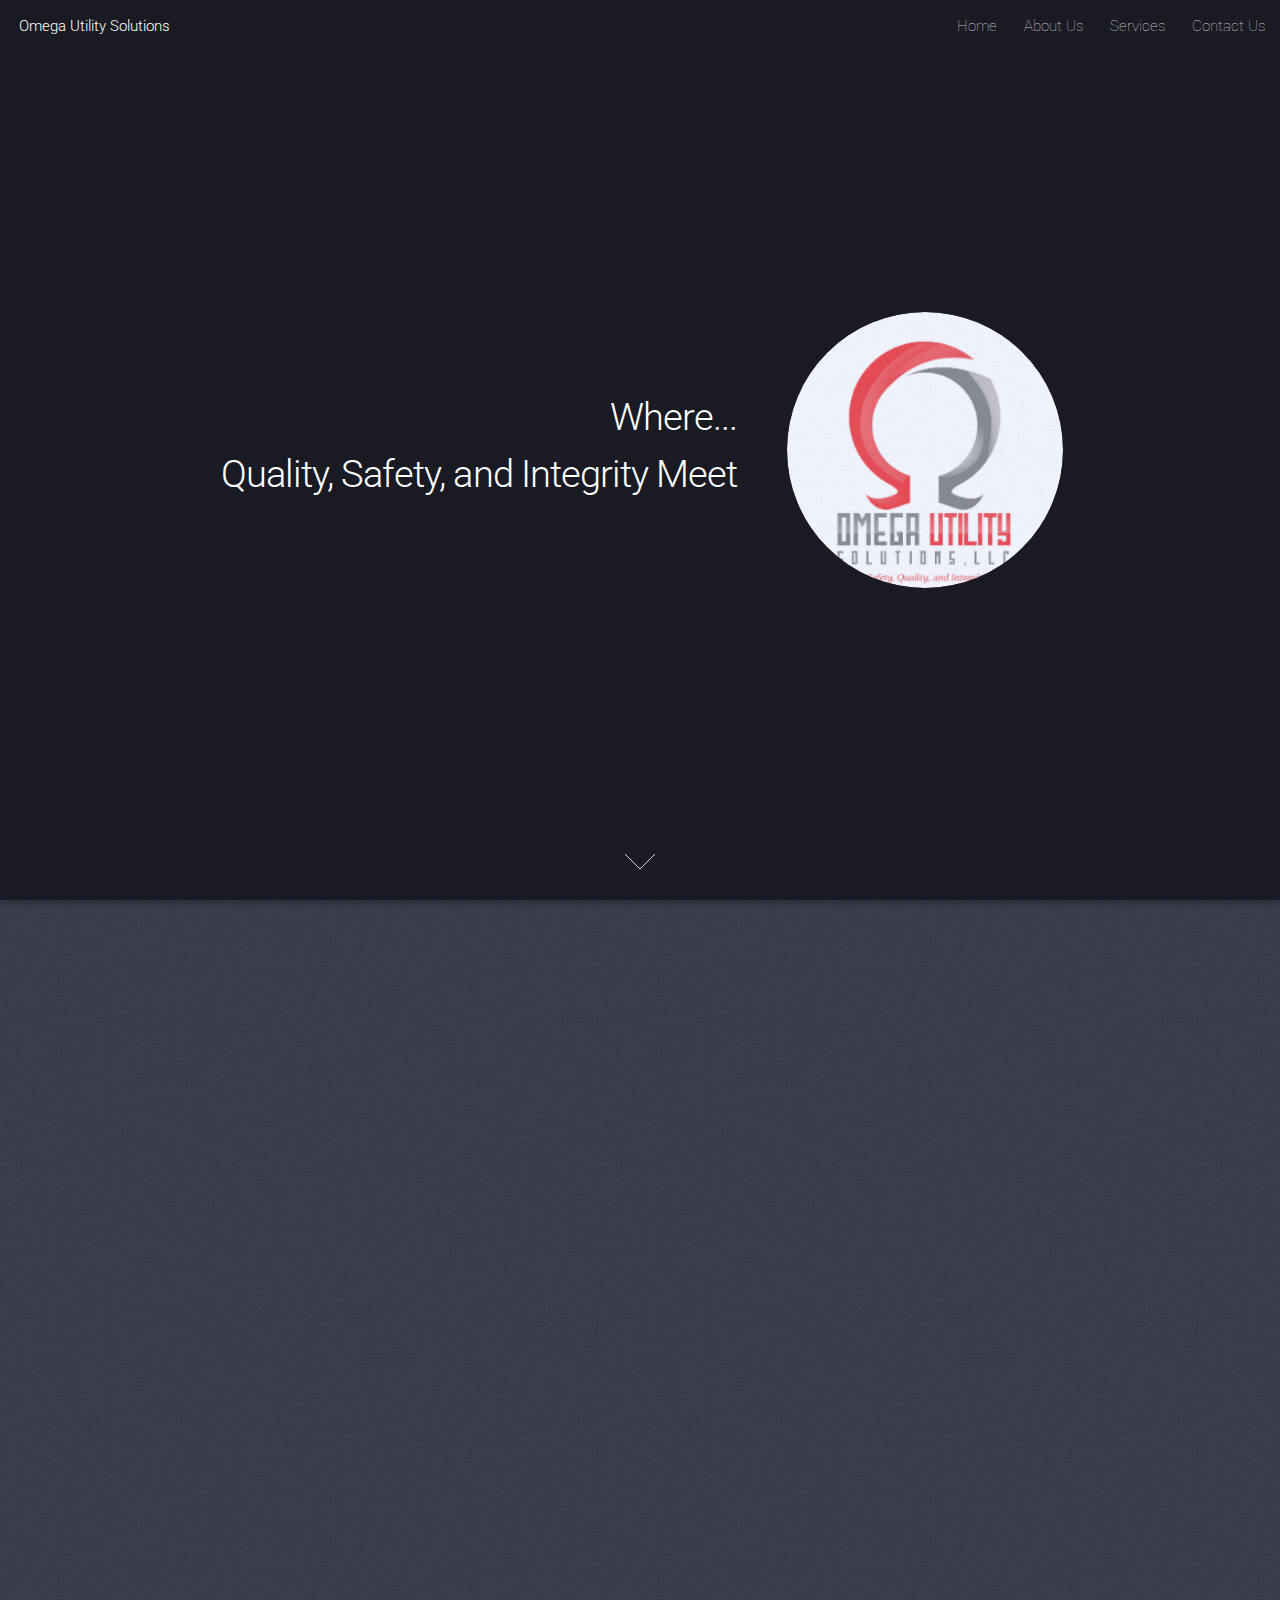
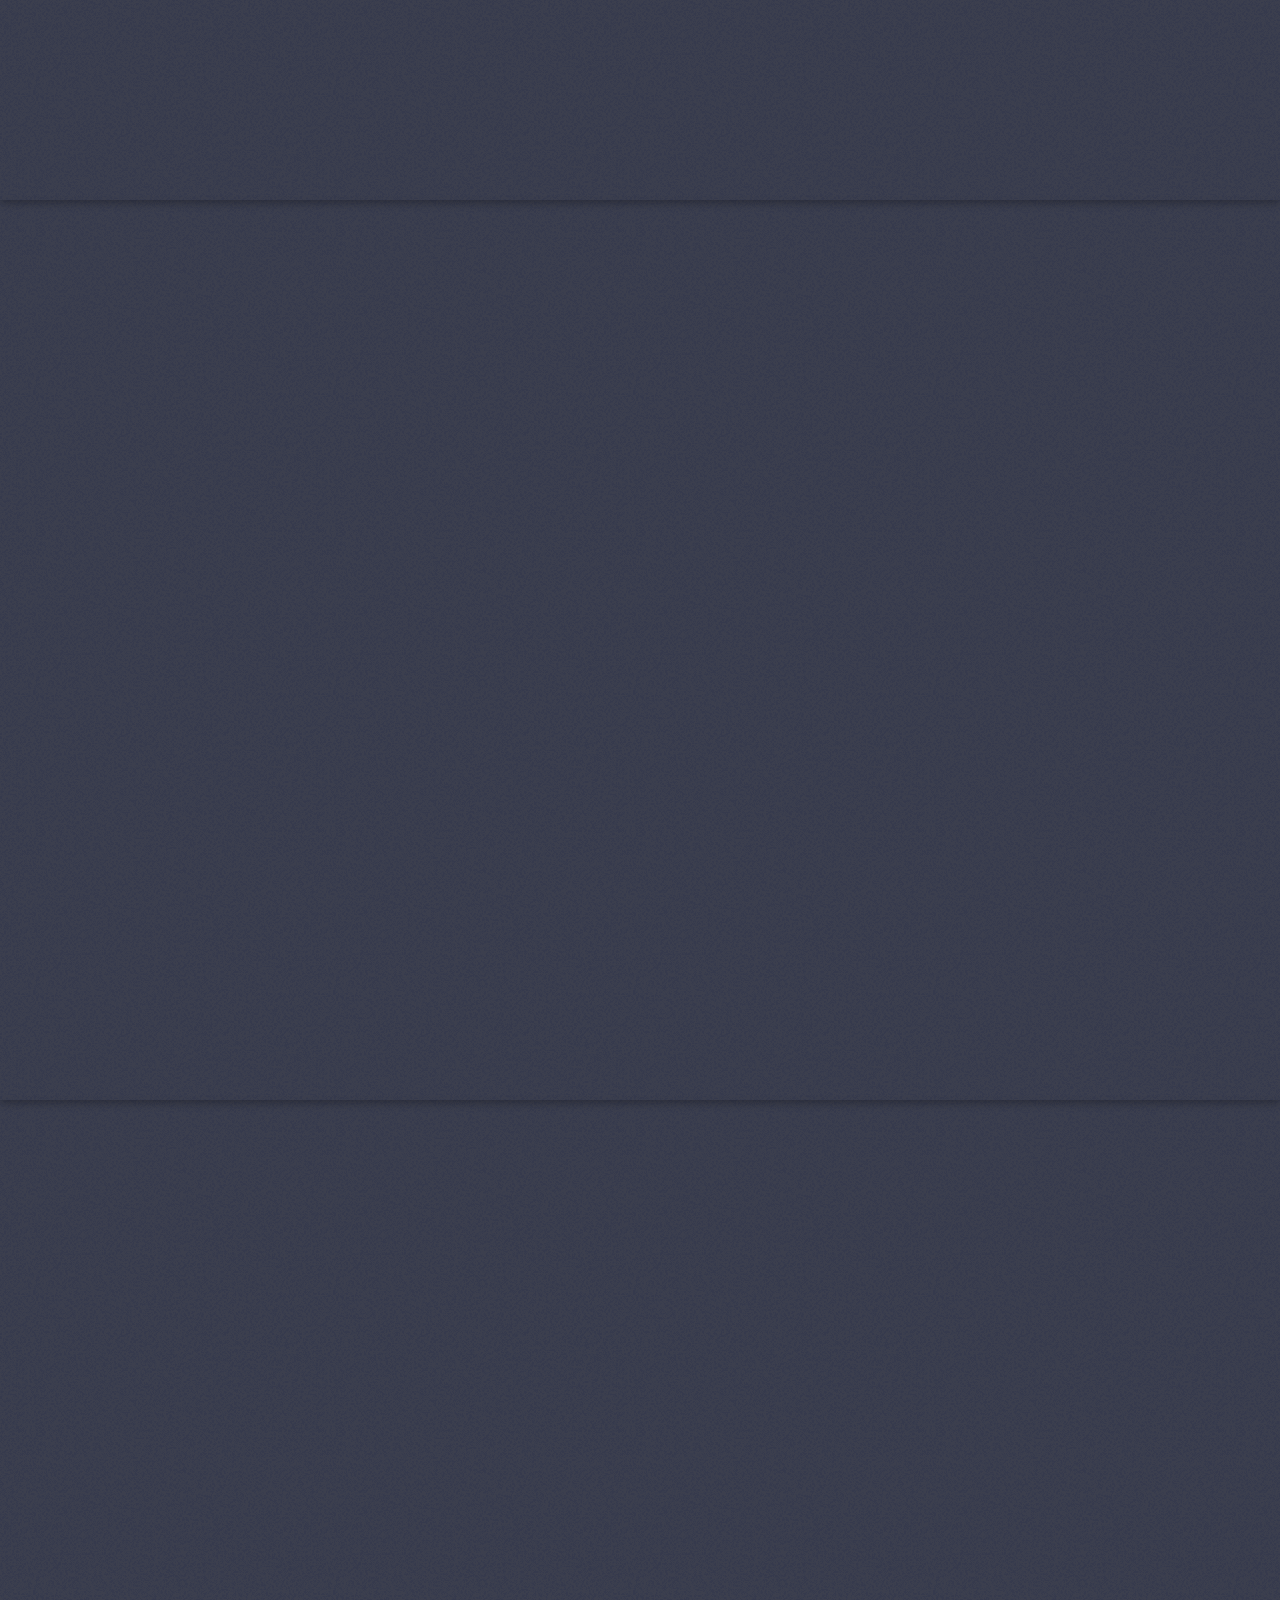
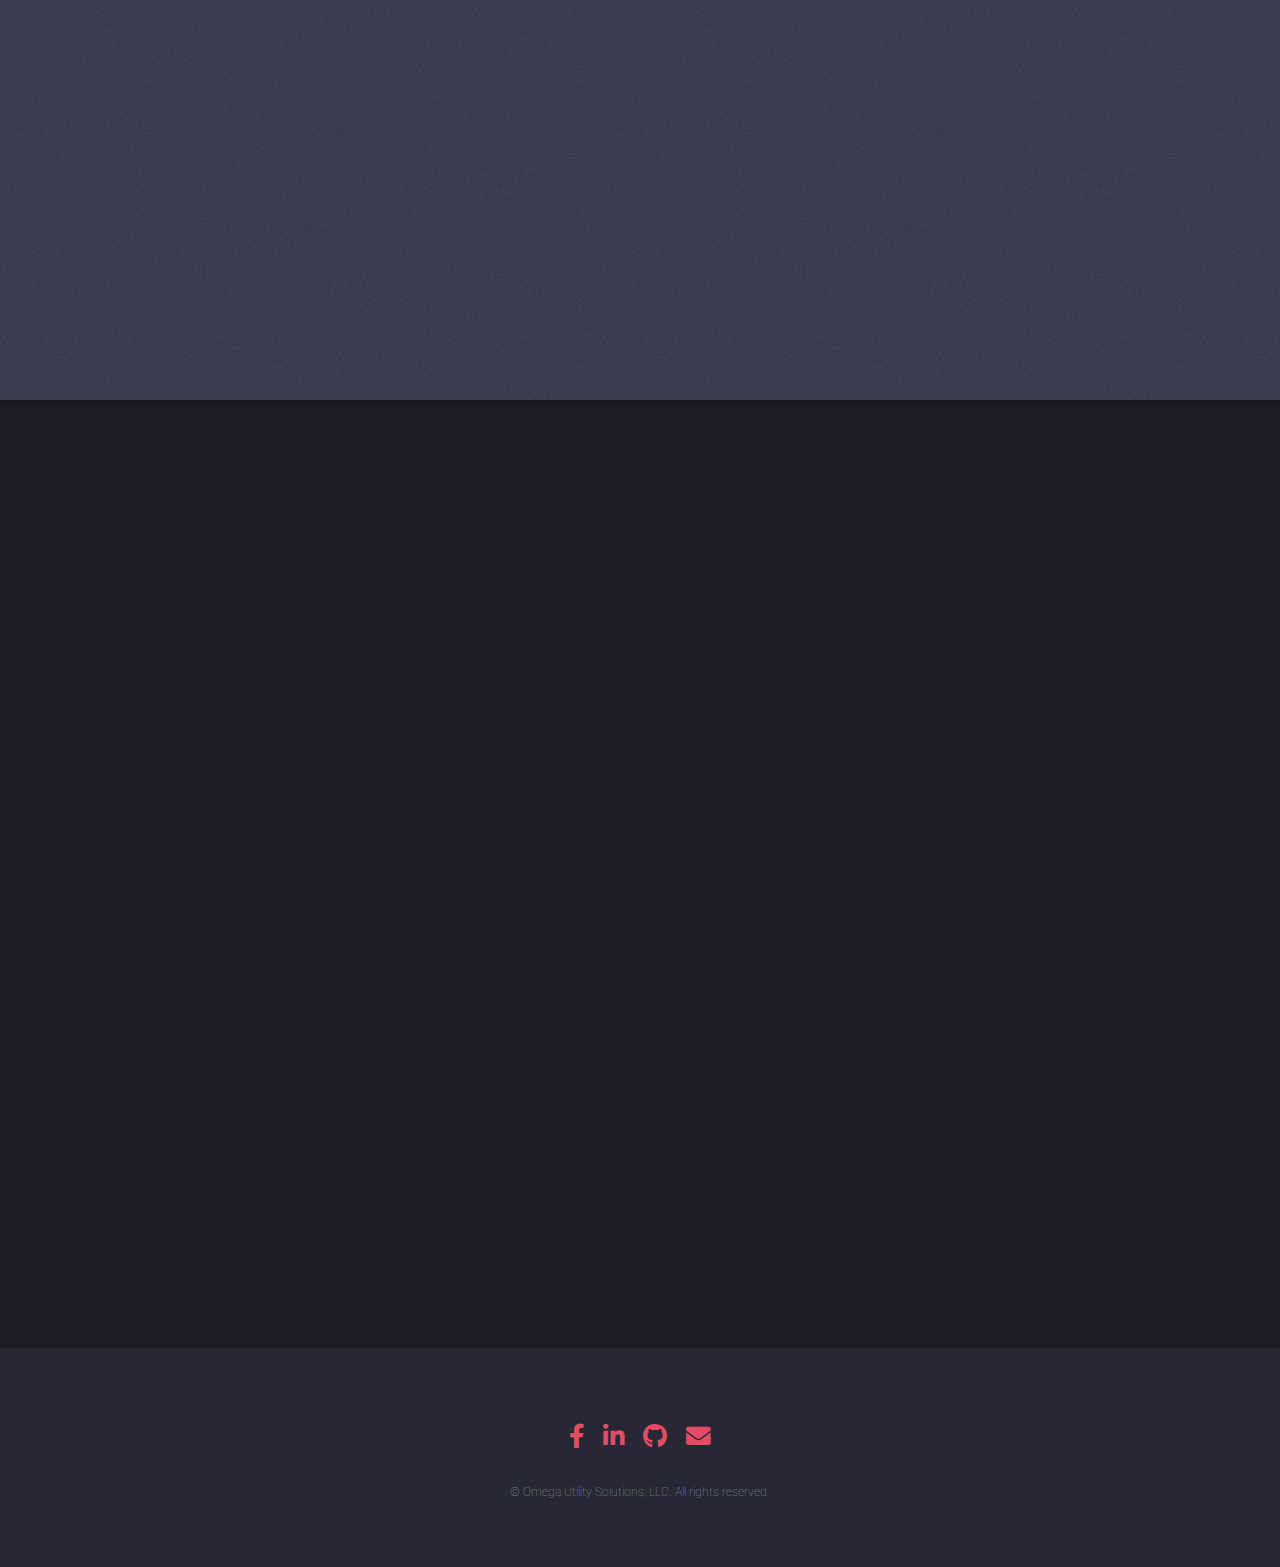
==== index.html @ f38a97a5 "first commit" ====
<!DOCTYPE HTML>
<!--
	Landed by HTML5 UP
	html5up.net | @ajlkn
	Free for personal and commercial use under the CCA 3.0 license (html5up.net/license)
-->
<html>

<head>
	<title>Omega Utility Solutions LLC</title>
	<meta charset="utf-8" />
	<meta name="viewport" content="width=device-width, initial-scale=1, user-scalable=no" />
	<link rel="stylesheet" href="assets/css/main.css" />
	<noscript>
		<link rel="stylesheet" href="assets/css/noscript.css" /></noscript>
</head>

<body class="is-preload landing">
	<div id="page-wrapper">

		<!-- Header -->
		<header id="header">
			<h1 id="logo"><a href="index.html">Omega Utility Solutions</a></h1>
			<nav id="nav">
				<ul>
					<li><a href="index.html">Home</a></li>
					<li>
						<a href="about-us.html">About Us</a>

					</li>
					<li><a href="services.html">Services</a></li>
					<li><a href="contact-us.html">Contact Us</a></li>
				</ul>
			</nav>
		</header>

		<!-- Banner -->
		<section id="banner">
			<div class="content">
				<header>
					<h2>Where...</h2>
					<h2>Quality, Safety, and Integrity Meet</h2>
					</p>
				</header>
				<span class="image"><img src="images/logo_01a.png" alt="" /></span>
			</div>
			<a href="#one" class="goto-next scrolly">Next</a>
		</section>

		<!-- One -->
		<section id="one" class="spotlight style1 bottom">
			<span class="image fit main"><img src="images/pic02a.png" alt="" /></span>
			<div class="content">
				<div class="container">
					<div class="row">
						<div class="col-12 col-12-medium">
							<!-- <header> -->
							<h2>Safety</h2>
							<p>Omega Utility Solutions, LLC is committed
								to safety and the well-being of our employees
								and customers. We are dedicated to reducing accidents,
								injuries, and environmental impact, ensuring compliance to all safety standards.</p>
							<!-- </header> -->
						</div>
						<!-- <div class="col-4 col-12-medium">
									<h2>Quality</h2>
									<p>With operations carried out to the highest 
									   possible industry standards, we ensure quality
									   in all phases of every project and every customer.</p>
								</div>
								<div class="col-4 col-12-medium">
									<h2>Integrity</h2>
									<p>Every time our employees go into the field,
									   they are risking everything--lives, properties,
									   businesses, and most of all, our integrity. This
									   drives us to put our best foot forward and move with accuracy and efficiency.</p>
								</div> -->
					</div>
				</div>
			</div>
			<a href="#two" class="goto-next scrolly">Next</a>
		</section>

		<!-- Two -->
		<section id="two" class="spotlight style2 right">
			<span class="image fit main"><img src="images/pic03a.png" alt="" /></span>
			<div class="content">
				<header>
					<h2>Quality</h2>
					<p>With operations carried out to the highest
						possible industry standards, we ensure quality
						in all phases of every project and every customer</p>
				</header>
				<!-- <p>Feugiat accumsan lorem eu ac lorem amet ac arcu phasellus tortor enim mi mi nisi praesent adipiscing. Integer mi sed nascetur cep aliquet augue varius tempus lobortis porttitor lorem et accumsan consequat adipiscing lorem.</p> -->
				<ul class="actions">
					<li><a href="#" class="button">Learn More</a></li>
				</ul>
			</div>
			<a href="#three" class="goto-next scrolly">Next</a>
		</section>

		<!-- Three -->
		<section id="three" class="spotlight style3 left">
			<span class="image fit main bottom"><img src="images/pic04a.jpg" alt="" /></span>
			<div class="content">
				<header>
					<h2>Integrity</h2>
					<p>Every time our employees go into the field,
						they are risking everything--lives, properties,
						businesses, and most of all, our integrity. This
						drives us to put our best foot forward and move with accuracy and efficiency.</p>
				</header>
				<!-- <p>Feugiat accumsan lorem eu ac lorem amet ac arcu phasellus tortor enim mi mi nisi praesent adipiscing. Integer mi sed nascetur cep aliquet augue varius tempus lobortis porttitor lorem et accumsan consequat adipiscing lorem.</p> -->
				<ul class="actions">
					<li><a href="#" class="button">Learn More</a></li>
				</ul>
			</div>
			<a href="#four" class="goto-next scrolly">Next</a>
		</section>

		<!-- Four -->
		<section id="four" class="wrapper style1 special fade-up">
			<div class="container">
				<header class="major">
					<h2>Accumsan sed tempus adipiscing blandit</h2>
					<p>Iaculis ac volutpat vis non enim gravida nisi faucibus posuere arcu consequat</p>
				</header>
				<div class="box alt">
					<div class="row gtr-uniform">
						<section class="col-4 col-6-medium col-12-xsmall">
							<span class="icon solid alt major fa-chart-area"></span>
							<h3>Ipsum sed commodo</h3>
							<p>Feugiat accumsan lorem eu ac lorem amet accumsan donec. Blandit orci porttitor.</p>
						</section>
						<section class="col-4 col-6-medium col-12-xsmall">
							<span class="icon solid alt major fa-comment"></span>
							<h3>Eleifend lorem ornare</h3>
							<p>Feugiat accumsan lorem eu ac lorem amet accumsan donec. Blandit orci porttitor.</p>
						</section>
						<section class="col-4 col-6-medium col-12-xsmall">
							<span class="icon solid alt major fa-flask"></span>
							<h3>Cubilia cep lobortis</h3>
							<p>Feugiat accumsan lorem eu ac lorem amet accumsan donec. Blandit orci porttitor.</p>
						</section>
						<section class="col-4 col-6-medium col-12-xsmall">
							<span class="icon solid alt major fa-paper-plane"></span>
							<h3>Non semper interdum</h3>
							<p>Feugiat accumsan lorem eu ac lorem amet accumsan donec. Blandit orci porttitor.</p>
						</section>
						<section class="col-4 col-6-medium col-12-xsmall">
							<span class="icon solid alt major fa-file"></span>
							<h3>Odio laoreet accumsan</h3>
							<p>Feugiat accumsan lorem eu ac lorem amet accumsan donec. Blandit orci porttitor.</p>
						</section>
						<section class="col-4 col-6-medium col-12-xsmall">
							<span class="icon solid alt major fa-lock"></span>
							<h3>Massa arcu accumsan</h3>
							<p>Feugiat accumsan lorem eu ac lorem amet accumsan donec. Blandit orci porttitor.</p>
						</section>
					</div>
				</div>
				<footer class="major">
					<ul class="actions special">
						<li><a href="#" class="button">Magna sed feugiat</a></li>
					</ul>
				</footer>
			</div>
		</section>

		<!-- Five -->
		<!-- <section id="five" class="wrapper style2 special fade">
					<div class="container">
						<header>
							<h2>Magna faucibus lorem diam</h2>
							<p>Ante metus praesent faucibus ante integer id accumsan eleifend</p>
						</header>
						<form method="post" action="#" class="cta">
							<div class="row gtr-uniform gtr-50">
								<div class="col-8 col-12-xsmall"><input type="email" name="email" id="email" placeholder="Your Email Address" /></div>
								<div class="col-4 col-12-xsmall"><input type="submit" value="Get Started" class="fit primary" /></div>
							</div>
						</form>
					</div>
				</section> -->

		<!-- Footer -->
		<footer id="footer">
			<ul class="icons">
				<!-- <li><a href="#" class="icon brands alt fa-twitter"><span class="label">Twitter</span></a></li> -->
				<li><a href="#" class="icon brands fa-facebook-f"><span class="label">Facebook</span></a></li>
				<li><a href="#" class="icon brands fa-linkedin-in"><span class="label">LinkedIn</span></a></li>
				<!-- <li><a href="#" class="icon brands alt fa-instagram"><span class="label">Instagram</span></a></li> -->
				<li><a href="#" class="icon brands fa-github"><span class="label">GitHub</span></a></li>
				<li><a href="#" class="icon solid fa-envelope"><span class="label">Email</span></a></li>
			</ul>
			<ul class="copyright">
				<li>&copy; Omega Utility Solutions, LLC. All rights reserved.</li>
			</ul>
		</footer>

	</div>

	<!-- Scripts -->
	<script src="assets/js/jquery.min.js"></script>
	<script src="assets/js/jquery.scrolly.min.js"></script>
	<script src="assets/js/jquery.dropotron.min.js"></script>
	<script src="assets/js/jquery.scrollex.min.js"></script>
	<script src="assets/js/browser.min.js"></script>
	<script src="assets/js/breakpoints.min.js"></script>
	<script src="assets/js/util.js"></script>
	<script src="assets/js/main.js"></script>

</body>

</html>
---- assets/css/main.css ----
@import url("fontawesome-all.min.css");
@import url("https://fonts.googleapis.com/css?family=Roboto:100,300,100italic,300italic");

/*
	Landed by HTML5 UP
	html5up.net | @ajlkn
	Free for personal and commercial use under the CCA 3.0 license (html5up.net/license)
*/

html,
body,
div,
span,
applet,
object,
iframe,
h1,
h2,
h3,
h4,
h5,
h6,
p,
blockquote,
pre,
a,
abbr,
acronym,
address,
big,
cite,
code,
del,
dfn,
em,
img,
ins,
kbd,
q,
s,
samp,
small,
strike,
strong,
sub,
sup,
tt,
var,
b,
u,
i,
center,
dl,
dt,
dd,
ol,
ul,
li,
fieldset,
form,
label,
legend,
table,
caption,
tbody,
tfoot,
thead,
tr,
th,
td,
article,
aside,
canvas,
details,
embed,
figure,
figcaption,
footer,
header,
hgroup,
menu,
nav,
output,
ruby,
section,
summary,
time,
mark,
audio,
video {
	margin: 0;
	padding: 0;
	border: 0;
	font-size: 100%;
	font: inherit;
	vertical-align: baseline;
}

article,
aside,
details,
figcaption,
figure,
footer,
header,
hgroup,
menu,
nav,
section {
	display: block;
}

body {
	line-height: 1;
}

ol,
ul {
	list-style: none;
}

blockquote,
q {
	quotes: none;
}

blockquote:before,
blockquote:after,
q:before,
q:after {
	content: '';
	content: none;
}

table {
	border-collapse: collapse;
	border-spacing: 0;
}

body {
	-webkit-text-size-adjust: none;
}

mark {
	background-color: transparent;
	color: inherit;
}

input::-moz-focus-inner {
	border: 0;
	padding: 0;
}

input,
select,
textarea {
	-moz-appearance: none;
	-webkit-appearance: none;
	-ms-appearance: none;
	appearance: none;
}

/* Basic */

html {
	box-sizing: border-box;
}

*,
*:before,
*:after {
	box-sizing: inherit;
}

html,
body {
	background: #1c1d26;
}

body.is-preload *,
body.is-preload *:before,
body.is-preload *:after {
	-moz-animation: none !important;
	-webkit-animation: none !important;
	-ms-animation: none !important;
	animation: none !important;
	-moz-transition: none !important;
	-webkit-transition: none !important;
	-ms-transition: none !important;
	transition: none !important;
}

body,
input,
select,
textarea {
	color: rgba(255, 255, 255, 0.75);
	font-family: "Roboto", Helvetica, sans-serif;
	font-size: 15pt;
	font-weight: 100;
	line-height: 1.75em;
}

a {
	-moz-transition: border-color 0.2s ease-in-out, color 0.2s ease-in-out;
	-webkit-transition: border-color 0.2s ease-in-out, color 0.2s ease-in-out;
	-ms-transition: border-color 0.2s ease-in-out, color 0.2s ease-in-out;
	transition: border-color 0.2s ease-in-out, color 0.2s ease-in-out;
	border-bottom: dotted 1px;
	color: #e44c65;
	text-decoration: none;
}

a:hover {
	color: #e44c65 !important;
	border-bottom-color: transparent;
}

strong,
b {
	color: #ffffff;
	font-weight: 300;
}

em,
i {
	font-style: italic;
}

p {
	margin: 0 0 2em 0;
}

h1,
h2,
h3,
h4,
h5,
h6 {
	color: #ffffff;
	font-weight: 300;
	line-height: 1em;
	margin: 0 0 1em 0;
}

h1 a,
h2 a,
h3 a,
h4 a,
h5 a,
h6 a {
	color: inherit;
	border: 0;
}

h2 {
	font-size: 2em;
	line-height: 1.5em;
	letter-spacing: -0.025em;
}

h3 {
	font-size: 1.35em;
	line-height: 1.5em;
}

h4 {
	font-size: 1.1em;
	line-height: 1.5em;
}

h5 {
	font-size: 0.9em;
	line-height: 1.5em;
}

h6 {
	font-size: 0.7em;
	line-height: 1.5em;
}

sub {
	font-size: 0.8em;
	position: relative;
	top: 0.5em;
}

sup {
	font-size: 0.8em;
	position: relative;
	top: -0.5em;
}

hr {
	border: 0;
	border-bottom: solid 1px rgba(255, 255, 255, 0.3);
	margin: 3em 0;
}

hr.major {
	margin: 4em 0;
}

blockquote {
	border-left: solid 4px rgba(255, 255, 255, 0.3);
	font-style: italic;
	margin: 0 0 2em 0;
	padding: 0.5em 0 0.5em 2em;
}

code {
	background: rgba(255, 255, 255, 0.075);
	border-radius: 4px;
	font-family: "Courier New", monospace;
	font-size: 0.9em;
	margin: 0 0.25em;
	padding: 0.25em 0.65em;
}

pre {
	-webkit-overflow-scrolling: touch;
	font-family: "Courier New", monospace;
	font-size: 0.9em;
	margin: 0 0 2em 0;
}

pre code {
	display: block;
	line-height: 1.75em;
	padding: 1em 1.5em;
	overflow-x: auto;
}

.align-left {
	text-align: left;
}

.align-center {
	text-align: center;
}

.align-right {
	text-align: right;
}

/* Loader */

@-moz-keyframes spinner-show {
	0% {
		opacity: 0;
	}

	100% {
		opacity: 1;
	}
}

@-webkit-keyframes spinner-show {
	0% {
		opacity: 0;
	}

	100% {
		opacity: 1;
	}
}

@-ms-keyframes spinner-show {
	0% {
		opacity: 0;
	}

	100% {
		opacity: 1;
	}
}

@keyframes spinner-show {
	0% {
		opacity: 0;
	}

	100% {
		opacity: 1;
	}
}

@-moz-keyframes spinner-hide {
	0% {
		color: rgba(255, 255, 255, 0.15);
		z-index: 100001;
		-moz-transform: scale(1) rotate(0deg);
		-webkit-transform: scale(1) rotate(0deg);
		-ms-transform: scale(1) rotate(0deg);
		transform: scale(1) rotate(0deg);
	}

	99% {
		color: #1c1d26;
		z-index: 100001;
		-moz-transform: scale(0.5) rotate(360deg);
		-webkit-transform: scale(0.5) rotate(360deg);
		-ms-transform: scale(0.5) rotate(360deg);
		transform: scale(0.5) rotate(360deg);
	}

	100% {
		color: #1c1d26;
		z-index: -1;
		-moz-transform: scale(0.5) rotate(360deg);
		-webkit-transform: scale(0.5) rotate(360deg);
		-ms-transform: scale(0.5) rotate(360deg);
		transform: scale(0.5) rotate(360deg);
	}
}

@-webkit-keyframes spinner-hide {
	0% {
		color: rgba(255, 255, 255, 0.15);
		z-index: 100001;
		-moz-transform: scale(1) rotate(0deg);
		-webkit-transform: scale(1) rotate(0deg);
		-ms-transform: scale(1) rotate(0deg);
		transform: scale(1) rotate(0deg);
	}

	99% {
		color: #1c1d26;
		z-index: 100001;
		-moz-transform: scale(0.5) rotate(360deg);
		-webkit-transform: scale(0.5) rotate(360deg);
		-ms-transform: scale(0.5) rotate(360deg);
		transform: scale(0.5) rotate(360deg);
	}

	100% {
		color: #1c1d26;
		z-index: -1;
		-moz-transform: scale(0.5) rotate(360deg);
		-webkit-transform: scale(0.5) rotate(360deg);
		-ms-transform: scale(0.5) rotate(360deg);
		transform: scale(0.5) rotate(360deg);
	}
}

@-ms-keyframes spinner-hide {
	0% {
		color: rgba(255, 255, 255, 0.15);
		z-index: 100001;
		-moz-transform: scale(1) rotate(0deg);
		-webkit-transform: scale(1) rotate(0deg);
		-ms-transform: scale(1) rotate(0deg);
		transform: scale(1) rotate(0deg);
	}

	99% {
		color: #1c1d26;
		z-index: 100001;
		-moz-transform: scale(0.5) rotate(360deg);
		-webkit-transform: scale(0.5) rotate(360deg);
		-ms-transform: scale(0.5) rotate(360deg);
		transform: scale(0.5) rotate(360deg);
	}

	100% {
		color: #1c1d26;
		z-index: -1;
		-moz-transform: scale(0.5) rotate(360deg);
		-webkit-transform: scale(0.5) rotate(360deg);
		-ms-transform: scale(0.5) rotate(360deg);
		transform: scale(0.5) rotate(360deg);
	}
}

@keyframes spinner-hide {
	0% {
		color: rgba(255, 255, 255, 0.15);
		z-index: 100001;
		-moz-transform: scale(1) rotate(0deg);
		-webkit-transform: scale(1) rotate(0deg);
		-ms-transform: scale(1) rotate(0deg);
		transform: scale(1) rotate(0deg);
	}

	99% {
		color: #1c1d26;
		z-index: 100001;
		-moz-transform: scale(0.5) rotate(360deg);
		-webkit-transform: scale(0.5) rotate(360deg);
		-ms-transform: scale(0.5) rotate(360deg);
		transform: scale(0.5) rotate(360deg);
	}

	100% {
		color: #1c1d26;
		z-index: -1;
		-moz-transform: scale(0.5) rotate(360deg);
		-webkit-transform: scale(0.5) rotate(360deg);
		-ms-transform: scale(0.5) rotate(360deg);
		transform: scale(0.5) rotate(360deg);
	}
}

@-moz-keyframes spinner-rotate {
	0% {
		-moz-transform: scale(1) rotate(0deg);
		-webkit-transform: scale(1) rotate(0deg);
		-ms-transform: scale(1) rotate(0deg);
		transform: scale(1) rotate(0deg);
	}

	100% {
		-moz-transform: scale(1) rotate(360deg);
		-webkit-transform: scale(1) rotate(360deg);
		-ms-transform: scale(1) rotate(360deg);
		transform: scale(1) rotate(360deg);
	}
}

@-webkit-keyframes spinner-rotate {
	0% {
		-moz-transform: scale(1) rotate(0deg);
		-webkit-transform: scale(1) rotate(0deg);
		-ms-transform: scale(1) rotate(0deg);
		transform: scale(1) rotate(0deg);
	}

	100% {
		-moz-transform: scale(1) rotate(360deg);
		-webkit-transform: scale(1) rotate(360deg);
		-ms-transform: scale(1) rotate(360deg);
		transform: scale(1) rotate(360deg);
	}
}

@-ms-keyframes spinner-rotate {
	0% {
		-moz-transform: scale(1) rotate(0deg);
		-webkit-transform: scale(1) rotate(0deg);
		-ms-transform: scale(1) rotate(0deg);
		transform: scale(1) rotate(0deg);
	}

	100% {
		-moz-transform: scale(1) rotate(360deg);
		-webkit-transform: scale(1) rotate(360deg);
		-ms-transform: scale(1) rotate(360deg);
		transform: scale(1) rotate(360deg);
	}
}

@keyframes spinner-rotate {
	0% {
		-moz-transform: scale(1) rotate(0deg);
		-webkit-transform: scale(1) rotate(0deg);
		-ms-transform: scale(1) rotate(0deg);
		transform: scale(1) rotate(0deg);
	}

	100% {
		-moz-transform: scale(1) rotate(360deg);
		-webkit-transform: scale(1) rotate(360deg);
		-ms-transform: scale(1) rotate(360deg);
		transform: scale(1) rotate(360deg);
	}
}

@-moz-keyframes overlay-hide {
	0% {
		opacity: 1;
		z-index: 100000;
	}

	15% {
		opacity: 1;
		z-index: 100000;
	}

	99% {
		opacity: 0;
		z-index: 100000;
	}

	100% {
		opacity: 0;
		z-index: -1;
	}
}

@-webkit-keyframes overlay-hide {
	0% {
		opacity: 1;
		z-index: 100000;
	}

	15% {
		opacity: 1;
		z-index: 100000;
	}

	99% {
		opacity: 0;
		z-index: 100000;
	}

	100% {
		opacity: 0;
		z-index: -1;
	}
}

@-ms-keyframes overlay-hide {
	0% {
		opacity: 1;
		z-index: 100000;
	}

	15% {
		opacity: 1;
		z-index: 100000;
	}

	99% {
		opacity: 0;
		z-index: 100000;
	}

	100% {
		opacity: 0;
		z-index: -1;
	}
}

@keyframes overlay-hide {
	0% {
		opacity: 1;
		z-index: 100000;
	}

	15% {
		opacity: 1;
		z-index: 100000;
	}

	99% {
		opacity: 0;
		z-index: 100000;
	}

	100% {
		opacity: 0;
		z-index: -1;
	}
}

body.landing {
	text-decoration: none;
}

body.landing:before {
	-moz-osx-font-smoothing: grayscale;
	-webkit-font-smoothing: antialiased;
	display: inline-block;
	font-style: normal;
	font-variant: normal;
	text-rendering: auto;
	line-height: 1;
	text-transform: none !important;
	font-family: 'Font Awesome 5 Free';
	font-weight: 900;
}

body.landing:before {
	-moz-animation: spinner-show 1.5s 1 0.25s ease forwards, spinner-hide 0.25s ease-in-out forwards !important;
	-webkit-animation: spinner-show 1.5s 1 0.25s ease forwards, spinner-hide 0.25s ease-in-out forwards !important;
	-ms-animation: spinner-show 1.5s 1 0.25s ease forwards, spinner-hide 0.25s ease-in-out forwards !important;
	animation: spinner-show 1.5s 1 0.25s ease forwards, spinner-hide 0.25s ease-in-out forwards !important;
	-moz-transform-origin: 50% 50%;
	-webkit-transform-origin: 50% 50%;
	-ms-transform-origin: 50% 50%;
	transform-origin: 50% 50%;
	color: rgba(255, 255, 255, 0.15);
	content: '\f1ce';
	cursor: default;
	display: block;
	font-size: 2em;
	height: 2em;
	left: 50%;
	line-height: 2em;
	margin: -1em 0 0 -1em;
	opacity: 0;
	position: fixed;
	text-align: center;
	top: 50%;
	width: 2em;
	z-index: -1;
}

body.landing:after {
	-moz-animation: overlay-hide 1.5s ease-in forwards !important;
	-webkit-animation: overlay-hide 1.5s ease-in forwards !important;
	-ms-animation: overlay-hide 1.5s ease-in forwards !important;
	animation: overlay-hide 1.5s ease-in forwards !important;
	background: #1c1d26;
	content: '';
	display: block;
	height: 100%;
	left: 0;
	opacity: 0;
	position: fixed;
	top: 0;
	width: 100%;
	z-index: -1;
}

body.landing.is-preload:before {
	-moz-animation: spinner-show 1.5s 1 0.25s ease forwards, spinner-rotate 0.75s infinite linear !important;
	-webkit-animation: spinner-show 1.5s 1 0.25s ease forwards, spinner-rotate 0.75s infinite linear !important;
	-ms-animation: spinner-show 1.5s 1 0.25s ease forwards, spinner-rotate 0.75s infinite linear !important;
	animation: spinner-show 1.5s 1 0.25s ease forwards, spinner-rotate 0.75s infinite linear !important;
	z-index: 100001;
}

body.landing.is-preload:after {
	-moz-animation: none !important;
	-webkit-animation: none !important;
	-ms-animation: none !important;
	animation: none !important;
	opacity: 1;
	z-index: 100000;
}

@media (-webkit-min-device-pixel-ratio: 2) {

	body.landing:before {
		line-height: 2.025em;
	}

}

/* Container */

.container {
	margin: 0 auto;
	max-width: calc(100% - 4em);
	width: 70em;
}

.container.xsmall {
	width: 17.5em;
}

.container.small {
	width: 35em;
}

.container.medium {
	width: 52.5em;
}

.container.large {
	width: 87.5em;
}

.container.xlarge {
	width: 105em;
}

.container.max {
	width: 100%;
}

@media screen and (max-width: 1280px) {

	.container {
		width: 90%;
		max-width: 100%;
	}

}

@media screen and (max-width: 980px) {

	.container {
		width: 100% !important;
	}

}

/* Row */

.row {
	display: flex;
	flex-wrap: wrap;
	box-sizing: border-box;
	align-items: stretch;
}

.row>* {
	box-sizing: border-box;
}

.row.gtr-uniform>*> :last-child {
	margin-bottom: 0;
}

.row.aln-left {
	justify-content: flex-start;
}

.row.aln-center {
	justify-content: center;
}

.row.aln-right {
	justify-content: flex-end;
}

.row.aln-top {
	align-items: flex-start;
}

.row.aln-middle {
	align-items: center;
}

.row.aln-bottom {
	align-items: flex-end;
}

.row>.imp {
	order: -1;
}

.row>.col-1 {
	width: 8.33333%;
}

.row>.off-1 {
	margin-left: 8.33333%;
}

.row>.col-2 {
	width: 16.66667%;
}

.row>.off-2 {
	margin-left: 16.66667%;
}

.row>.col-3 {
	width: 25%;
}

.row>.off-3 {
	margin-left: 25%;
}

.row>.col-4 {
	width: 33.33333%;
}

.row>.off-4 {
	margin-left: 33.33333%;
}

.row>.col-5 {
	width: 41.66667%;
}

.row>.off-5 {
	margin-left: 41.66667%;
}

.row>.col-6 {
	width: 50%;
}

.row>.off-6 {
	margin-left: 50%;
}

.row>.col-7 {
	width: 58.33333%;
}

.row>.off-7 {
	margin-left: 58.33333%;
}

.row>.col-8 {
	width: 66.66667%;
}

.row>.off-8 {
	margin-left: 66.66667%;
}

.row>.col-9 {
	width: 75%;
}

.row>.off-9 {
	margin-left: 75%;
}

.row>.col-10 {
	width: 83.33333%;
}

.row>.off-10 {
	margin-left: 83.33333%;
}

.row>.col-11 {
	width: 91.66667%;
}

.row>.off-11 {
	margin-left: 91.66667%;
}

.row>.col-12 {
	width: 100%;
}

.row>.off-12 {
	margin-left: 100%;
}

.row.gtr-0 {
	margin-top: 0;
	margin-left: 0em;
}

.row.gtr-0>* {
	padding: 0 0 0 0em;
}

.row.gtr-0.gtr-uniform {
	margin-top: 0em;
}

.row.gtr-0.gtr-uniform>* {
	padding-top: 0em;
}

.row.gtr-25 {
	margin-top: 0;
	margin-left: -0.625em;
}

.row.gtr-25>* {
	padding: 0 0 0 0.625em;
}

.row.gtr-25.gtr-uniform {
	margin-top: -0.625em;
}

.row.gtr-25.gtr-uniform>* {
	padding-top: 0.625em;
}

.row.gtr-50 {
	margin-top: 0;
	margin-left: -1.25em;
}

.row.gtr-50>* {
	padding: 0 0 0 1.25em;
}

.row.gtr-50.gtr-uniform {
	margin-top: -1.25em;
}

.row.gtr-50.gtr-uniform>* {
	padding-top: 1.25em;
}

.row {
	margin-top: 0;
	margin-left: -2.5em;
}

.row>* {
	padding: 0 0 0 2.5em;
}

.row.gtr-uniform {
	margin-top: -2.5em;
}

.row.gtr-uniform>* {
	padding-top: 2.5em;
}

.row.gtr-150 {
	margin-top: 0;
	margin-left: -3.75em;
}

.row.gtr-150>* {
	padding: 0 0 0 3.75em;
}

.row.gtr-150.gtr-uniform {
	margin-top: -3.75em;
}

.row.gtr-150.gtr-uniform>* {
	padding-top: 3.75em;
}

.row.gtr-200 {
	margin-top: 0;
	margin-left: -5em;
}

.row.gtr-200>* {
	padding: 0 0 0 5em;
}

.row.gtr-200.gtr-uniform {
	margin-top: -5em;
}

.row.gtr-200.gtr-uniform>* {
	padding-top: 5em;
}

@media screen and (max-width: 1680px) {

	.row {
		display: flex;
		flex-wrap: wrap;
		box-sizing: border-box;
		align-items: stretch;
	}

	.row>* {
		box-sizing: border-box;
	}

	.row.gtr-uniform>*> :last-child {
		margin-bottom: 0;
	}

	.row.aln-left {
		justify-content: flex-start;
	}

	.row.aln-center {
		justify-content: center;
	}

	.row.aln-right {
		justify-content: flex-end;
	}

	.row.aln-top {
		align-items: flex-start;
	}

	.row.aln-middle {
		align-items: center;
	}

	.row.aln-bottom {
		align-items: flex-end;
	}

	.row>.imp-xlarge {
		order: -1;
	}

	.row>.col-1-xlarge {
		width: 8.33333%;
	}

	.row>.off-1-xlarge {
		margin-left: 8.33333%;
	}

	.row>.col-2-xlarge {
		width: 16.66667%;
	}

	.row>.off-2-xlarge {
		margin-left: 16.66667%;
	}

	.row>.col-3-xlarge {
		width: 25%;
	}

	.row>.off-3-xlarge {
		margin-left: 25%;
	}

	.row>.col-4-xlarge {
		width: 33.33333%;
	}

	.row>.off-4-xlarge {
		margin-left: 33.33333%;
	}

	.row>.col-5-xlarge {
		width: 41.66667%;
	}

	.row>.off-5-xlarge {
		margin-left: 41.66667%;
	}

	.row>.col-6-xlarge {
		width: 50%;
	}

	.row>.off-6-xlarge {
		margin-left: 50%;
	}

	.row>.col-7-xlarge {
		width: 58.33333%;
	}

	.row>.off-7-xlarge {
		margin-left: 58.33333%;
	}

	.row>.col-8-xlarge {
		width: 66.66667%;
	}

	.row>.off-8-xlarge {
		margin-left: 66.66667%;
	}

	.row>.col-9-xlarge {
		width: 75%;
	}

	.row>.off-9-xlarge {
		margin-left: 75%;
	}

	.row>.col-10-xlarge {
		width: 83.33333%;
	}

	.row>.off-10-xlarge {
		margin-left: 83.33333%;
	}

	.row>.col-11-xlarge {
		width: 91.66667%;
	}

	.row>.off-11-xlarge {
		margin-left: 91.66667%;
	}

	.row>.col-12-xlarge {
		width: 100%;
	}

	.row>.off-12-xlarge {
		margin-left: 100%;
	}

	.row.gtr-0 {
		margin-top: 0;
		margin-left: 0em;
	}

	.row.gtr-0>* {
		padding: 0 0 0 0em;
	}

	.row.gtr-0.gtr-uniform {
		margin-top: 0em;
	}

	.row.gtr-0.gtr-uniform>* {
		padding-top: 0em;
	}

	.row.gtr-25 {
		margin-top: 0;
		margin-left: -0.625em;
	}

	.row.gtr-25>* {
		padding: 0 0 0 0.625em;
	}

	.row.gtr-25.gtr-uniform {
		margin-top: -0.625em;
	}

	.row.gtr-25.gtr-uniform>* {
		padding-top: 0.625em;
	}

	.row.gtr-50 {
		margin-top: 0;
		margin-left: -1.25em;
	}

	.row.gtr-50>* {
		padding: 0 0 0 1.25em;
	}

	.row.gtr-50.gtr-uniform {
		margin-top: -1.25em;
	}

	.row.gtr-50.gtr-uniform>* {
		padding-top: 1.25em;
	}

	.row {
		margin-top: 0;
		margin-left: -2.5em;
	}

	.row>* {
		padding: 0 0 0 2.5em;
	}

	.row.gtr-uniform {
		margin-top: -2.5em;
	}

	.row.gtr-uniform>* {
		padding-top: 2.5em;
	}

	.row.gtr-150 {
		margin-top: 0;
		margin-left: -3.75em;
	}

	.row.gtr-150>* {
		padding: 0 0 0 3.75em;
	}

	.row.gtr-150.gtr-uniform {
		margin-top: -3.75em;
	}

	.row.gtr-150.gtr-uniform>* {
		padding-top: 3.75em;
	}

	.row.gtr-200 {
		margin-top: 0;
		margin-left: -5em;
	}

	.row.gtr-200>* {
		padding: 0 0 0 5em;
	}

	.row.gtr-200.gtr-uniform {
		margin-top: -5em;
	}

	.row.gtr-200.gtr-uniform>* {
		padding-top: 5em;
	}

}

@media screen and (max-width: 1280px) {

	.row {
		display: flex;
		flex-wrap: wrap;
		box-sizing: border-box;
		align-items: stretch;
	}

	.row>* {
		box-sizing: border-box;
	}

	.row.gtr-uniform>*> :last-child {
		margin-bottom: 0;
	}

	.row.aln-left {
		justify-content: flex-start;
	}

	.row.aln-center {
		justify-content: center;
	}

	.row.aln-right {
		justify-content: flex-end;
	}

	.row.aln-top {
		align-items: flex-start;
	}

	.row.aln-middle {
		align-items: center;
	}

	.row.aln-bottom {
		align-items: flex-end;
	}

	.row>.imp-large {
		order: -1;
	}

	.row>.col-1-large {
		width: 8.33333%;
	}

	.row>.off-1-large {
		margin-left: 8.33333%;
	}

	.row>.col-2-large {
		width: 16.66667%;
	}

	.row>.off-2-large {
		margin-left: 16.66667%;
	}

	.row>.col-3-large {
		width: 25%;
	}

	.row>.off-3-large {
		margin-left: 25%;
	}

	.row>.col-4-large {
		width: 33.33333%;
	}

	.row>.off-4-large {
		margin-left: 33.33333%;
	}

	.row>.col-5-large {
		width: 41.66667%;
	}

	.row>.off-5-large {
		margin-left: 41.66667%;
	}

	.row>.col-6-large {
		width: 50%;
	}

	.row>.off-6-large {
		margin-left: 50%;
	}

	.row>.col-7-large {
		width: 58.33333%;
	}

	.row>.off-7-large {
		margin-left: 58.33333%;
	}

	.row>.col-8-large {
		width: 66.66667%;
	}

	.row>.off-8-large {
		margin-left: 66.66667%;
	}

	.row>.col-9-large {
		width: 75%;
	}

	.row>.off-9-large {
		margin-left: 75%;
	}

	.row>.col-10-large {
		width: 83.33333%;
	}

	.row>.off-10-large {
		margin-left: 83.33333%;
	}

	.row>.col-11-large {
		width: 91.66667%;
	}

	.row>.off-11-large {
		margin-left: 91.66667%;
	}

	.row>.col-12-large {
		width: 100%;
	}

	.row>.off-12-large {
		margin-left: 100%;
	}

	.row.gtr-0 {
		margin-top: 0;
		margin-left: 0em;
	}

	.row.gtr-0>* {
		padding: 0 0 0 0em;
	}

	.row.gtr-0.gtr-uniform {
		margin-top: 0em;
	}

	.row.gtr-0.gtr-uniform>* {
		padding-top: 0em;
	}

	.row.gtr-25 {
		margin-top: 0;
		margin-left: -0.625em;
	}

	.row.gtr-25>* {
		padding: 0 0 0 0.625em;
	}

	.row.gtr-25.gtr-uniform {
		margin-top: -0.625em;
	}

	.row.gtr-25.gtr-uniform>* {
		padding-top: 0.625em;
	}

	.row.gtr-50 {
		margin-top: 0;
		margin-left: -1.25em;
	}

	.row.gtr-50>* {
		padding: 0 0 0 1.25em;
	}

	.row.gtr-50.gtr-uniform {
		margin-top: -1.25em;
	}

	.row.gtr-50.gtr-uniform>* {
		padding-top: 1.25em;
	}

	.row {
		margin-top: 0;
		margin-left: -2.5em;
	}

	.row>* {
		padding: 0 0 0 2.5em;
	}

	.row.gtr-uniform {
		margin-top: -2.5em;
	}

	.row.gtr-uniform>* {
		padding-top: 2.5em;
	}

	.row.gtr-150 {
		margin-top: 0;
		margin-left: -3.75em;
	}

	.row.gtr-150>* {
		padding: 0 0 0 3.75em;
	}

	.row.gtr-150.gtr-uniform {
		margin-top: -3.75em;
	}

	.row.gtr-150.gtr-uniform>* {
		padding-top: 3.75em;
	}

	.row.gtr-200 {
		margin-top: 0;
		margin-left: -5em;
	}

	.row.gtr-200>* {
		padding: 0 0 0 5em;
	}

	.row.gtr-200.gtr-uniform {
		margin-top: -5em;
	}

	.row.gtr-200.gtr-uniform>* {
		padding-top: 5em;
	}

}

@media screen and (max-width: 980px) {

	.row {
		display: flex;
		flex-wrap: wrap;
		box-sizing: border-box;
		align-items: stretch;
	}

	.row>* {
		box-sizing: border-box;
	}

	.row.gtr-uniform>*> :last-child {
		margin-bottom: 0;
	}

	.row.aln-left {
		justify-content: flex-start;
	}

	.row.aln-center {
		justify-content: center;
	}

	.row.aln-right {
		justify-content: flex-end;
	}

	.row.aln-top {
		align-items: flex-start;
	}

	.row.aln-middle {
		align-items: center;
	}

	.row.aln-bottom {
		align-items: flex-end;
	}

	.row>.imp-medium {
		order: -1;
	}

	.row>.col-1-medium {
		width: 8.33333%;
	}

	.row>.off-1-medium {
		margin-left: 8.33333%;
	}

	.row>.col-2-medium {
		width: 16.66667%;
	}

	.row>.off-2-medium {
		margin-left: 16.66667%;
	}

	.row>.col-3-medium {
		width: 25%;
	}

	.row>.off-3-medium {
		margin-left: 25%;
	}

	.row>.col-4-medium {
		width: 33.33333%;
	}

	.row>.off-4-medium {
		margin-left: 33.33333%;
	}

	.row>.col-5-medium {
		width: 41.66667%;
	}

	.row>.off-5-medium {
		margin-left: 41.66667%;
	}

	.row>.col-6-medium {
		width: 50%;
	}

	.row>.off-6-medium {
		margin-left: 50%;
	}

	.row>.col-7-medium {
		width: 58.33333%;
	}

	.row>.off-7-medium {
		margin-left: 58.33333%;
	}

	.row>.col-8-medium {
		width: 66.66667%;
	}

	.row>.off-8-medium {
		margin-left: 66.66667%;
	}

	.row>.col-9-medium {
		width: 75%;
	}

	.row>.off-9-medium {
		margin-left: 75%;
	}

	.row>.col-10-medium {
		width: 83.33333%;
	}

	.row>.off-10-medium {
		margin-left: 83.33333%;
	}

	.row>.col-11-medium {
		width: 91.66667%;
	}

	.row>.off-11-medium {
		margin-left: 91.66667%;
	}

	.row>.col-12-medium {
		width: 100%;
	}

	.row>.off-12-medium {
		margin-left: 100%;
	}

	.row.gtr-0 {
		margin-top: 0;
		margin-left: 0em;
	}

	.row.gtr-0>* {
		padding: 0 0 0 0em;
	}

	.row.gtr-0.gtr-uniform {
		margin-top: 0em;
	}

	.row.gtr-0.gtr-uniform>* {
		padding-top: 0em;
	}

	.row.gtr-25 {
		margin-top: 0;
		margin-left: -0.625em;
	}

	.row.gtr-25>* {
		padding: 0 0 0 0.625em;
	}

	.row.gtr-25.gtr-uniform {
		margin-top: -0.625em;
	}

	.row.gtr-25.gtr-uniform>* {
		padding-top: 0.625em;
	}

	.row.gtr-50 {
		margin-top: 0;
		margin-left: -1.25em;
	}

	.row.gtr-50>* {
		padding: 0 0 0 1.25em;
	}

	.row.gtr-50.gtr-uniform {
		margin-top: -1.25em;
	}

	.row.gtr-50.gtr-uniform>* {
		padding-top: 1.25em;
	}

	.row {
		margin-top: 0;
		margin-left: -2.5em;
	}

	.row>* {
		padding: 0 0 0 2.5em;
	}

	.row.gtr-uniform {
		margin-top: -2.5em;
	}

	.row.gtr-uniform>* {
		padding-top: 2.5em;
	}

	.row.gtr-150 {
		margin-top: 0;
		margin-left: -3.75em;
	}

	.row.gtr-150>* {
		padding: 0 0 0 3.75em;
	}

	.row.gtr-150.gtr-uniform {
		margin-top: -3.75em;
	}

	.row.gtr-150.gtr-uniform>* {
		padding-top: 3.75em;
	}

	.row.gtr-200 {
		margin-top: 0;
		margin-left: -5em;
	}

	.row.gtr-200>* {
		padding: 0 0 0 5em;
	}

	.row.gtr-200.gtr-uniform {
		margin-top: -5em;
	}

	.row.gtr-200.gtr-uniform>* {
		padding-top: 5em;
	}

}

@media screen and (max-width: 736px) {

	.row {
		display: flex;
		flex-wrap: wrap;
		box-sizing: border-box;
		align-items: stretch;
	}

	.row>* {
		box-sizing: border-box;
	}

	.row.gtr-uniform>*> :last-child {
		margin-bottom: 0;
	}

	.row.aln-left {
		justify-content: flex-start;
	}

	.row.aln-center {
		justify-content: center;
	}

	.row.aln-right {
		justify-content: flex-end;
	}

	.row.aln-top {
		align-items: flex-start;
	}

	.row.aln-middle {
		align-items: center;
	}

	.row.aln-bottom {
		align-items: flex-end;
	}

	.row>.imp-small {
		order: -1;
	}

	.row>.col-1-small {
		width: 8.33333%;
	}

	.row>.off-1-small {
		margin-left: 8.33333%;
	}

	.row>.col-2-small {
		width: 16.66667%;
	}

	.row>.off-2-small {
		margin-left: 16.66667%;
	}

	.row>.col-3-small {
		width: 25%;
	}

	.row>.off-3-small {
		margin-left: 25%;
	}

	.row>.col-4-small {
		width: 33.33333%;
	}

	.row>.off-4-small {
		margin-left: 33.33333%;
	}

	.row>.col-5-small {
		width: 41.66667%;
	}

	.row>.off-5-small {
		margin-left: 41.66667%;
	}

	.row>.col-6-small {
		width: 50%;
	}

	.row>.off-6-small {
		margin-left: 50%;
	}

	.row>.col-7-small {
		width: 58.33333%;
	}

	.row>.off-7-small {
		margin-left: 58.33333%;
	}

	.row>.col-8-small {
		width: 66.66667%;
	}

	.row>.off-8-small {
		margin-left: 66.66667%;
	}

	.row>.col-9-small {
		width: 75%;
	}

	.row>.off-9-small {
		margin-left: 75%;
	}

	.row>.col-10-small {
		width: 83.33333%;
	}

	.row>.off-10-small {
		margin-left: 83.33333%;
	}

	.row>.col-11-small {
		width: 91.66667%;
	}

	.row>.off-11-small {
		margin-left: 91.66667%;
	}

	.row>.col-12-small {
		width: 100%;
	}

	.row>.off-12-small {
		margin-left: 100%;
	}

	.row.gtr-0 {
		margin-top: 0;
		margin-left: 0em;
	}

	.row.gtr-0>* {
		padding: 0 0 0 0em;
	}

	.row.gtr-0.gtr-uniform {
		margin-top: 0em;
	}

	.row.gtr-0.gtr-uniform>* {
		padding-top: 0em;
	}

	.row.gtr-25 {
		margin-top: 0;
		margin-left: -0.625em;
	}

	.row.gtr-25>* {
		padding: 0 0 0 0.625em;
	}

	.row.gtr-25.gtr-uniform {
		margin-top: -0.625em;
	}

	.row.gtr-25.gtr-uniform>* {
		padding-top: 0.625em;
	}

	.row.gtr-50 {
		margin-top: 0;
		margin-left: -1.25em;
	}

	.row.gtr-50>* {
		padding: 0 0 0 1.25em;
	}

	.row.gtr-50.gtr-uniform {
		margin-top: -1.25em;
	}

	.row.gtr-50.gtr-uniform>* {
		padding-top: 1.25em;
	}

	.row {
		margin-top: 0;
		margin-left: -2.5em;
	}

	.row>* {
		padding: 0 0 0 2.5em;
	}

	.row.gtr-uniform {
		margin-top: -2.5em;
	}

	.row.gtr-uniform>* {
		padding-top: 2.5em;
	}

	.row.gtr-150 {
		margin-top: 0;
		margin-left: -3.75em;
	}

	.row.gtr-150>* {
		padding: 0 0 0 3.75em;
	}

	.row.gtr-150.gtr-uniform {
		margin-top: -3.75em;
	}

	.row.gtr-150.gtr-uniform>* {
		padding-top: 3.75em;
	}

	.row.gtr-200 {
		margin-top: 0;
		margin-left: -5em;
	}

	.row.gtr-200>* {
		padding: 0 0 0 5em;
	}

	.row.gtr-200.gtr-uniform {
		margin-top: -5em;
	}

	.row.gtr-200.gtr-uniform>* {
		padding-top: 5em;
	}

}

@media screen and (max-width: 480px) {

	.row {
		display: flex;
		flex-wrap: wrap;
		box-sizing: border-box;
		align-items: stretch;
	}

	.row>* {
		box-sizing: border-box;
	}

	.row.gtr-uniform>*> :last-child {
		margin-bottom: 0;
	}

	.row.aln-left {
		justify-content: flex-start;
	}

	.row.aln-center {
		justify-content: center;
	}

	.row.aln-right {
		justify-content: flex-end;
	}

	.row.aln-top {
		align-items: flex-start;
	}

	.row.aln-middle {
		align-items: center;
	}

	.row.aln-bottom {
		align-items: flex-end;
	}

	.row>.imp-xsmall {
		order: -1;
	}

	.row>.col-1-xsmall {
		width: 8.33333%;
	}

	.row>.off-1-xsmall {
		margin-left: 8.33333%;
	}

	.row>.col-2-xsmall {
		width: 16.66667%;
	}

	.row>.off-2-xsmall {
		margin-left: 16.66667%;
	}

	.row>.col-3-xsmall {
		width: 25%;
	}

	.row>.off-3-xsmall {
		margin-left: 25%;
	}

	.row>.col-4-xsmall {
		width: 33.33333%;
	}

	.row>.off-4-xsmall {
		margin-left: 33.33333%;
	}

	.row>.col-5-xsmall {
		width: 41.66667%;
	}

	.row>.off-5-xsmall {
		margin-left: 41.66667%;
	}

	.row>.col-6-xsmall {
		width: 50%;
	}

	.row>.off-6-xsmall {
		margin-left: 50%;
	}

	.row>.col-7-xsmall {
		width: 58.33333%;
	}

	.row>.off-7-xsmall {
		margin-left: 58.33333%;
	}

	.row>.col-8-xsmall {
		width: 66.66667%;
	}

	.row>.off-8-xsmall {
		margin-left: 66.66667%;
	}

	.row>.col-9-xsmall {
		width: 75%;
	}

	.row>.off-9-xsmall {
		margin-left: 75%;
	}

	.row>.col-10-xsmall {
		width: 83.33333%;
	}

	.row>.off-10-xsmall {
		margin-left: 83.33333%;
	}

	.row>.col-11-xsmall {
		width: 91.66667%;
	}

	.row>.off-11-xsmall {
		margin-left: 91.66667%;
	}

	.row>.col-12-xsmall {
		width: 100%;
	}

	.row>.off-12-xsmall {
		margin-left: 100%;
	}

	.row.gtr-0 {
		margin-top: 0;
		margin-left: 0em;
	}

	.row.gtr-0>* {
		padding: 0 0 0 0em;
	}

	.row.gtr-0.gtr-uniform {
		margin-top: 0em;
	}

	.row.gtr-0.gtr-uniform>* {
		padding-top: 0em;
	}

	.row.gtr-25 {
		margin-top: 0;
		margin-left: -0.625em;
	}

	.row.gtr-25>* {
		padding: 0 0 0 0.625em;
	}

	.row.gtr-25.gtr-uniform {
		margin-top: -0.625em;
	}

	.row.gtr-25.gtr-uniform>* {
		padding-top: 0.625em;
	}

	.row.gtr-50 {
		margin-top: 0;
		margin-left: -1.25em;
	}

	.row.gtr-50>* {
		padding: 0 0 0 1.25em;
	}

	.row.gtr-50.gtr-uniform {
		margin-top: -1.25em;
	}

	.row.gtr-50.gtr-uniform>* {
		padding-top: 1.25em;
	}

	.row {
		margin-top: 0;
		margin-left: -2.5em;
	}

	.row>* {
		padding: 0 0 0 2.5em;
	}

	.row.gtr-uniform {
		margin-top: -2.5em;
	}

	.row.gtr-uniform>* {
		padding-top: 2.5em;
	}

	.row.gtr-150 {
		margin-top: 0;
		margin-left: -3.75em;
	}

	.row.gtr-150>* {
		padding: 0 0 0 3.75em;
	}

	.row.gtr-150.gtr-uniform {
		margin-top: -3.75em;
	}

	.row.gtr-150.gtr-uniform>* {
		padding-top: 3.75em;
	}

	.row.gtr-200 {
		margin-top: 0;
		margin-left: -5em;
	}

	.row.gtr-200>* {
		padding: 0 0 0 5em;
	}

	.row.gtr-200.gtr-uniform {
		margin-top: -5em;
	}

	.row.gtr-200.gtr-uniform>* {
		padding-top: 5em;
	}

}

/* Section/Article */

section.special,
article.special {
	text-align: center;
}

header p {
	color: #ffffff;
	position: relative;
	margin: 0 0 1.5em 0;
}

header h2+p {
	font-size: 1.25em;
	margin-top: -1em;
	line-height: 1.75em;
}

header h3+p {
	font-size: 1.1em;
	margin-top: -0.8em;
	line-height: 1.75em;
}

header h4+p,
header h5+p,
header h6+p {
	font-size: 0.9em;
	margin-top: -0.6em;
	line-height: 1.5em;
}

header.major {
	margin: 0 0 4em 0;
	position: relative;
	text-align: center;
}

header.major:after {
	background: #e44c65;
	content: '';
	display: inline-block;
	height: 0.2em;
	max-width: 20em;
	width: 75%;
}

footer.major {
	margin: 4em 0 0 0;
}

/* Form */

form {
	margin: 0 0 2em 0;
}

form.cta {
	max-width: 35em;
	margin-left: auto;
	margin-right: auto;
}

label {
	color: #ffffff;
	display: block;
	font-size: 0.9em;
	font-weight: 300;
	margin: 0 0 1em 0;
}

input[type="text"],
input[type="password"],
input[type="email"],
select,
textarea {
	-moz-appearance: none;
	-webkit-appearance: none;
	-ms-appearance: none;
	appearance: none;
	-moz-transition: border-color 0.2s ease-in-out;
	-webkit-transition: border-color 0.2s ease-in-out;
	-ms-transition: border-color 0.2s ease-in-out;
	transition: border-color 0.2s ease-in-out;
	background: transparent;
	border-radius: 4px;
	border: solid 1px rgba(255, 255, 255, 0.3);
	color: inherit;
	display: block;
	outline: 0;
	padding: 0 1em;
	text-decoration: none;
	width: 100%;
}

input[type="text"]:invalid,
input[type="password"]:invalid,
input[type="email"]:invalid,
select:invalid,
textarea:invalid {
	box-shadow: none;
}

input[type="text"]:focus,
input[type="password"]:focus,
input[type="email"]:focus,
select:focus,
textarea:focus {
	border-color: #e44c65;
}

select {
	background-image: url("data:image/svg+xml;charset=utf8,%3Csvg xmlns='http://www.w3.org/2000/svg' width='40' height='40' preserveAspectRatio='none' viewBox='0 0 40 40'%3E%3Cpath d='M9.4,12.3l10.4,10.4l10.4-10.4c0.2-0.2,0.5-0.4,0.9-0.4c0.3,0,0.6,0.1,0.9,0.4l3.3,3.3c0.2,0.2,0.4,0.5,0.4,0.9 c0,0.4-0.1,0.6-0.4,0.9L20.7,31.9c-0.2,0.2-0.5,0.4-0.9,0.4c-0.3,0-0.6-0.1-0.9-0.4L4.3,17.3c-0.2-0.2-0.4-0.5-0.4-0.9 c0-0.4,0.1-0.6,0.4-0.9l3.3-3.3c0.2-0.2,0.5-0.4,0.9-0.4S9.1,12.1,9.4,12.3z' fill='rgba(255, 255, 255, 0.3)' /%3E%3C/svg%3E");
	background-size: 1.25rem;
	background-repeat: no-repeat;
	background-position: calc(100% - 1rem) center;
	height: 3em;
	padding-right: 3em;
	text-overflow: ellipsis;
}

select option {
	color: #ffffff;
	background: #1c1d26;
}

select:focus::-ms-value {
	background-color: transparent;
}

select::-ms-expand {
	display: none;
}

input[type="text"],
input[type="password"],
input[type="email"],
select {
	height: 3em;
}

textarea {
	padding: 0.75em 1em;
}

input[type="checkbox"],
input[type="radio"] {
	-moz-appearance: none;
	-webkit-appearance: none;
	-ms-appearance: none;
	appearance: none;
	display: block;
	float: left;
	margin-right: -2em;
	opacity: 0;
	width: 1em;
	z-index: -1;
}

input[type="checkbox"]+label,
input[type="radio"]+label {
	text-decoration: none;
	color: rgba(255, 255, 255, 0.75);
	cursor: pointer;
	display: inline-block;
	font-size: 1em;
	font-weight: 100;
	padding-left: 2.55em;
	padding-right: 0.75em;
	position: relative;
}

input[type="checkbox"]+label:before,
input[type="radio"]+label:before {
	-moz-osx-font-smoothing: grayscale;
	-webkit-font-smoothing: antialiased;
	display: inline-block;
	font-style: normal;
	font-variant: normal;
	text-rendering: auto;
	line-height: 1;
	text-transform: none !important;
	font-family: 'Font Awesome 5 Free';
	font-weight: 900;
}

input[type="checkbox"]+label:before,
input[type="radio"]+label:before {
	border-radius: 4px;
	border: solid 1px rgba(255, 255, 255, 0.3);
	content: '';
	display: inline-block;
	font-size: 0.8em;
	height: 2.25em;
	left: 0;
	line-height: 2.25em;
	position: absolute;
	text-align: center;
	top: 0;
	width: 2.25em;
}

input[type="checkbox"]:checked+label:before,
input[type="radio"]:checked+label:before {
	background: rgba(255, 255, 255, 0.25);
	color: #ffffff;
	content: '\f00c';
}

input[type="checkbox"]:focus+label:before,
input[type="radio"]:focus+label:before {
	border-color: #e44c65;
}

input[type="checkbox"]+label:before {
	border-radius: 4px;
}

input[type="radio"]+label:before {
	border-radius: 100%;
}

::-webkit-input-placeholder {
	color: rgba(255, 255, 255, 0.5) !important;
	opacity: 1.0;
}

:-moz-placeholder {
	color: rgba(255, 255, 255, 0.5) !important;
	opacity: 1.0;
}

::-moz-placeholder {
	color: rgba(255, 255, 255, 0.5) !important;
	opacity: 1.0;
}

:-ms-input-placeholder {
	color: rgba(255, 255, 255, 0.5) !important;
	opacity: 1.0;
}

/* Box */

.box {
	border-radius: 4px;
	border: solid 1px rgba(255, 255, 255, 0.3);
	margin-bottom: 2em;
	padding: 1.5em;
}

.box> :last-child,
.box> :last-child> :last-child,
.box> :last-child> :last-child> :last-child {
	margin-bottom: 0;
}

.box.alt {
	border: 0;
	border-radius: 0;
	padding: 0;
}

/* Icon */

.icon {
	text-decoration: none;
	border-bottom: none;
	position: relative;
}

.icon:before {
	-moz-osx-font-smoothing: grayscale;
	-webkit-font-smoothing: antialiased;
	display: inline-block;
	font-style: normal;
	font-variant: normal;
	text-rendering: auto;
	line-height: 1;
	text-transform: none !important;
	font-family: 'Font Awesome 5 Free';
	font-weight: 400;
}

.icon>.label {
	display: none;
}

.icon:before {
	line-height: inherit;
}

.icon.solid:before {
	font-weight: 900 !important;
}

.icon.brands:before {
	font-family: 'Font Awesome 5 Brands' !important;
}

.icon.alt {
	text-decoration: none;
}

.icon.alt:before {
	-moz-osx-font-smoothing: grayscale;
	-webkit-font-smoothing: antialiased;
	display: inline-block;
	font-style: normal;
	font-variant: normal;
	text-rendering: auto;
	line-height: 1;
	text-transform: none !important;
	font-family: 'Font Awesome 5 Free';
	font-weight: 400;
}

.icon.alt:before {
	color: #1c1d26 !important;
	text-shadow: 1px 0 0 #ffffff, -1px 0 0 #ffffff, 0 1px 0 #ffffff, 0 -1px 0 #ffffff;
}

.icon.major {
	background: #272833;
	border-radius: 100%;
	cursor: default;
	display: inline-block;
	height: 6em;
	line-height: 5.65em;
	margin: 0 0 2em 0;
	text-align: center;
	width: 6em;
}

.icon.major:before {
	font-size: 2.25em;
}

.icon.major.alt {
	text-decoration: none;
}

.icon.major.alt:before {
	-moz-osx-font-smoothing: grayscale;
	-webkit-font-smoothing: antialiased;
	display: inline-block;
	font-style: normal;
	font-variant: normal;
	text-rendering: auto;
	line-height: 1;
	text-transform: none !important;
	font-family: 'Font Awesome 5 Free';
	font-weight: 400;
}

.icon.major.alt:before {
	color: #272833 !important;
	text-shadow: 1px 0 0 #ffffff, -1px 0 0 #ffffff, 0 1px 0 #ffffff, 0 -1px 0 #ffffff;
}

/* Image */

.image {
	border-radius: 4px;
	border: 0;
	display: inline-block;
	position: relative;
	overflow: hidden;
}

.image:before {
	content: '';
	display: block;
	position: absolute;
	left: 0;
	top: 0;
	background-image: url("images/overlay.png");
	width: 100%;
	height: 100%;
	z-index: 1;
}

.image img {
	border-radius: 4px;
	display: block;
}

.image.left {
	float: left;
	margin: 0 1.5em 1em 0;
	top: 0.25em;
}

.image.right {
	float: right;
	margin: 0 0 1em 1.5em;
	top: 0.25em;
}

.image.left,
.image.right {
	max-width: 40%;
}

.image.left img,
.image.right img {
	width: 100%;
}

.image.fit {
	display: block;
	margin: 0 0 2em 0;
	width: 100%;
}

.image.fit img {
	width: 100%;
}

/* List */

ol {
	list-style: decimal;
	margin: 0 0 2em 0;
	padding-left: 1.25em;
}

ol li {
	padding-left: 0.25em;
}

ul {
	list-style: disc;
	margin: 0 0 2em 0;
	padding-left: 1em;
}

ul li {
	padding-left: 0.5em;
}

ul.alt {
	list-style: none;
	padding-left: 0;
}

ul.alt li {
	border-top: solid 1px rgba(255, 255, 255, 0.3);
	padding: 0.5em 0;
}

ul.alt li:first-child {
	border-top: 0;
	padding-top: 0;
}

dl {
	margin: 0 0 2em 0;
}

/* Icons */

ul.icons {
	cursor: default;
	list-style: none;
	padding-left: 0;
}

ul.icons li {
	display: inline-block;
	height: 2.5em;
	line-height: 2.5em;
	padding: 0 0.5em;
}

ul.icons li .icon {
	font-size: 0.8em;
}

ul.icons li .icon:before {
	font-size: 2em;
}

/* Actions */

ul.actions {
	display: -moz-flex;
	display: -webkit-flex;
	display: -ms-flex;
	display: flex;
	cursor: default;
	list-style: none;
	margin-left: -1em;
	padding-left: 0;
}

ul.actions li {
	padding: 0 0 0 1em;
	vertical-align: middle;
}

ul.actions.special {
	-moz-justify-content: center;
	-webkit-justify-content: center;
	-ms-justify-content: center;
	justify-content: center;
	width: 100%;
	margin-left: 0;
}

ul.actions.special li:first-child {
	padding-left: 0;
}

ul.actions.stacked {
	-moz-flex-direction: column;
	-webkit-flex-direction: column;
	-ms-flex-direction: column;
	flex-direction: column;
	margin-left: 0;
}

ul.actions.stacked li {
	padding: 1.3em 0 0 0;
}

ul.actions.stacked li:first-child {
	padding-top: 0;
}

ul.actions.fit {
	width: calc(100% + 1em);
}

ul.actions.fit li {
	-moz-flex-grow: 1;
	-webkit-flex-grow: 1;
	-ms-flex-grow: 1;
	flex-grow: 1;
	-moz-flex-shrink: 1;
	-webkit-flex-shrink: 1;
	-ms-flex-shrink: 1;
	flex-shrink: 1;
	width: 100%;
}

ul.actions.fit li>* {
	width: 100%;
}

ul.actions.fit.stacked {
	width: 100%;
}

@media screen and (max-width: 480px) {

	ul.actions:not(.fixed) {
		-moz-flex-direction: column;
		-webkit-flex-direction: column;
		-ms-flex-direction: column;
		flex-direction: column;
		margin-left: 0;
		width: 100% !important;
	}

	ul.actions:not(.fixed) li {
		-moz-flex-grow: 1;
		-webkit-flex-grow: 1;
		-ms-flex-grow: 1;
		flex-grow: 1;
		-moz-flex-shrink: 1;
		-webkit-flex-shrink: 1;
		-ms-flex-shrink: 1;
		flex-shrink: 1;
		padding: 1em 0 0 0;
		text-align: center;
		width: 100%;
	}

	ul.actions:not(.fixed) li>* {
		width: 100%;
	}

	ul.actions:not(.fixed) li:first-child {
		padding-top: 0;
	}

	ul.actions:not(.fixed) li input[type="submit"],
	ul.actions:not(.fixed) li input[type="reset"],
	ul.actions:not(.fixed) li input[type="button"],
	ul.actions:not(.fixed) li button,
	ul.actions:not(.fixed) li .button {
		width: 100%;
	}

	ul.actions:not(.fixed) li input[type="submit"].icon:before,
	ul.actions:not(.fixed) li input[type="reset"].icon:before,
	ul.actions:not(.fixed) li input[type="button"].icon:before,
	ul.actions:not(.fixed) li button.icon:before,
	ul.actions:not(.fixed) li .button.icon:before {
		margin-left: -0.5em;
	}

}

/* Table */

.table-wrapper {
	-webkit-overflow-scrolling: touch;
	overflow-x: auto;
}

table {
	margin: 0 0 2em 0;
	width: 100%;
}

table tbody tr {
	border: solid 1px rgba(255, 255, 255, 0.3);
	border-left: 0;
	border-right: 0;
}

table tbody tr:nth-child(2n + 1) {
	background-color: rgba(255, 255, 255, 0.075);
}

table td {
	padding: 0.75em 0.75em;
}

table th {
	color: #ffffff;
	font-size: 0.9em;
	font-weight: 300;
	padding: 0 0.75em 0.75em 0.75em;
	text-align: left;
}

table thead {
	border-bottom: solid 1px rgba(255, 255, 255, 0.3);
}

table tfoot {
	border-top: solid 1px rgba(255, 255, 255, 0.3);
}

table.alt {
	border-collapse: separate;
}

table.alt tbody tr td {
	border: solid 1px rgba(255, 255, 255, 0.3);
	border-left-width: 0;
	border-top-width: 0;
}

table.alt tbody tr td:first-child {
	border-left-width: 1px;
}

table.alt tbody tr:first-child td {
	border-top-width: 1px;
}

table.alt thead {
	border-bottom: 0;
}

table.alt tfoot {
	border-top: 0;
}

/* Button */

input[type="submit"],
input[type="reset"],
input[type="button"],
.button {
	-moz-appearance: none;
	-webkit-appearance: none;
	-ms-appearance: none;
	appearance: none;
	-moz-transition: background-color 0.2s ease-in-out, color 0.2s ease-in-out, box-shadow 0.2s ease-in-out;
	-webkit-transition: background-color 0.2s ease-in-out, color 0.2s ease-in-out, box-shadow 0.2s ease-in-out;
	-ms-transition: background-color 0.2s ease-in-out, color 0.2s ease-in-out, box-shadow 0.2s ease-in-out;
	transition: background-color 0.2s ease-in-out, color 0.2s ease-in-out, box-shadow 0.2s ease-in-out;
	background-color: transparent;
	border-radius: 4px;
	border: 0;
	box-shadow: inset 0 0 0 1px rgba(255, 255, 255, 0.3);
	color: #ffffff !important;
	cursor: pointer;
	display: inline-block;
	font-weight: 300;
	height: 3em;
	line-height: 3em;
	padding: 0 2.25em;
	text-align: center;
	text-decoration: none;
	white-space: nowrap;
}

input[type="submit"]:hover,
input[type="submit"]:active,
input[type="reset"]:hover,
input[type="reset"]:active,
input[type="button"]:hover,
input[type="button"]:active,
.button:hover,
.button:active {
	box-shadow: inset 0 0 0 1px #e44c65;
	color: #e44c65 !important;
}

input[type="submit"]:active,
input[type="reset"]:active,
input[type="button"]:active,
.button:active {
	background-color: rgba(228, 76, 101, 0.15);
}

input[type="submit"].icon:before,
input[type="reset"].icon:before,
input[type="button"].icon:before,
.button.icon:before {
	margin-right: 0.5em;
}

input[type="submit"].fit,
input[type="reset"].fit,
input[type="button"].fit,
.button.fit {
	width: 100%;
}

input[type="submit"].small,
input[type="reset"].small,
input[type="button"].small,
.button.small {
	font-size: 0.8em;
}

input[type="submit"].large,
input[type="reset"].large,
input[type="button"].large,
.button.large {
	font-size: 1.35em;
}

input[type="submit"].primary,
input[type="reset"].primary,
input[type="button"].primary,
.button.primary {
	background-color: #e44c65;
	box-shadow: none;
	color: #ffffff !important;
}

input[type="submit"].primary:hover,
input[type="reset"].primary:hover,
input[type="button"].primary:hover,
.button.primary:hover {
	background-color: #e76278;
}

input[type="submit"].primary:active,
input[type="reset"].primary:active,
input[type="button"].primary:active,
.button.primary:active {
	background-color: #e13652;
}

input[type="submit"].disabled,
input[type="submit"]:disabled,
input[type="reset"].disabled,
input[type="reset"]:disabled,
input[type="button"].disabled,
input[type="button"]:disabled,
.button.disabled,
.button:disabled {
	background-color: rgba(255, 255, 255, 0.3) !important;
	box-shadow: none !important;
	color: #ffffff !important;
	cursor: default;
	opacity: 0.25;
}

/* Goto Next */

.goto-next {
	border: 0;
	bottom: 0;
	display: block;
	height: 5em;
	left: 50%;
	margin: 0 0 0 -5em;
	overflow: hidden;
	position: absolute;
	text-indent: 10em;
	white-space: nowrap;
	width: 10em;
	z-index: 1;
}

.goto-next:before {
	background-image: url("images/arrow.svg");
	background-position: center center;
	background-repeat: no-repeat;
	background-size: contain;
	content: '';
	display: block;
	height: 1.5em;
	left: 50%;
	margin: -0.75em 0 0 -1em;
	position: absolute;
	top: 50%;
	width: 2em;
	z-index: 1;
}

/* Spotlight */

.spotlight {
	background-attachment: fixed;
	background-position: center center;
	background-size: cover;
	box-shadow: 0 0.25em 0.5em 0 rgba(0, 0, 0, 0.25);
	height: 100vh;
	overflow: hidden;
	position: relative;
}

.spotlight:nth-last-of-type(1) {
	z-index: 1;
}

.spotlight:nth-last-of-type(2) {
	z-index: 2;
}

.spotlight:nth-last-of-type(3) {
	z-index: 3;
}

.spotlight:nth-last-of-type(4) {
	z-index: 4;
}

.spotlight:nth-last-of-type(5) {
	z-index: 5;
}

.spotlight:nth-last-of-type(6) {
	z-index: 6;
}

.spotlight:nth-last-of-type(7) {
	z-index: 7;
}

.spotlight:nth-last-of-type(8) {
	z-index: 8;
}

.spotlight:nth-last-of-type(9) {
	z-index: 9;
}

.spotlight:nth-last-of-type(10) {
	z-index: 10;
}

.spotlight:nth-last-of-type(11) {
	z-index: 11;
}

.spotlight:nth-last-of-type(12) {
	z-index: 12;
}

.spotlight:nth-last-of-type(13) {
	z-index: 13;
}

.spotlight:nth-last-of-type(14) {
	z-index: 14;
}

.spotlight:nth-last-of-type(15) {
	z-index: 15;
}

.spotlight:nth-last-of-type(16) {
	z-index: 16;
}

.spotlight:nth-last-of-type(17) {
	z-index: 17;
}

.spotlight:nth-last-of-type(18) {
	z-index: 18;
}

.spotlight:nth-last-of-type(19) {
	z-index: 19;
}

.spotlight:nth-last-of-type(20) {
	z-index: 20;
}

.spotlight:before {
	background-image: url("images/overlay.png");
	content: '';
	display: block;
	height: 100%;
	left: 0;
	top: 0;
	width: 100%;
}

.spotlight .image.main {
	display: none;
}

.spotlight .image.main img {
	position: relative;
}

.spotlight .content {
	-moz-transform: translate(0, 0);
	-webkit-transform: translate(0, 0);
	-ms-transform: translate(0, 0);
	transform: translate(0, 0);
	-moz-transition: -moz-transform 1s ease, opacity 1s ease;
	-webkit-transition: -webkit-transform 1s ease, opacity 1s ease;
	-ms-transition: -ms-transform 1s ease, opacity 1s ease;
	transition: transform 1s ease, opacity 1s ease;
	background: rgba(23, 24, 32, 0.95);
	border-style: solid;
	opacity: 1;
	position: absolute;
}

.spotlight .goto-next {
	-moz-transform: translate(0, 0);
	-webkit-transform: translate(0, 0);
	-ms-transform: translate(0, 0);
	transform: translate(0, 0);
	-moz-transition: -moz-transform 0.75s ease, opacity 1s ease-in;
	-webkit-transition: -webkit-transform 0.75s ease, opacity 1s ease-in;
	-ms-transition: -ms-transform 0.75s ease, opacity 1s ease-in;
	transition: transform 0.75s ease, opacity 1s ease-in;
	-moz-transition-delay: 0.5s;
	-webkit-transition-delay: 0.5s;
	-ms-transition-delay: 0.5s;
	transition-delay: 0.5s;
	opacity: 1;
}

.spotlight.top .content,
.spotlight.bottom .content {
	left: 0;
	padding: 5.1em 0 3.1em 0;
	width: 100%;
}

.spotlight.top .content {
	border-bottom-width: 0.35em;
	top: 0;
}

.spotlight.bottom .content {
	border-top-width: 0.35em;
	bottom: 0;
}

.spotlight.left .content,
.spotlight.right .content {
	height: 101%;
	padding: 6em 3em;
	top: 0;
	width: 28em;
}

.spotlight.left .content {
	border-right-width: 0.35em;
	left: 0;
}

.spotlight.right .content {
	border-left-width: 0.35em;
	right: 0;
}

.spotlight.style1 .content {
	border-color: #e44c65;
}

.spotlight.style2 .content {
	border-color: #5480f1;
}

.spotlight.style3 .content {
	border-color: #39c088;
}

.spotlight.inactive .content {
	opacity: 0;
}

.spotlight.inactive .goto-next {
	-moz-transform: translate(0, 1.5em);
	-webkit-transform: translate(0, 1.5em);
	-ms-transform: translate(0, 1.5em);
	transform: translate(0, 1.5em);
	opacity: 0;
}

.spotlight.inactive.top .content {
	-moz-transform: translate(0, -5em);
	-webkit-transform: translate(0, -5em);
	-ms-transform: translate(0, -5em);
	transform: translate(0, -5em);
}

.spotlight.inactive.bottom .content {
	-moz-transform: translate(0, 5em);
	-webkit-transform: translate(0, 5em);
	-ms-transform: translate(0, 5em);
	transform: translate(0, 5em);
}

.spotlight.inactive.left .content {
	-moz-transform: translate(-5em, 0);
	-webkit-transform: translate(-5em, 0);
	-ms-transform: translate(-5em, 0);
	transform: translate(-5em, 0);
}

.spotlight.inactive.right .content {
	-moz-transform: translate(5em, 0);
	-webkit-transform: translate(5em, 0);
	-ms-transform: translate(5em, 0);
	transform: translate(5em, 0);
}

body.is-touch .spotlight {
	background-attachment: scroll;
}

/* Wrapper */

.wrapper {
	padding: 6em 0 4em 0;
}

.wrapper.style2 {
	background: #e44c65;
}

.wrapper.style2 input[type="text"]:focus,
.wrapper.style2 input[type="password"]:focus,
.wrapper.style2 input[type="email"]:focus,
.wrapper.style2 select:focus,
.wrapper.style2 textarea:focus {
	border-color: rgba(255, 255, 255, 0.5);
}

.wrapper.style2 input[type="submit"]:hover,
.wrapper.style2 input[type="submit"]:active,
.wrapper.style2 input[type="reset"]:hover,
.wrapper.style2 input[type="reset"]:active,
.wrapper.style2 input[type="button"]:hover,
.wrapper.style2 input[type="button"]:active,
.wrapper.style2 .button:hover,
.wrapper.style2 .button:active {
	background-color: rgba(255, 255, 255, 0.075) !important;
	box-shadow: inset 0 0 0 1px rgba(255, 255, 255, 0.5) !important;
	color: #ffffff !important;
}

.wrapper.style2 input[type="submit"]:active,
.wrapper.style2 input[type="reset"]:active,
.wrapper.style2 input[type="button"]:active,
.wrapper.style2 .button:active {
	background-color: rgba(255, 255, 255, 0.25) !important;
}

.wrapper.style2 input[type="submit"].primary,
.wrapper.style2 input[type="reset"].primary,
.wrapper.style2 input[type="button"].primary,
.wrapper.style2 .button.primary {
	background-color: #ffffff;
	color: #e44c65 !important;
}

.wrapper.style2 input[type="submit"].primary:hover,
.wrapper.style2 input[type="submit"].primary:active,
.wrapper.style2 input[type="reset"].primary:hover,
.wrapper.style2 input[type="reset"].primary:active,
.wrapper.style2 input[type="button"].primary:hover,
.wrapper.style2 input[type="button"].primary:active,
.wrapper.style2 .button.primary:hover,
.wrapper.style2 .button.primary:active {
	background-color: rgba(255, 255, 255, 0.075) !important;
	box-shadow: inset 0 0 0 1px rgba(255, 255, 255, 0.5) !important;
	color: #ffffff !important;
}

.wrapper.style2 input[type="submit"].primary:active,
.wrapper.style2 input[type="reset"].primary:active,
.wrapper.style2 input[type="button"].primary:active,
.wrapper.style2 .button.primary:active {
	background-color: rgba(255, 255, 255, 0.25) !important;
}

.wrapper.fade-down>.container {
	-moz-transform: translate(0, 0);
	-webkit-transform: translate(0, 0);
	-ms-transform: translate(0, 0);
	transform: translate(0, 0);
	-moz-transition: -moz-transform 1s ease, opacity 1s ease;
	-webkit-transition: -webkit-transform 1s ease, opacity 1s ease;
	-ms-transition: -ms-transform 1s ease, opacity 1s ease;
	transition: transform 1s ease, opacity 1s ease;
	opacity: 1;
}

.wrapper.fade-down.inactive>.container {
	-moz-transform: translate(0, -1em);
	-webkit-transform: translate(0, -1em);
	-ms-transform: translate(0, -1em);
	transform: translate(0, -1em);
	opacity: 0;
}

.wrapper.fade-up>.container {
	-moz-transform: translate(0, 0);
	-webkit-transform: translate(0, 0);
	-ms-transform: translate(0, 0);
	transform: translate(0, 0);
	-moz-transition: -moz-transform 1s ease, opacity 1s ease;
	-webkit-transition: -webkit-transform 1s ease, opacity 1s ease;
	-ms-transition: -ms-transform 1s ease, opacity 1s ease;
	transition: transform 1s ease, opacity 1s ease;
	opacity: 1;
}

.wrapper.fade-up.inactive>.container {
	-moz-transform: translate(0, 1em);
	-webkit-transform: translate(0, 1em);
	-ms-transform: translate(0, 1em);
	transform: translate(0, 1em);
	opacity: 0;
}

.wrapper.fade>.container {
	-moz-transition: opacity 1s ease;
	-webkit-transition: opacity 1s ease;
	-ms-transition: opacity 1s ease;
	transition: opacity 1s ease;
	opacity: 1;
}

.wrapper.fade.inactive>.container {
	opacity: 0;
}

/* Dropotron */

.dropotron {
	background: rgba(39, 40, 51, 0.965);
	border-radius: 4px;
	box-shadow: 0 0.075em 0.35em 0 rgba(0, 0, 0, 0.125);
	list-style: none;
	margin-top: calc(-0.25em + 1px);
	min-width: 12em;
	padding: 0.25em 0;
}

.dropotron>li {
	border-top: solid 1px rgba(255, 255, 255, 0.035);
	padding: 0;
}

.dropotron>li a,
.dropotron>li span {
	border: 0;
	color: rgba(255, 255, 255, 0.75);
	display: block;
	padding: 0.1em 1em;
	text-decoration: none;
}

.dropotron>li:first-child {
	border-top: 0;
}

.dropotron>li.active>a,
.dropotron>li.active>span {
	color: #e44c65;
}

.dropotron.level-0 {
	font-size: 0.8em;
	margin-top: 1em;
}

.dropotron.level-0:before {
	-moz-transform: rotate(45deg);
	-webkit-transform: rotate(45deg);
	-ms-transform: rotate(45deg);
	transform: rotate(45deg);
	background: #272833;
	content: '';
	display: block;
	height: 1em;
	position: absolute;
	right: 1.5em;
	top: -0.5em;
	width: 1em;
}

body.landing .dropotron.level-0 {
	margin-top: 0;
}

/* Header */

#page-wrapper {
	padding-top: 3.5em;
}

#header {
	background: rgba(39, 40, 51, 0.965);
	box-shadow: 0 0 0.25em 0 rgba(0, 0, 0, 0.25);
	cursor: default;
	height: 3.5em;
	left: 0;
	line-height: 3.5em;
	position: fixed;
	top: 0;
	width: 100%;
	z-index: 100;
}

#header h1 {
	height: inherit;
	left: 1.25em;
	line-height: inherit;
	margin: 0;
	position: absolute;
	top: 0;
}

#header nav {
	position: absolute;
	right: 1em;
	top: 0;
}

#header nav ul {
	margin: 0;
}

#header nav ul li {
	display: inline-block;
	margin-left: 1em;
}

#header nav ul li a,
#header nav ul li span {
	border: 0;
	color: inherit;
	display: inline-block;
	height: inherit;
	line-height: inherit;
	outline: 0;
}

#header nav ul li a.button,
#header nav ul li span.button {
	height: 2em;
	line-height: 2em;
	padding: 0 1.25em;
}

#header nav ul li a:not(.button):before,
#header nav ul li span:not(.button):before {
	margin-right: 0.5em;
}

#header nav ul li.active>a,
#header nav ul li.active>span {
	color: #e44c65;
}

#header nav ul li>ul {
	display: none;
}

body.landing #page-wrapper {
	padding-top: 0;
}

body.landing #header {
	background: transparent;
	box-shadow: none;
	position: absolute;
}

/* Banner */

#banner {
	background-attachment: fixed;
	background-color: #272833;
	background-image: url("../../images/1page.png");
	background-position: center center;
	background-size: cover;
	box-shadow: 0 0.25em 0.5em 0 rgba(0, 0, 0, 0.25);
	min-height: 100vh;
	position: relative;
	text-align: center;
	z-index: 21;
}

#banner:before {
	content: '';
	display: inline-block;
	height: 100vh;
	vertical-align: middle;
	width: 1%;
}

#banner:after {
	background-image: -moz-linear-gradient(top, rgba(23, 24, 32, 0.95), rgba(23, 24, 32, 0.95)), url("images/overlay.png");
	;
	background-image: -webkit-linear-gradient(top, rgba(23, 24, 32, 0.95), rgba(23, 24, 32, 0.95)), url("images/overlay.png");
	;
	background-image: -ms-linear-gradient(top, rgba(23, 24, 32, 0.95), rgba(23, 24, 32, 0.95)), url("images/overlay.png");
	;
	background-image: linear-gradient(top, rgba(23, 24, 32, 0.95), rgba(23, 24, 32, 0.95)), url("images/overlay.png");
	;
	content: '';
	display: block;
	height: 100%;
	left: 0;
	position: absolute;
	top: 0;
	width: 100%;
}

#banner .content {
	display: inline-block;
	margin-right: 1%;
	max-width: 95%;
	padding: 6em;
	position: relative;
	text-align: right;
	vertical-align: middle;
	z-index: 1;
}

#banner .content header {
	display: inline-block;
	vertical-align: middle;
}

#banner .content header h2 {
	font-size: 2.5em;
	margin: 0;
}

#banner .content header p {
	margin: 0.5em 0 0 0;
	top: 0;
}

#banner .content .image {
	border-radius: 100%;
	display: inline-block;
	height: 18em;
	margin-left: 3em;
	vertical-align: middle;
	width: 18em;
}

#banner .content .image img {
	border-radius: 100%;
	display: block;
	width: 100%;
}

body.is-touch #banner {
	background-attachment: scroll;
}

/* Footer */

#footer {
	background: #272833;
	padding: 6em 0;
	text-align: center;
}

#footer .icons .icon.alt {
	text-decoration: none;
}

#footer .icons .icon.alt:before {
	-moz-osx-font-smoothing: grayscale;
	-webkit-font-smoothing: antialiased;
	display: inline-block;
	font-style: normal;
	font-variant: normal;
	text-rendering: auto;
	line-height: 1;
	text-transform: none !important;
	font-family: 'Font Awesome 5 Free';
	font-weight: 400;
}

#footer .icons .icon.alt:before {
	color: #272833 !important;
	text-shadow: 1px 0 0 rgba(255, 255, 255, 0.5), -1px 0 0 rgba(255, 255, 255, 0.5), 0 1px 0 rgba(255, 255, 255, 0.5), 0 -1px 0 rgba(255, 255, 255, 0.5);
}

#footer .copyright {
	color: rgba(255, 255, 255, 0.5);
	font-size: 0.8em;
	line-height: 1em;
	margin: 2em 0 0 0;
	padding: 0;
	text-align: center;
}

#footer .copyright li {
	border-left: solid 1px rgba(255, 255, 255, 0.3);
	display: inline-block;
	list-style: none;
	margin-left: 1.5em;
	padding-left: 1.5em;
}

#footer .copyright li:first-child {
	border-left: 0;
	margin-left: 0;
	padding-left: 0;
}

#footer .copyright li a {
	color: inherit;
}

/* XLarge */

@media screen and (max-width: 1680px) {

	/* Basic */

	body,
	input,
	select,
	textarea {
		font-size: 13pt;
	}

}

/* Large */

@media screen and (max-width: 1280px) {

	/* Basic */

	body,
	input,
	select,
	textarea {
		font-size: 11.5pt;
	}

	/* Spotlight */

	.spotlight.top .content {
		padding: 3.825em 0 1.825em 0;
	}

	.spotlight.bottom .content {
		padding: 3.825em 0 2.95em 0;
	}

	.spotlight.left .content,
	.spotlight.right .content {
		padding: 4.5em 2.5em;
		width: 25em;
	}

	/* Wrapper */

	.wrapper {
		padding: 4.5em 0 2.5em 0;
	}

	/* Dropotron */

	.dropotron.level-0 {
		font-size: 1em;
	}

	/* Banner */

	#banner .content {
		padding: 4.5em;
	}

	/* Footer */

	#footer {
		padding: 4.5em 0;
	}

}

/* Medium */

@media screen and (max-width: 980px) {

	/* Basic */

	body,
	input,
	select,
	textarea {
		font-size: 12pt;
	}

	/* Spotlight */

	.spotlight {
		background-attachment: scroll;
		height: auto;
	}

	.spotlight .image.main {
		display: block;
		margin: 0;
		max-height: 40vh;
		overflow: hidden;
	}

	.spotlight .content {
		background-color: #1c1d26;
		border-width: 0 !important;
		border-top-width: 0.35em !important;
		bottom: auto !important;
		left: auto !important;
		padding: 4.5em 2.5em 2.5em 2.5em !important;
		position: relative;
		right: auto !important;
		text-align: center;
		top: auto !important;
		width: 100% !important;
	}

	.spotlight .content ul.actions {
		-moz-justify-content: center;
		-webkit-justify-content: center;
		-ms-justify-content: center;
		justify-content: center;
		width: 100%;
		margin-left: 0;
	}

	.spotlight .content ul.actions li:first-child {
		padding-left: 0;
	}

	.spotlight .goto-next {
		display: none;
	}

	/* Wrapper */

	.wrapper {
		padding: 4.5em 2.5em 2.5em 2.5em;
	}

	/* Banner */

	#banner {
		background-attachment: scroll;
	}

	#banner .goto-next {
		height: 7em;
	}

	#banner .content {
		padding: 9em 0;
		text-align: center;
	}

	#banner .content header {
		display: block;
		margin: 0 0 2em 0;
		text-align: center;
	}

	#banner .content .image {
		margin: 0;
	}

	/* Footer */

	#footer {
		padding: 4.5em 0;
	}

}

/* Small */

#navPanel,
#titleBar {
	display: none;
}

@media screen and (max-width: 736px) {

	/* Basic */

	html,
	body {
		overflow-x: hidden;
	}

	body,
	input,
	select,
	textarea {
		font-size: 12pt;
	}

	h2 {
		font-size: 1.5em;
	}

	h3 {
		font-size: 1.2em;
	}

	h4 {
		font-size: 1em;
	}

	/* Section/Article */

	header p br {
		display: none;
	}

	header h2+p {
		font-size: 1em;
	}

	header h3+p {
		font-size: 1em;
	}

	header h4+p,
	header h5+p,
	header h6+p {
		font-size: 0.9em;
	}

	header.major {
		margin: 0 0 2em 0;
	}

	/* Goto Next */

	.goto-next:before {
		height: 0.8em;
		margin: -0.4em 0 0 -0.6em;
		width: 1.2em;
	}

	/* Spotlight */

	.spotlight {
		box-shadow: 0 0.125em 0.5em 0 rgba(0, 0, 0, 0.25);
	}

	.spotlight .image.main {
		max-height: 60vh;
	}

	.spotlight .content {
		border-top-width: 0.2em !important;
		padding: 3.25em 1.5em 1.25em 1.5em !important;
	}

	/* Wrapper */

	.wrapper {
		padding: 3.25em 1.5em 1.25em 1.5em;
	}

	/* Header */

	#header {
		display: none;
	}

	/* Banner */

	#banner {
		box-shadow: 0 0.125em 0.5em 0 rgba(0, 0, 0, 0.25);
		min-height: calc(100vh - 44px);
	}

	#banner:before {
		height: calc(100vh - 44px);
	}

	#banner .content {
		padding: 4.0625em 1.5em 4.875em 1.5em;
	}

	#banner .content header h2 {
		font-size: 1.5em;
	}

	#banner .content .image {
		height: 9em;
		width: 9em;
	}

	/* Nav */

	#page-wrapper {
		-moz-backface-visibility: hidden;
		-webkit-backface-visibility: hidden;
		-ms-backface-visibility: hidden;
		backface-visibility: hidden;
		-moz-transition: -moz-transform 0.5s ease;
		-webkit-transition: -webkit-transform 0.5s ease;
		-ms-transition: -ms-transform 0.5s ease;
		transition: transform 0.5s ease;
		padding-bottom: 1px;
		padding-top: 44px !important;
	}

	#titleBar {
		-moz-backface-visibility: hidden;
		-webkit-backface-visibility: hidden;
		-ms-backface-visibility: hidden;
		backface-visibility: hidden;
		-moz-transition: -moz-transform 0.5s ease;
		-webkit-transition: -webkit-transform 0.5s ease;
		-ms-transition: -ms-transform 0.5s ease;
		transition: transform 0.5s ease;
		display: block;
		height: 44px;
		left: 0;
		position: fixed;
		top: 0;
		width: 100%;
		z-index: 10001;
		background: #272833;
		box-shadow: 0 0.125em 0.125em 0 rgba(0, 0, 0, 0.125);
	}

	#titleBar .title {
		color: #ffffff;
		display: block;
		font-weight: 300;
		height: 44px;
		line-height: 44px;
		text-align: center;
	}

	#titleBar .title a {
		color: inherit;
		border: 0;
	}

	#titleBar .toggle {
		text-decoration: none;
		height: 60px;
		left: 0;
		position: absolute;
		top: 0;
		width: 90px;
		outline: 0;
		border: 0;
	}

	#titleBar .toggle:before {
		-moz-osx-font-smoothing: grayscale;
		-webkit-font-smoothing: antialiased;
		display: inline-block;
		font-style: normal;
		font-variant: normal;
		text-rendering: auto;
		line-height: 1;
		text-transform: none !important;
		font-family: 'Font Awesome 5 Free';
		font-weight: 900;
	}

	#titleBar .toggle:before {
		background: #e44c65;
		color: rgba(255, 255, 255, 0.5);
		content: '\f0c9';
		display: block;
		font-size: 18px;
		height: 44px;
		left: 0;
		line-height: 44px;
		position: absolute;
		text-align: center;
		top: 0;
		width: 54px;
	}

	#navPanel {
		-moz-backface-visibility: hidden;
		-webkit-backface-visibility: hidden;
		-ms-backface-visibility: hidden;
		backface-visibility: hidden;
		-moz-transform: translateX(-275px);
		-webkit-transform: translateX(-275px);
		-ms-transform: translateX(-275px);
		transform: translateX(-275px);
		-moz-transition: -moz-transform 0.5s ease;
		-webkit-transition: -webkit-transform 0.5s ease;
		-ms-transition: -ms-transform 0.5s ease;
		transition: transform 0.5s ease;
		display: block;
		height: 100%;
		left: 0;
		overflow-y: auto;
		position: fixed;
		top: 0;
		width: 275px;
		z-index: 10002;
		background: #181920;
		padding: 0.75em 1.25em;
	}

	#navPanel .link {
		border: 0;
		border-top: solid 1px rgba(255, 255, 255, 0.05);
		color: rgba(255, 255, 255, 0.75);
		display: block;
		height: 3em;
		line-height: 3em;
		text-decoration: none;
	}

	#navPanel .link:hover {
		color: inherit !important;
	}

	#navPanel .link:first-child {
		border-top: 0;
	}

	#navPanel .link.depth-0 {
		color: #ffffff;
		font-weight: 300;
	}

	#navPanel .link .indent-1 {
		display: inline-block;
		width: 1.25em;
	}

	#navPanel .link .indent-2 {
		display: inline-block;
		width: 2.5em;
	}

	#navPanel .link .indent-3 {
		display: inline-block;
		width: 3.75em;
	}

	#navPanel .link .indent-4 {
		display: inline-block;
		width: 5em;
	}

	#navPanel .link .indent-5 {
		display: inline-block;
		width: 6.25em;
	}

	body.navPanel-visible #page-wrapper {
		-moz-transform: translateX(275px);
		-webkit-transform: translateX(275px);
		-ms-transform: translateX(275px);
		transform: translateX(275px);
	}

	body.navPanel-visible #titleBar {
		-moz-transform: translateX(275px);
		-webkit-transform: translateX(275px);
		-ms-transform: translateX(275px);
		transform: translateX(275px);
	}

	body.navPanel-visible #navPanel {
		-moz-transform: translateX(0);
		-webkit-transform: translateX(0);
		-ms-transform: translateX(0);
		transform: translateX(0);
	}

	/* Footer */

	#footer {
		padding: 3.25em 1.5em;
	}

}

/* XSmall */

@media screen and (max-width: 480px) {

	/* Basic */

	html,
	body {
		min-width: 320px;
	}

	body,
	input,
	select,
	textarea {
		font-size: 12pt;
	}

	/* Button */

	input[type="submit"],
	input[type="reset"],
	input[type="button"],
	.button {
		padding: 0;
	}

	/* Spotlight */

	.spotlight .image.main {
		max-height: 50vh;
	}

	.spotlight .content {
		padding: 3em 1.25em 1em 1.25em !important;
	}

	/* Wrapper */

	.wrapper {
		padding: 3em 1.25em 1em 1.25em;
	}

	/* Banner */

	#banner .content {
		padding: 3em 1.5625em 5.25em 1.5625em;
	}

	/* Footer */

	#footer {
		padding: 3em 1.25em;
	}

	#footer .copyright {
		line-height: inherit;
	}

	#footer .copyright li {
		border-left: 0;
		display: block;
		margin: 0;
		padding: 0;
	}

}
---- assets/css/noscript.css ----
/*
	Landed by HTML5 UP
	html5up.net | @ajlkn
	Free for personal and commercial use under the CCA 3.0 license (html5up.net/license)
*/

/* Loader */

	body.landing.is-preload:before {
		display: none;
	}

	body.landing.is-preload:after {
		display: none;
	}
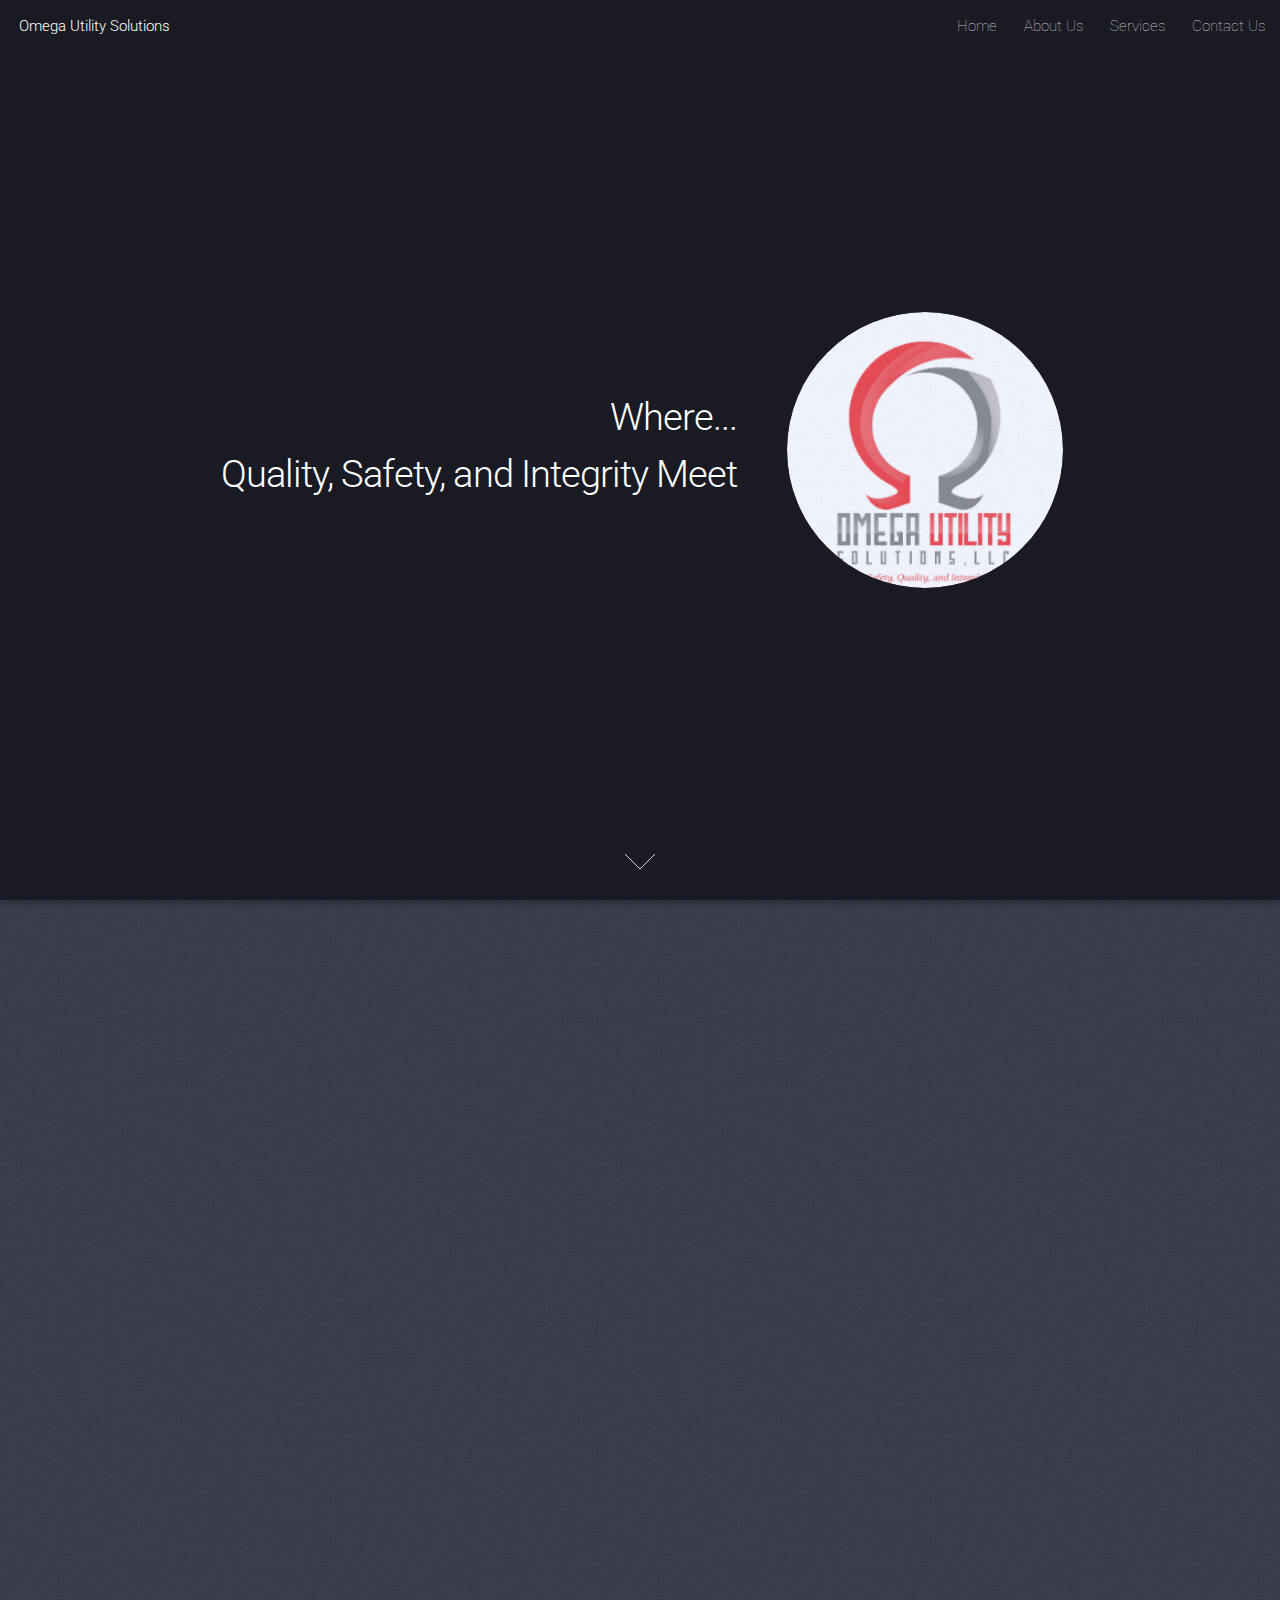
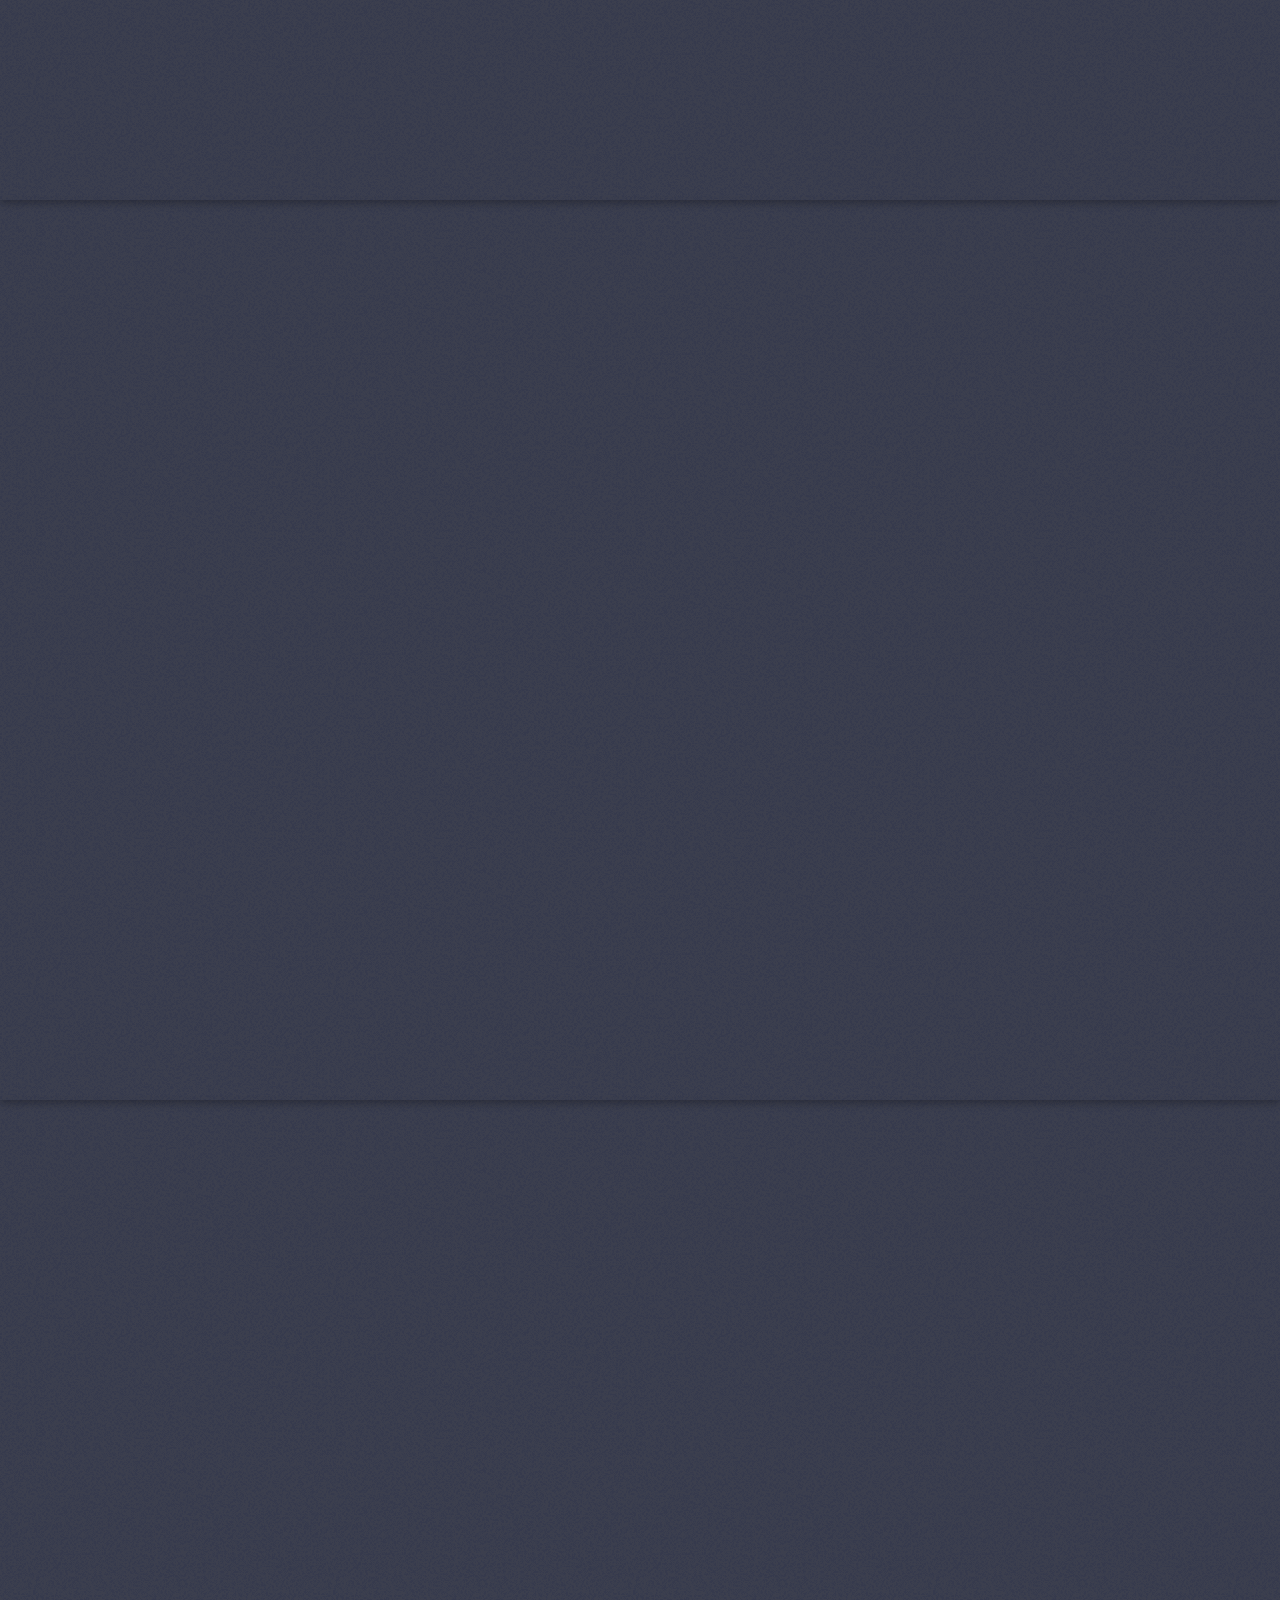
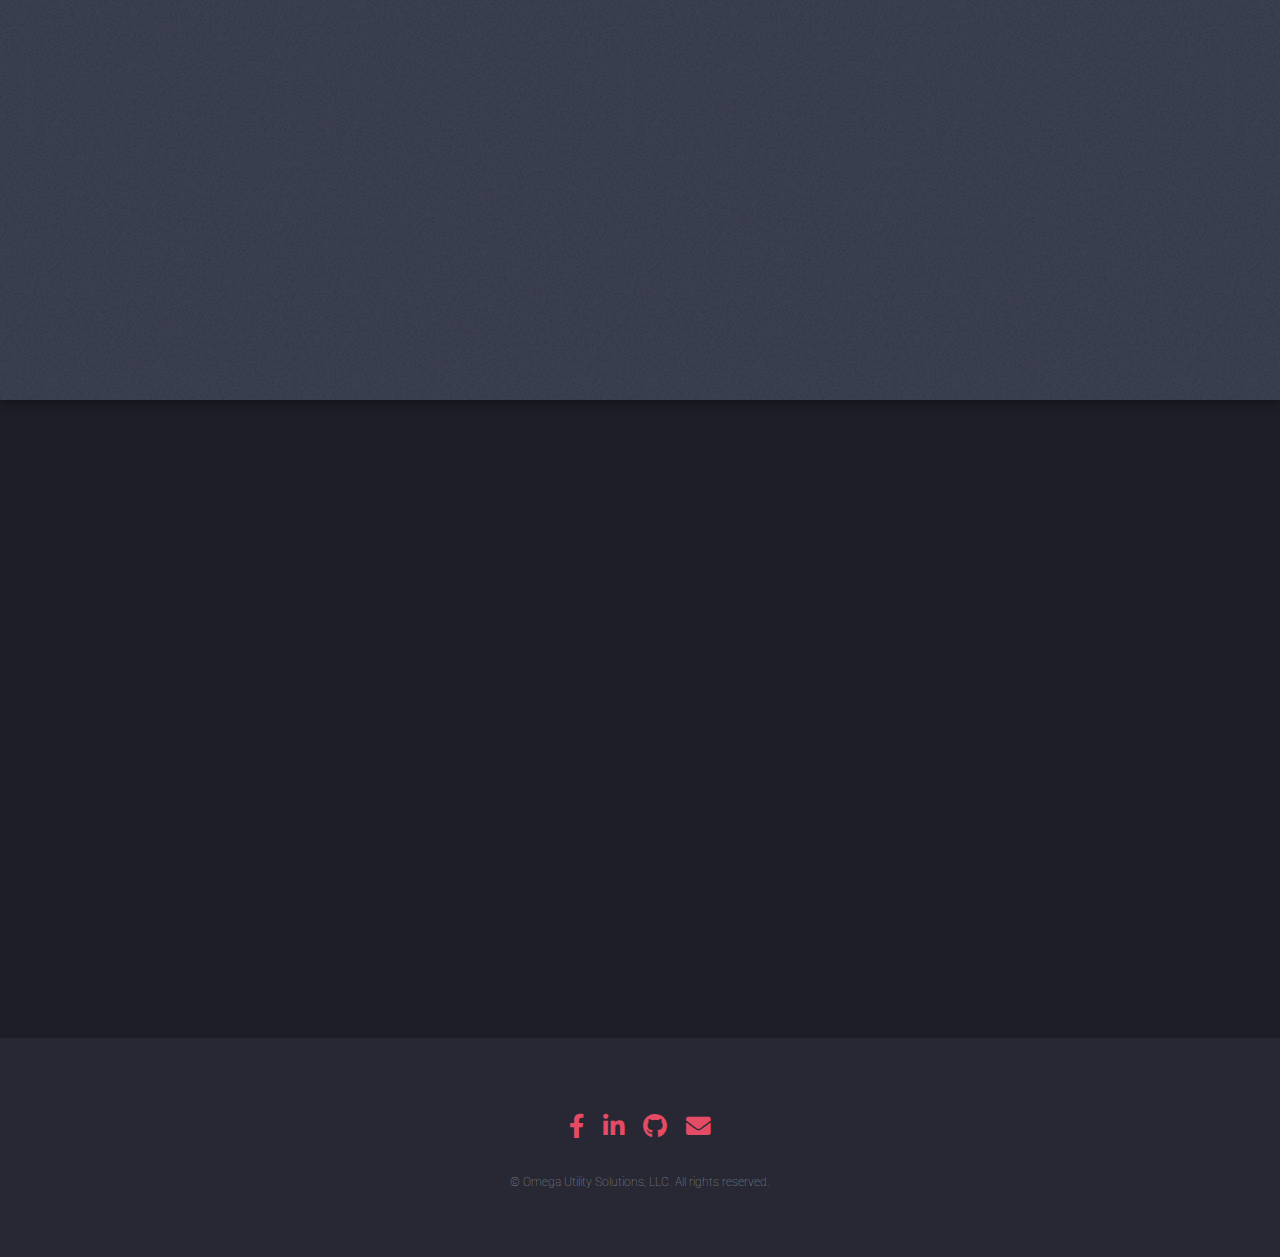
==== commit b989b06b: "made changes to about-us, services, and home page" ====
--- a/index.html
+++ b/index.html
@@ -59,7 +59,11 @@
 							<p>Omega Utility Solutions, LLC is committed
 								to safety and the well-being of our employees
 								and customers. We are dedicated to reducing accidents,
-								injuries, and environmental impact, ensuring compliance to all safety standards.</p>
+								injuries, and environmental impact, ensuring compliance
+								to all safety standards. We abide by all legal mandates
+								and remain mindful of client and crew security with every
+								project. Our team always operates with precaution and careful
+								consideration for their surroundings.</p>
 							<!-- </header> -->
 						</div>
 						<!-- <div class="col-4 col-12-medium">
@@ -89,7 +93,11 @@
 					<h2>Quality</h2>
 					<p>With operations carried out to the highest
 						possible industry standards, we ensure quality
-						in all phases of every project and every customer</p>
+						in all phases of every project and every customer.
+						Our intention is to give our greatest effort, regardless
+						of the project. We want our clients to take notice of our
+						attention to detail and the dignity we show in our work.
+					</p>
 				</header>
 				<!-- <p>Feugiat accumsan lorem eu ac lorem amet ac arcu phasellus tortor enim mi mi nisi praesent adipiscing. Integer mi sed nascetur cep aliquet augue varius tempus lobortis porttitor lorem et accumsan consequat adipiscing lorem.</p> -->
 				<ul class="actions">
@@ -108,7 +116,11 @@
 					<p>Every time our employees go into the field,
 						they are risking everything--lives, properties,
 						businesses, and most of all, our integrity. This
-						drives us to put our best foot forward and move with accuracy and efficiency.</p>
+						drives us to put our best foot forward and move
+						with accuracy and efficiency. We work with a mission
+						to do outstanding work so we can be the first choice
+						for utility services. Our goal is to uphold our reputation
+						by attaining client satisfaction for every project.</p>
 				</header>
 				<!-- <p>Feugiat accumsan lorem eu ac lorem amet ac arcu phasellus tortor enim mi mi nisi praesent adipiscing. Integer mi sed nascetur cep aliquet augue varius tempus lobortis porttitor lorem et accumsan consequat adipiscing lorem.</p> -->
 				<ul class="actions">
@@ -122,27 +134,27 @@
 		<section id="four" class="wrapper style1 special fade-up">
 			<div class="container">
 				<header class="major">
-					<h2>Accumsan sed tempus adipiscing blandit</h2>
-					<p>Iaculis ac volutpat vis non enim gravida nisi faucibus posuere arcu consequat</p>
+					<h2>What We Do</h2>
+					<!-- <p>Iaculis ac volutpat vis non enim gravida nisi faucibus posuere arcu consequat</p> -->
 				</header>
 				<div class="box alt">
 					<div class="row gtr-uniform">
 						<section class="col-4 col-6-medium col-12-xsmall">
 							<span class="icon solid alt major fa-chart-area"></span>
-							<h3>Ipsum sed commodo</h3>
+							<h3>Underground Services</h3>
 							<p>Feugiat accumsan lorem eu ac lorem amet accumsan donec. Blandit orci porttitor.</p>
 						</section>
 						<section class="col-4 col-6-medium col-12-xsmall">
 							<span class="icon solid alt major fa-comment"></span>
-							<h3>Eleifend lorem ornare</h3>
+							<h3>Fiber Services</h3>
 							<p>Feugiat accumsan lorem eu ac lorem amet accumsan donec. Blandit orci porttitor.</p>
 						</section>
 						<section class="col-4 col-6-medium col-12-xsmall">
 							<span class="icon solid alt major fa-flask"></span>
-							<h3>Cubilia cep lobortis</h3>
-							<p>Feugiat accumsan lorem eu ac lorem amet accumsan donec. Blandit orci porttitor.</p>
-						</section>
-						<section class="col-4 col-6-medium col-12-xsmall">
+							<h3>Other Services</h3>
+							<p>Feugiat accumsan lorem eu ac lorem amet accumsan donec. Blandit orci porttitor.</p>
+						</section>
+						<!-- <section class="col-4 col-6-medium col-12-xsmall">
 							<span class="icon solid alt major fa-paper-plane"></span>
 							<h3>Non semper interdum</h3>
 							<p>Feugiat accumsan lorem eu ac lorem amet accumsan donec. Blandit orci porttitor.</p>
@@ -156,7 +168,7 @@
 							<span class="icon solid alt major fa-lock"></span>
 							<h3>Massa arcu accumsan</h3>
 							<p>Feugiat accumsan lorem eu ac lorem amet accumsan donec. Blandit orci porttitor.</p>
-						</section>
+						</section> -->
 					</div>
 				</div>
 				<footer class="major">
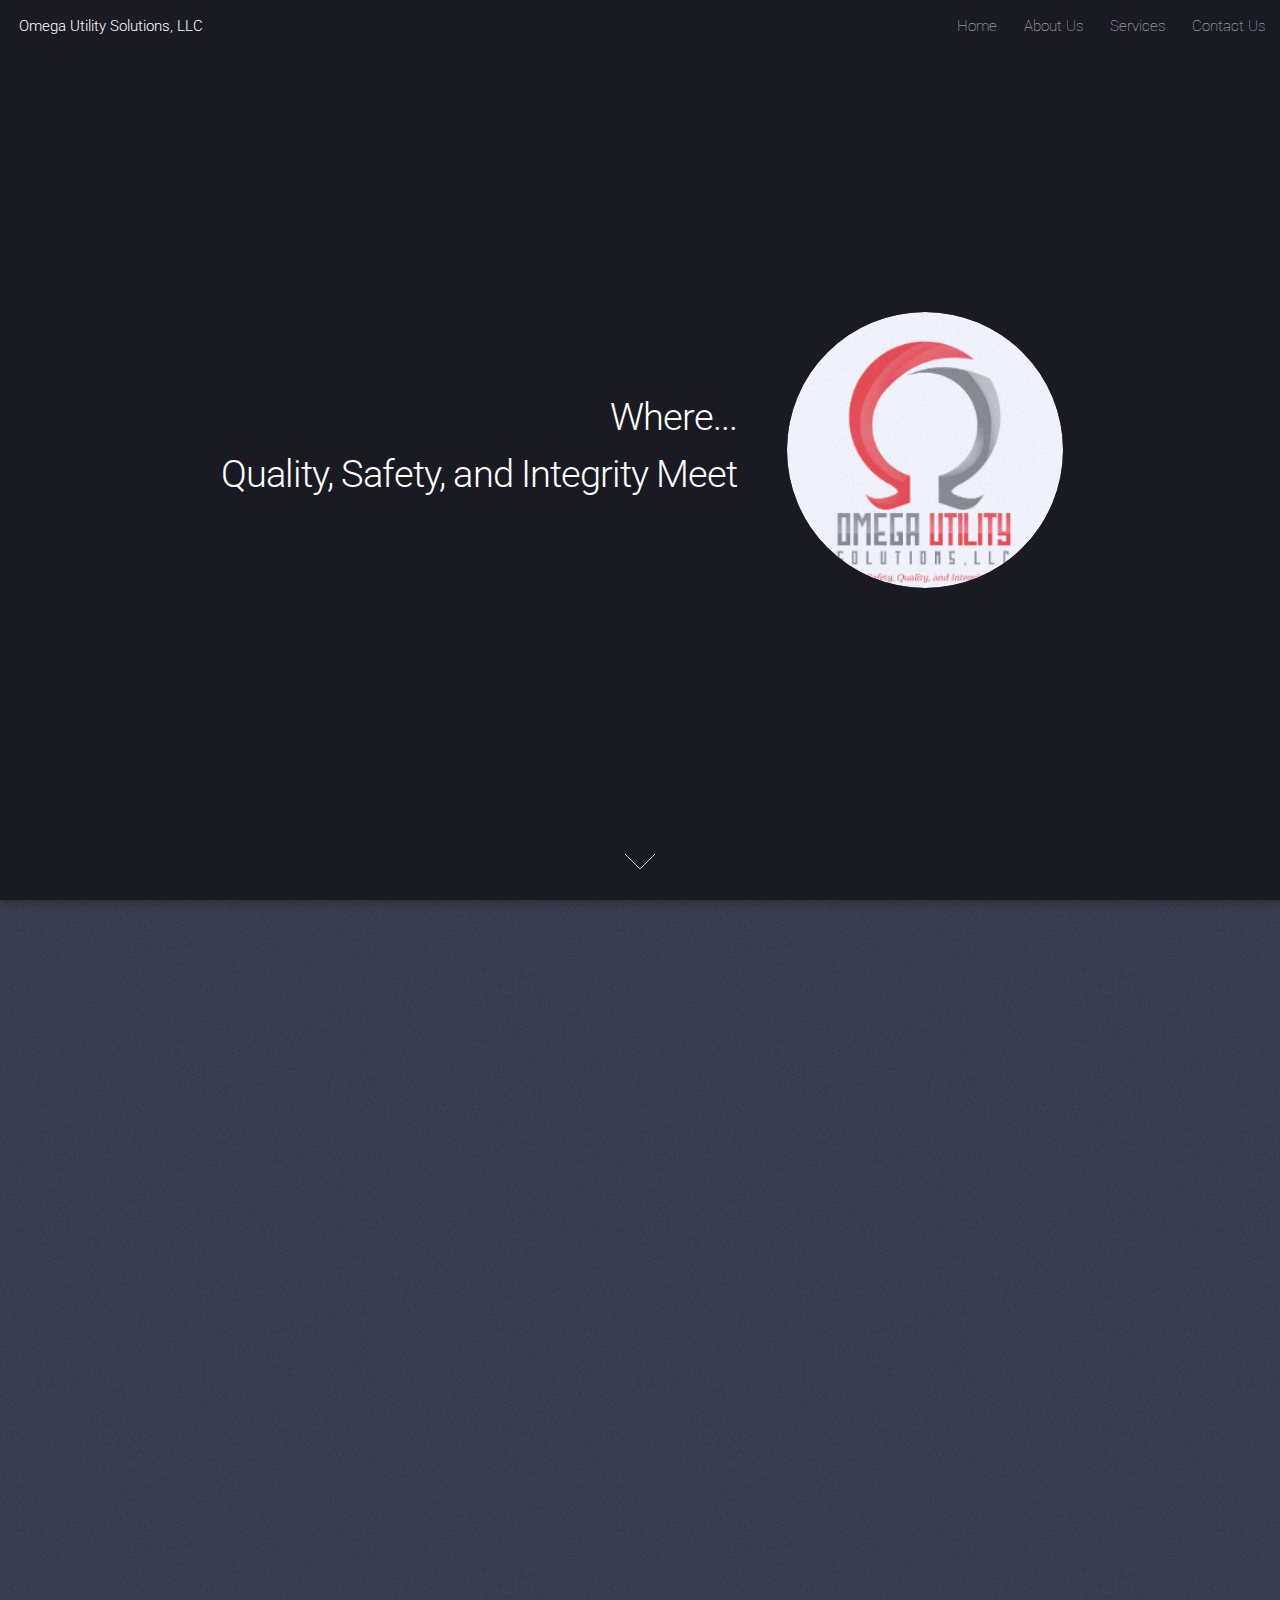
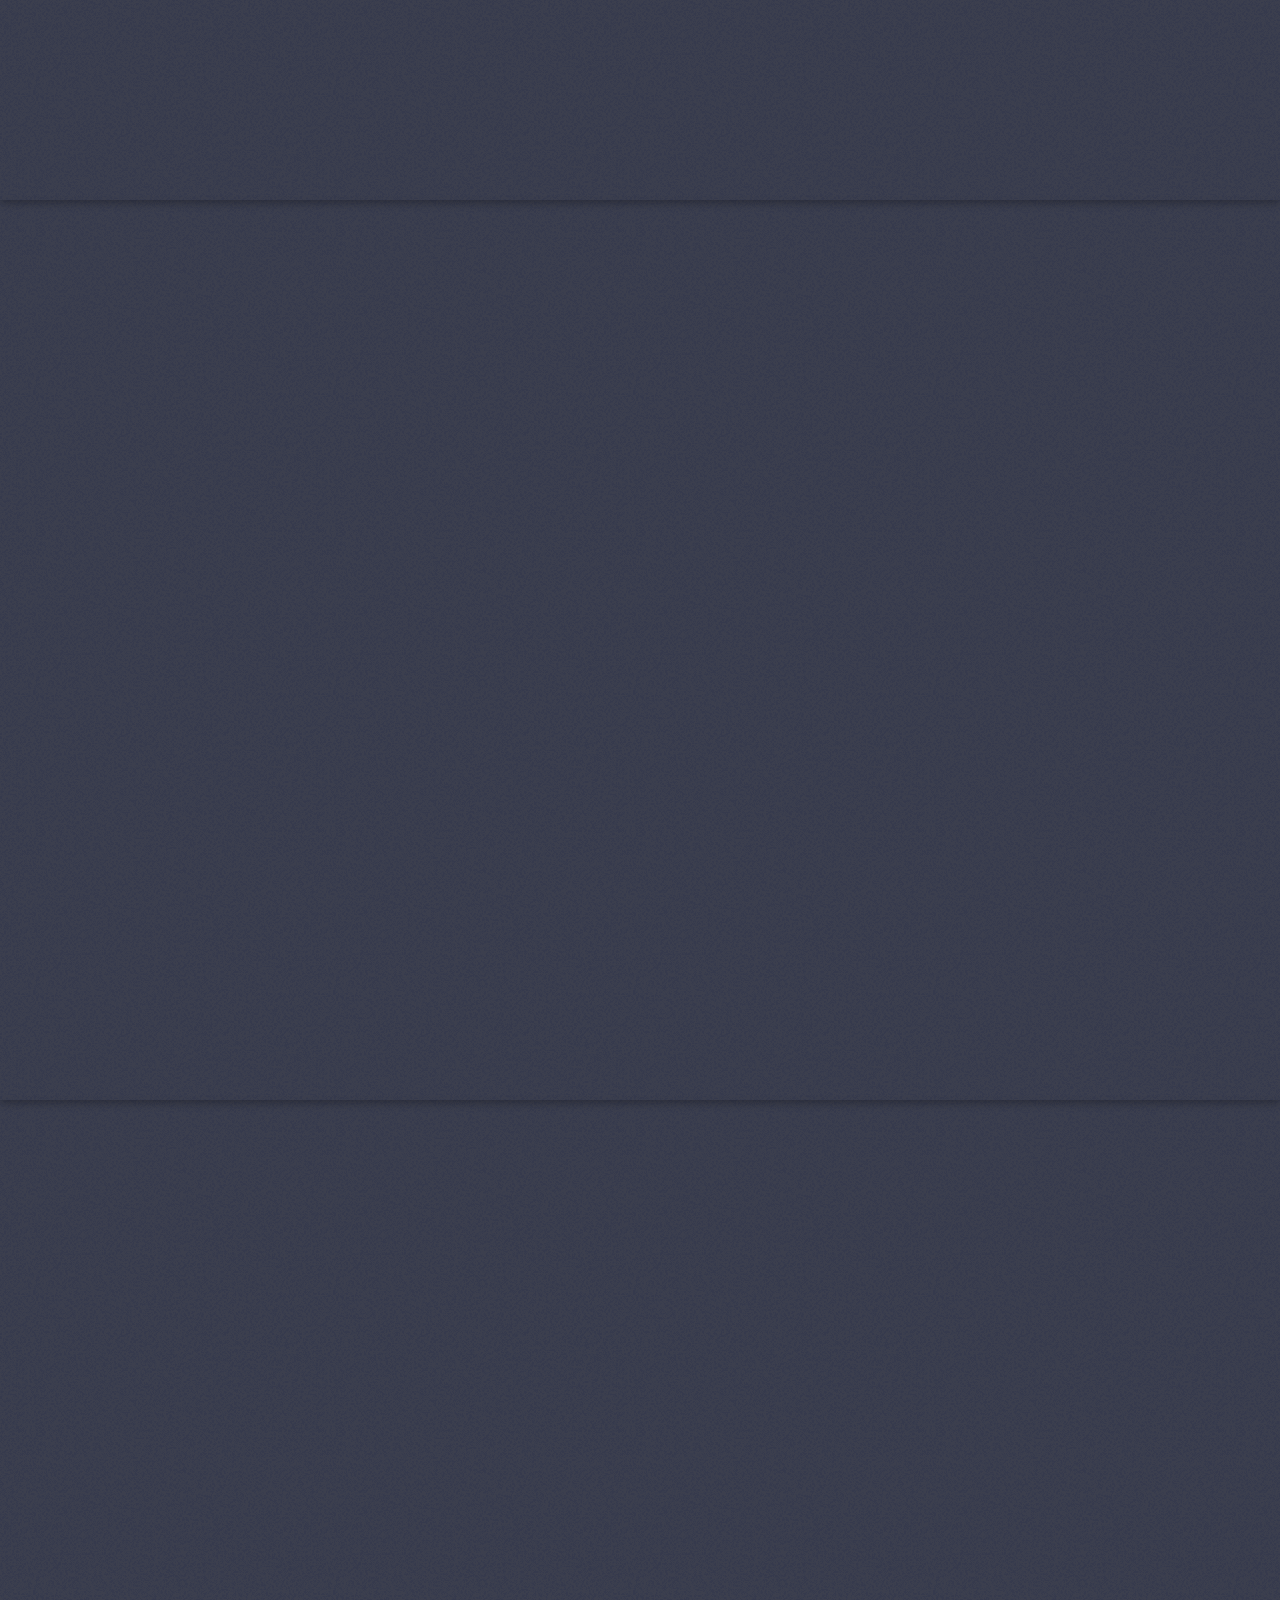
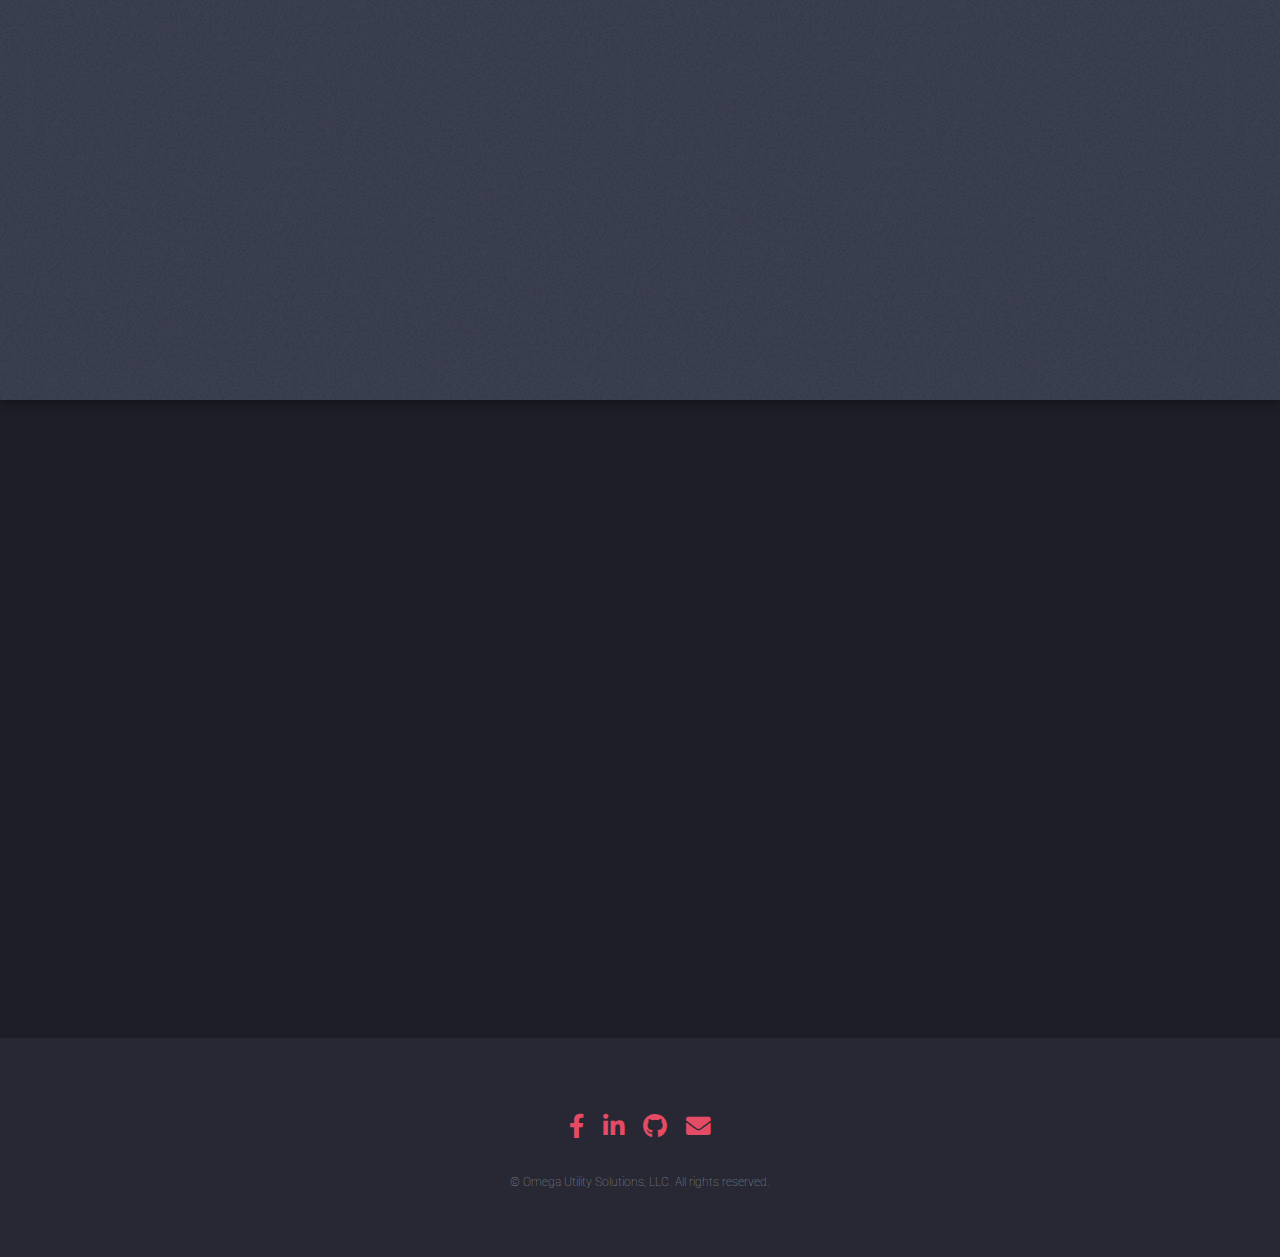
==== commit 467515a2: "added pics and content" ====
--- a/index.html
+++ b/index.html
@@ -7,7 +7,7 @@
 <html>
 
 <head>
-	<title>Omega Utility Solutions LLC</title>
+	<title>Omega Utility Solutions, LLC</title>
 	<meta charset="utf-8" />
 	<meta name="viewport" content="width=device-width, initial-scale=1, user-scalable=no" />
 	<link rel="stylesheet" href="assets/css/main.css" />
@@ -20,7 +20,7 @@
 
 		<!-- Header -->
 		<header id="header">
-			<h1 id="logo"><a href="index.html">Omega Utility Solutions</a></h1>
+			<h1 id="logo"><a href="index.html">Omega Utility Solutions, LLC</a></h1>
 			<nav id="nav">
 				<ul>
 					<li><a href="index.html">Home</a></li>
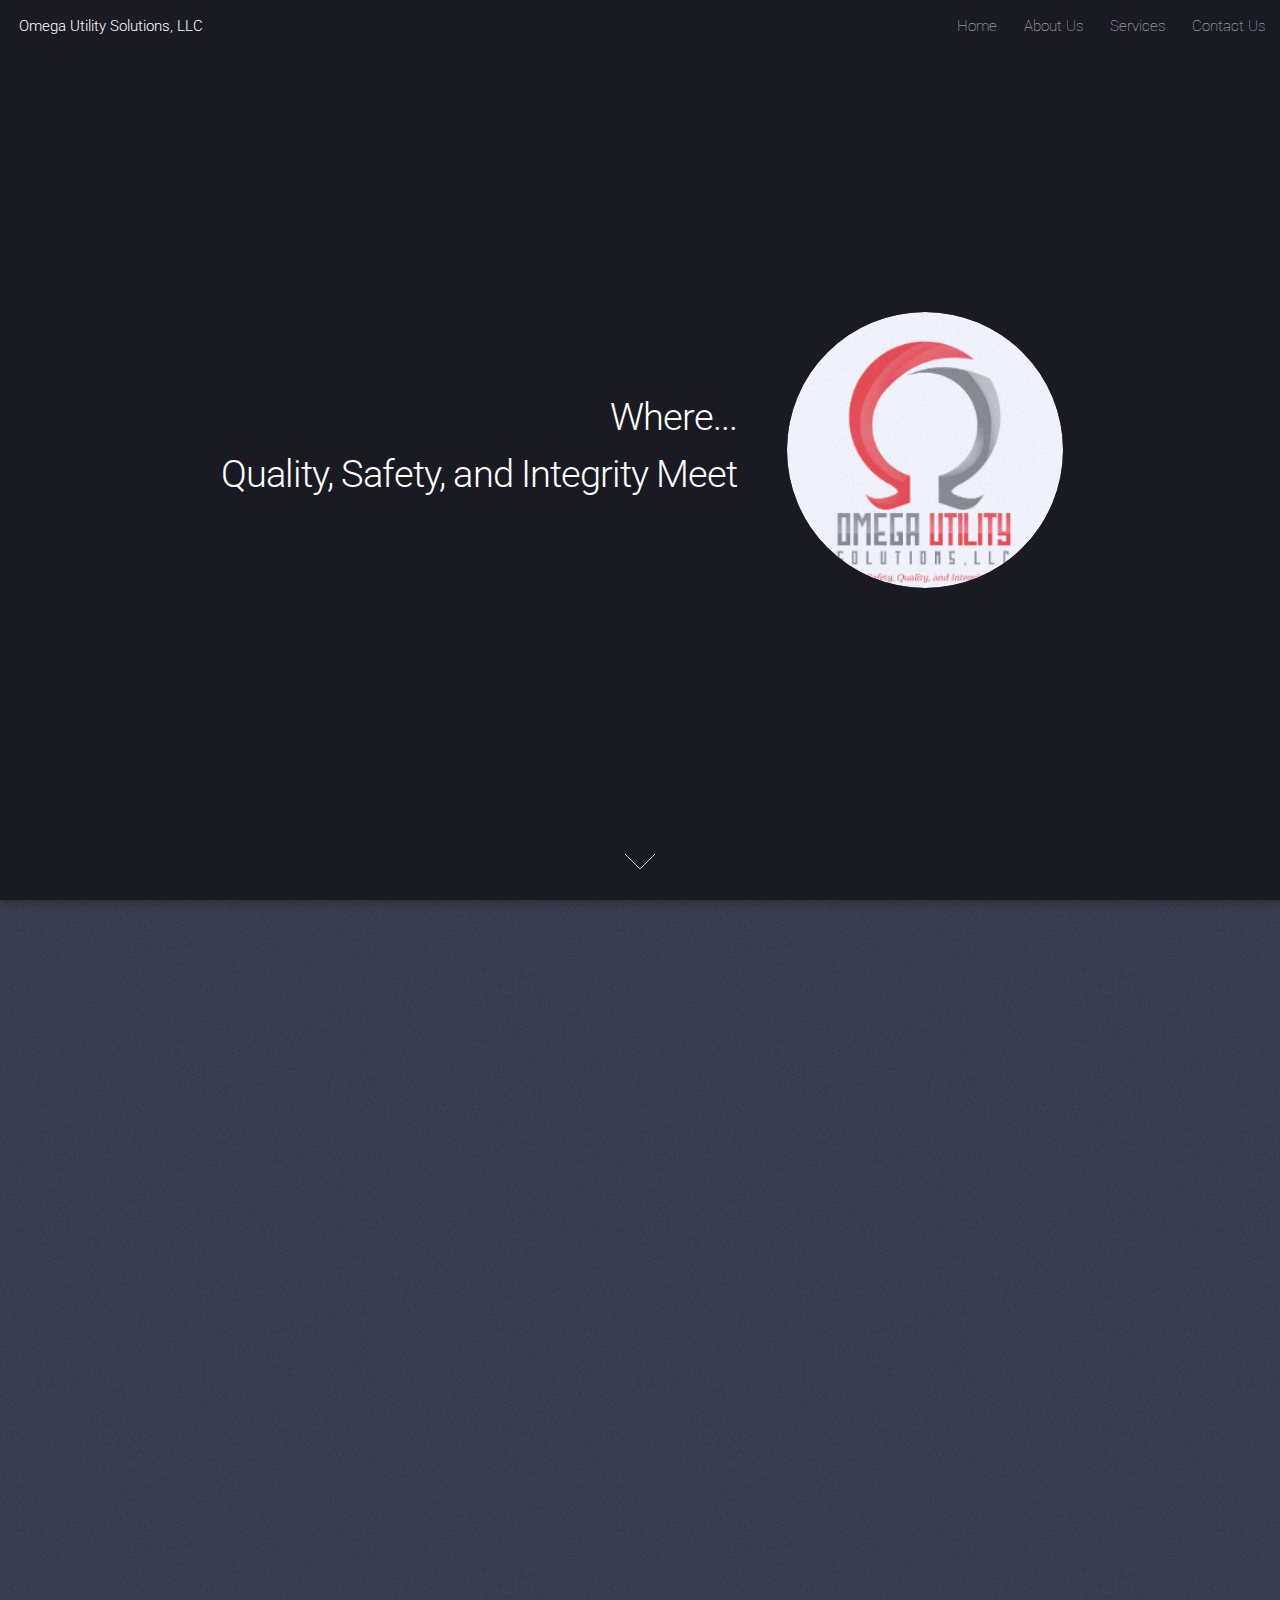
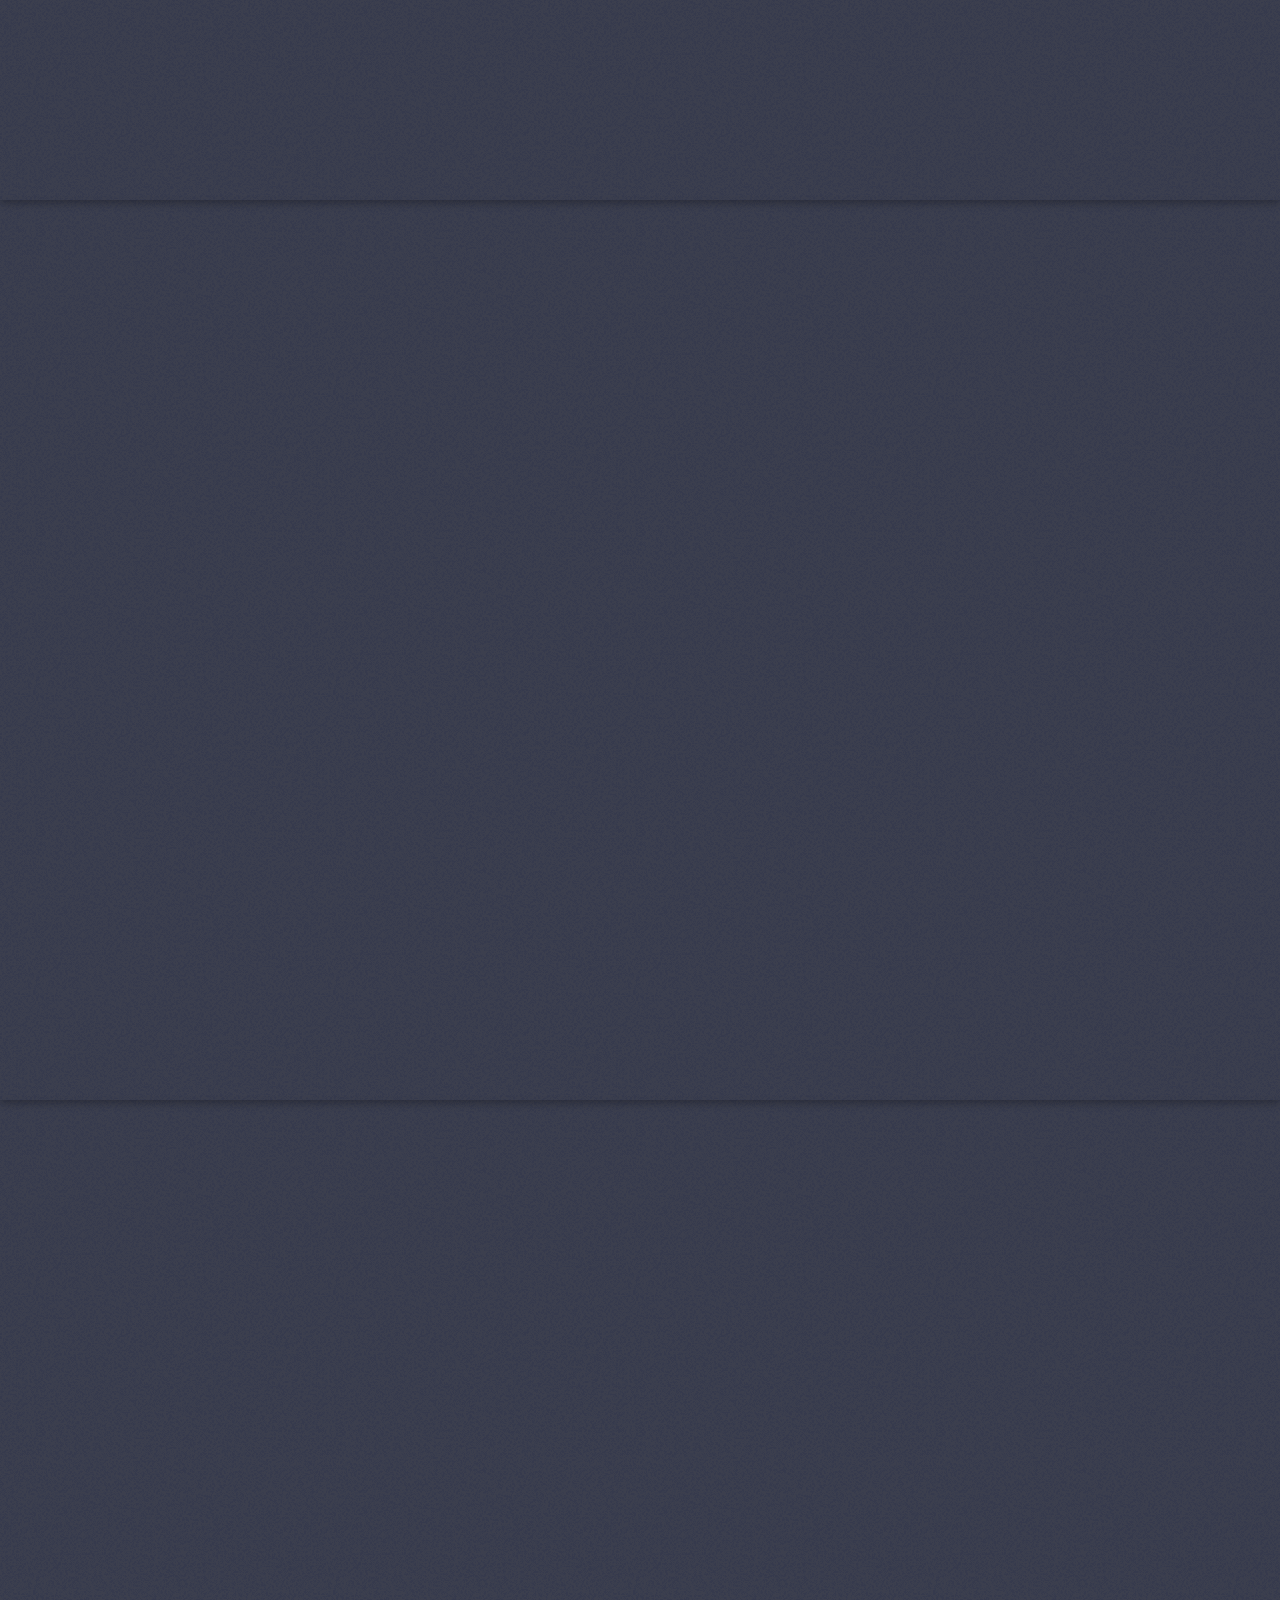
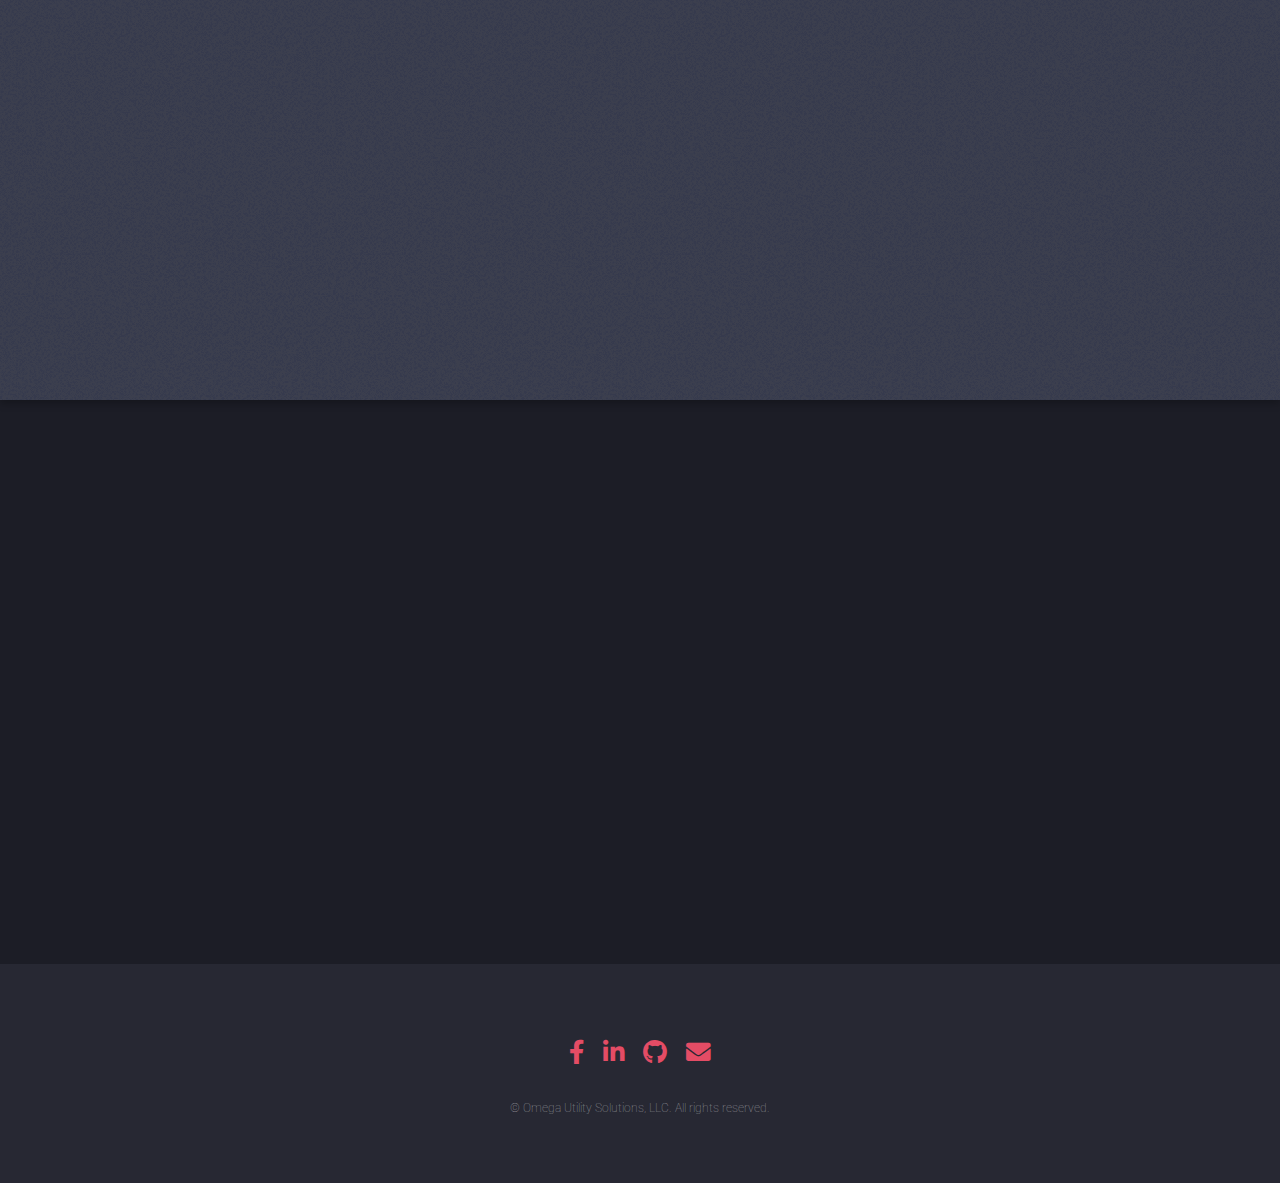
==== commit 7c5e7e77: "added image to gallery" ====
--- a/index.html
+++ b/index.html
@@ -101,7 +101,7 @@
 				</header>
 				<!-- <p>Feugiat accumsan lorem eu ac lorem amet ac arcu phasellus tortor enim mi mi nisi praesent adipiscing. Integer mi sed nascetur cep aliquet augue varius tempus lobortis porttitor lorem et accumsan consequat adipiscing lorem.</p> -->
 				<ul class="actions">
-					<li><a href="#" class="button">Learn More</a></li>
+					<li><a href="about-us.html" class="button">Learn More</a></li>
 				</ul>
 			</div>
 			<a href="#three" class="goto-next scrolly">Next</a>
@@ -124,7 +124,7 @@
 				</header>
 				<!-- <p>Feugiat accumsan lorem eu ac lorem amet ac arcu phasellus tortor enim mi mi nisi praesent adipiscing. Integer mi sed nascetur cep aliquet augue varius tempus lobortis porttitor lorem et accumsan consequat adipiscing lorem.</p> -->
 				<ul class="actions">
-					<li><a href="#" class="button">Learn More</a></li>
+					<li><a href="about-us.html" class="button">Learn More</a></li>
 				</ul>
 			</div>
 			<a href="#four" class="goto-next scrolly">Next</a>
@@ -142,17 +142,17 @@
 						<section class="col-4 col-6-medium col-12-xsmall">
 							<span class="icon solid alt major fa-chart-area"></span>
 							<h3>Underground Services</h3>
-							<p>Feugiat accumsan lorem eu ac lorem amet accumsan donec. Blandit orci porttitor.</p>
+							<!-- <p>Feugiat accumsan lorem eu ac lorem amet accumsan donec. Blandit orci porttitor.</p> -->
 						</section>
 						<section class="col-4 col-6-medium col-12-xsmall">
 							<span class="icon solid alt major fa-comment"></span>
 							<h3>Fiber Services</h3>
-							<p>Feugiat accumsan lorem eu ac lorem amet accumsan donec. Blandit orci porttitor.</p>
+							<!-- <p>Feugiat accumsan lorem eu ac lorem amet accumsan donec. Blandit orci porttitor.</p> -->
 						</section>
 						<section class="col-4 col-6-medium col-12-xsmall">
 							<span class="icon solid alt major fa-flask"></span>
 							<h3>Other Services</h3>
-							<p>Feugiat accumsan lorem eu ac lorem amet accumsan donec. Blandit orci porttitor.</p>
+							<!-- <p>Feugiat accumsan lorem eu ac lorem amet accumsan donec. Blandit orci porttitor.</p> -->
 						</section>
 						<!-- <section class="col-4 col-6-medium col-12-xsmall">
 							<span class="icon solid alt major fa-paper-plane"></span>
@@ -173,7 +173,7 @@
 				</div>
 				<footer class="major">
 					<ul class="actions special">
-						<li><a href="#" class="button">Magna sed feugiat</a></li>
+						<li><a href="services.html" class="button">Learn More</a></li>
 					</ul>
 				</footer>
 			</div>
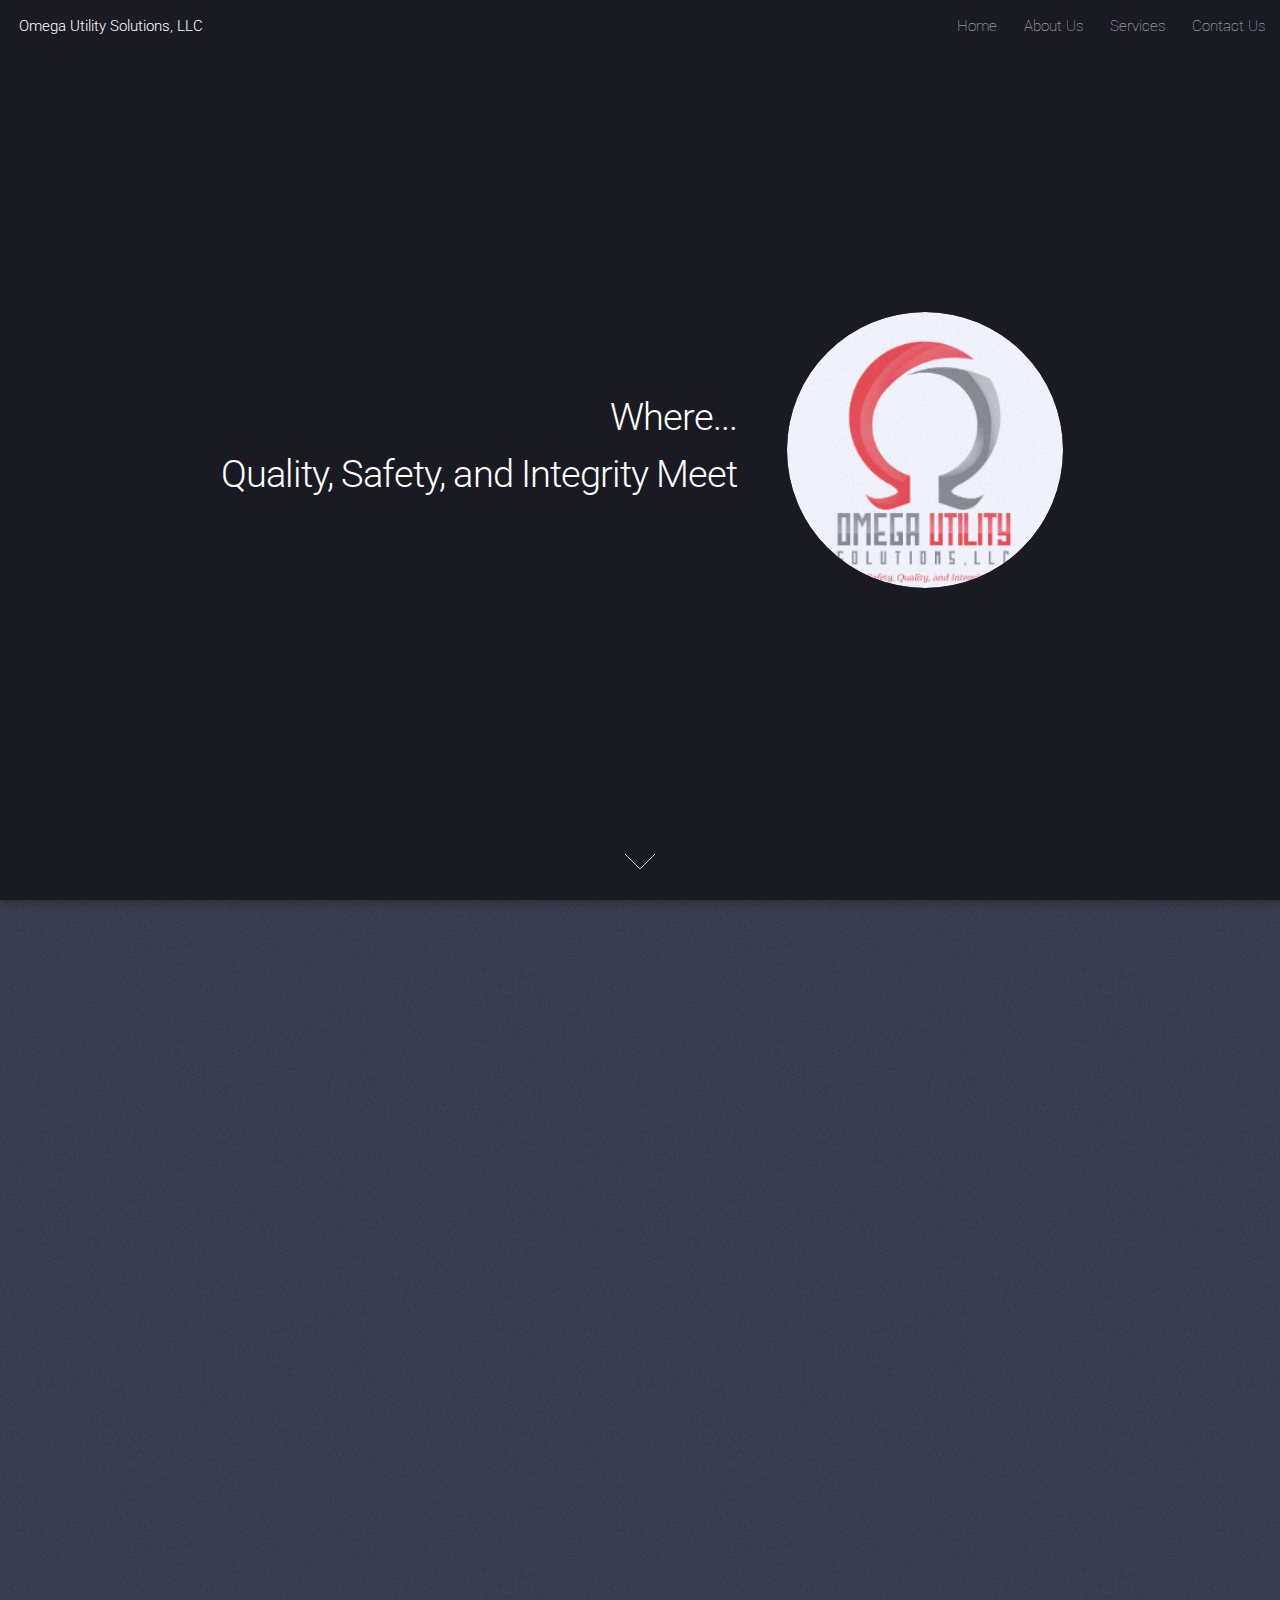
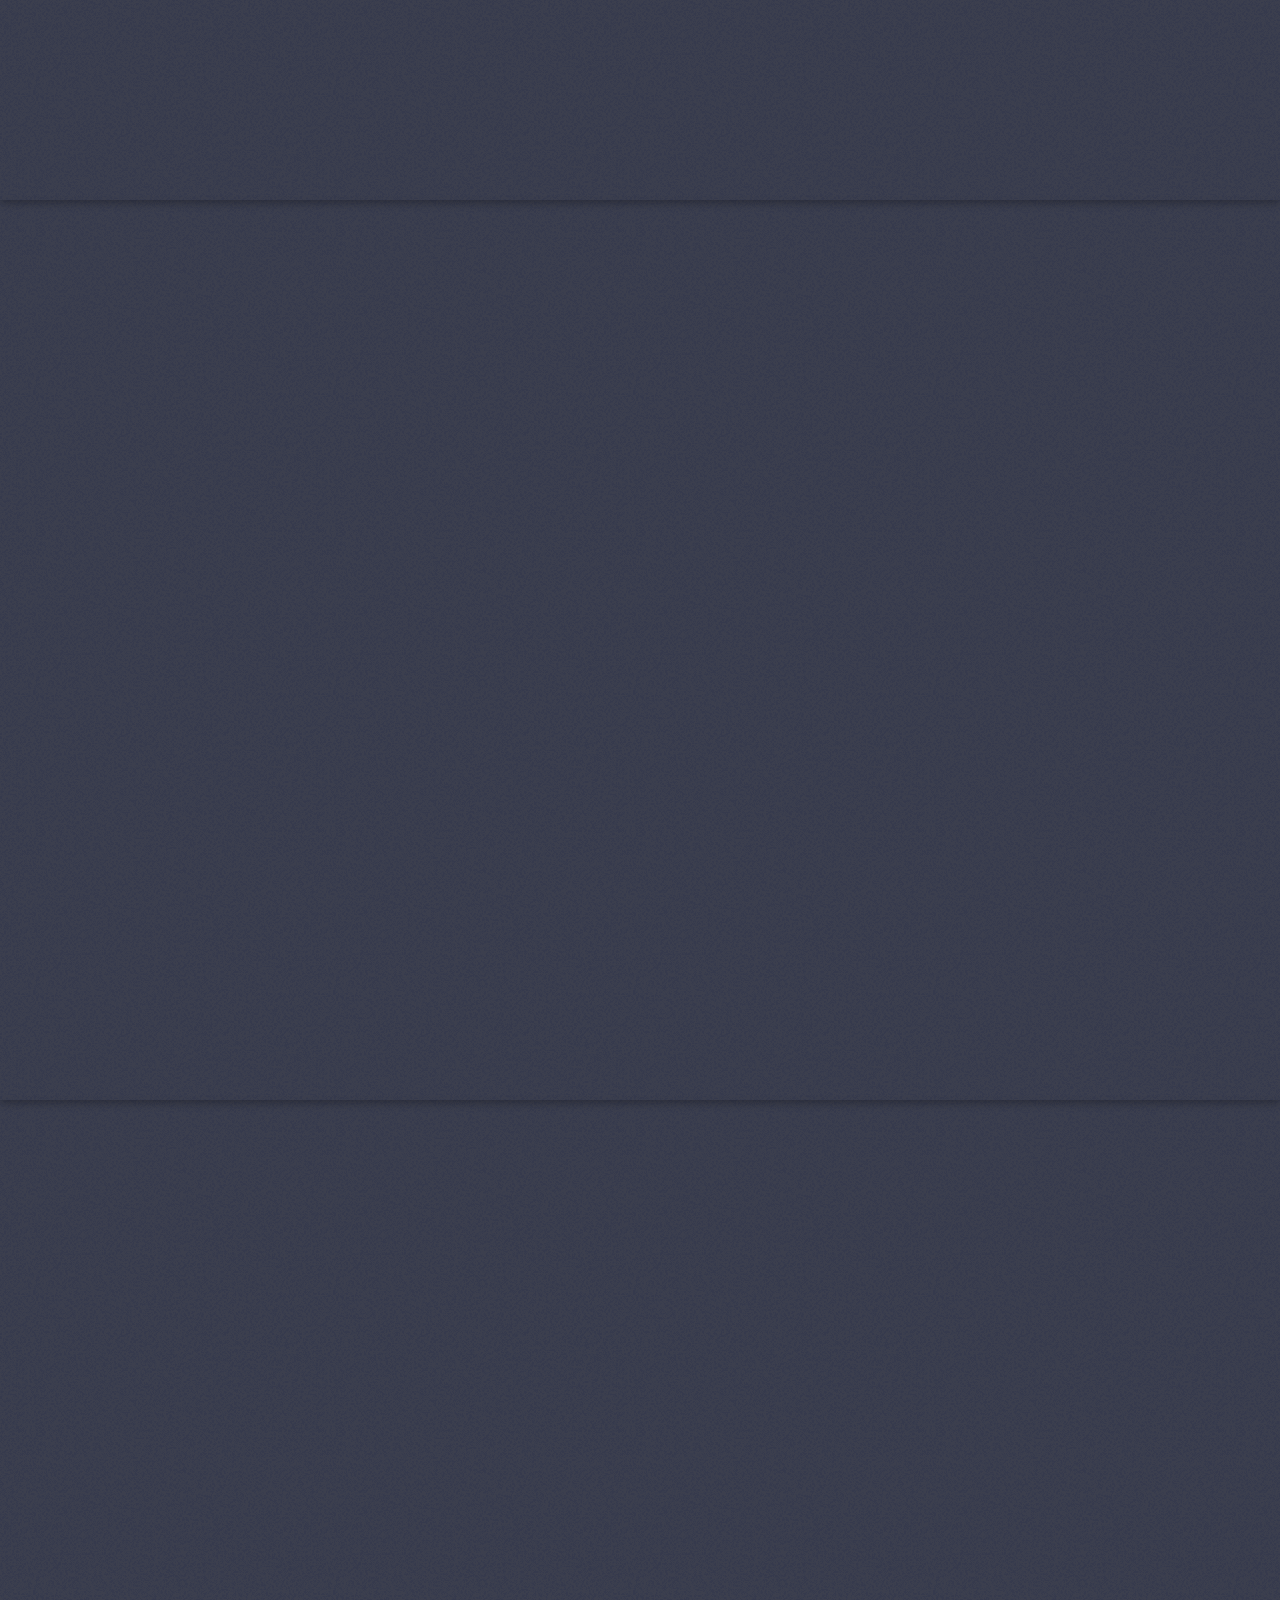
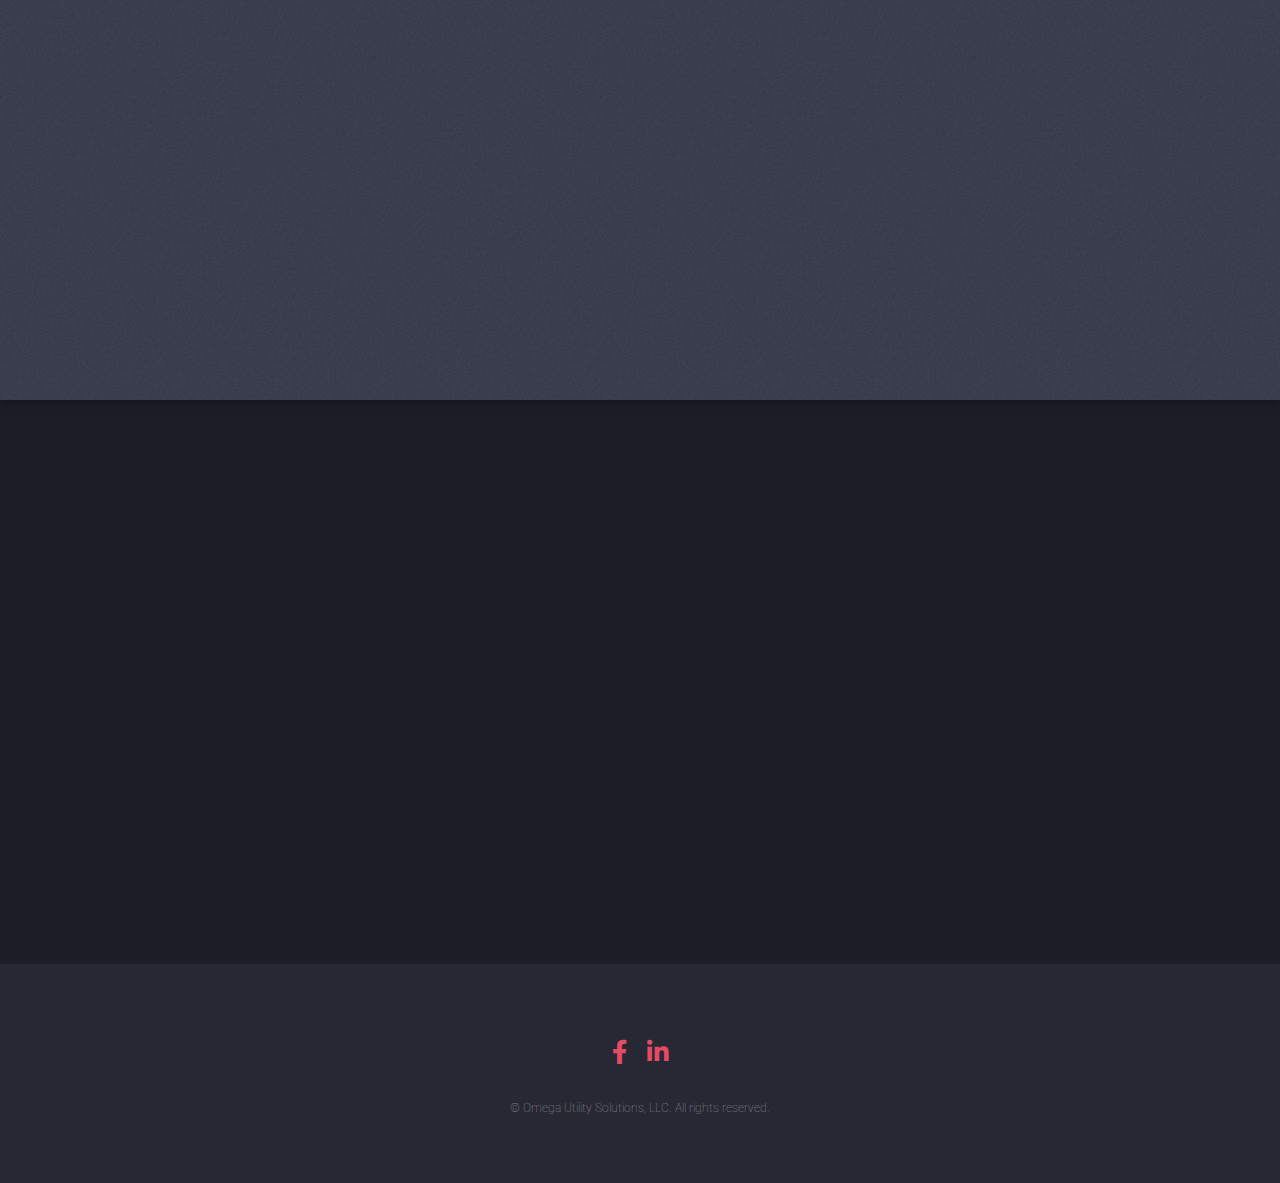
==== commit bade34e4: "removed envelope" ====
--- a/index.html
+++ b/index.html
@@ -199,11 +199,11 @@
 		<footer id="footer">
 			<ul class="icons">
 				<!-- <li><a href="#" class="icon brands alt fa-twitter"><span class="label">Twitter</span></a></li> -->
-				<li><a href="#" class="icon brands fa-facebook-f"><span class="label">Facebook</span></a></li>
+				<li><a href="https://www.facebook.com/Omegautility" class="icon brands fa-facebook-f"><span class="label">Facebook</span></a></li>
 				<li><a href="#" class="icon brands fa-linkedin-in"><span class="label">LinkedIn</span></a></li>
 				<!-- <li><a href="#" class="icon brands alt fa-instagram"><span class="label">Instagram</span></a></li> -->
-				<li><a href="#" class="icon brands fa-github"><span class="label">GitHub</span></a></li>
-				<li><a href="#" class="icon solid fa-envelope"><span class="label">Email</span></a></li>
+				<!-- <li><a href="#" class="icon brands fa-github"><span class="label">GitHub</span></a></li> -->
+				<!-- <li><a href="#" class="icon solid fa-envelope"><span class="label">Email</span></a></li> -->
 			</ul>
 			<ul class="copyright">
 				<li>&copy; Omega Utility Solutions, LLC. All rights reserved.</li>
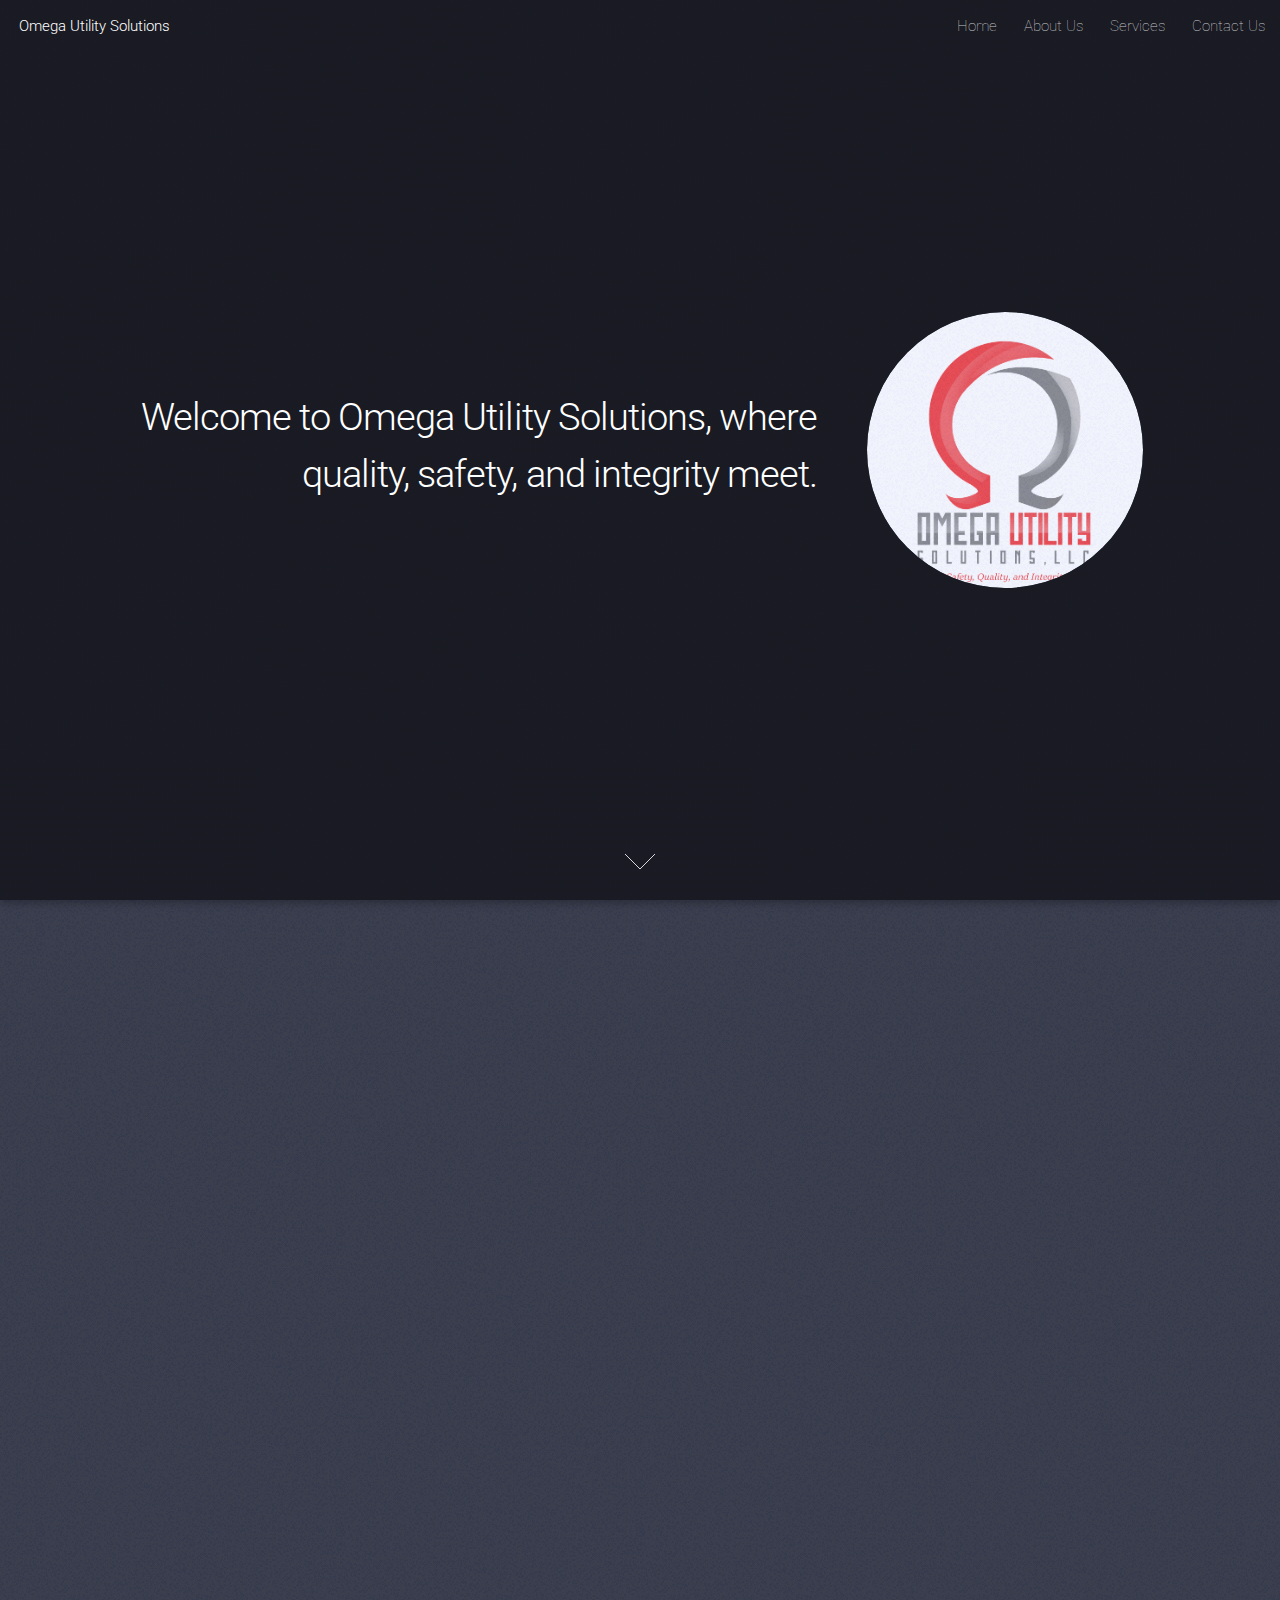
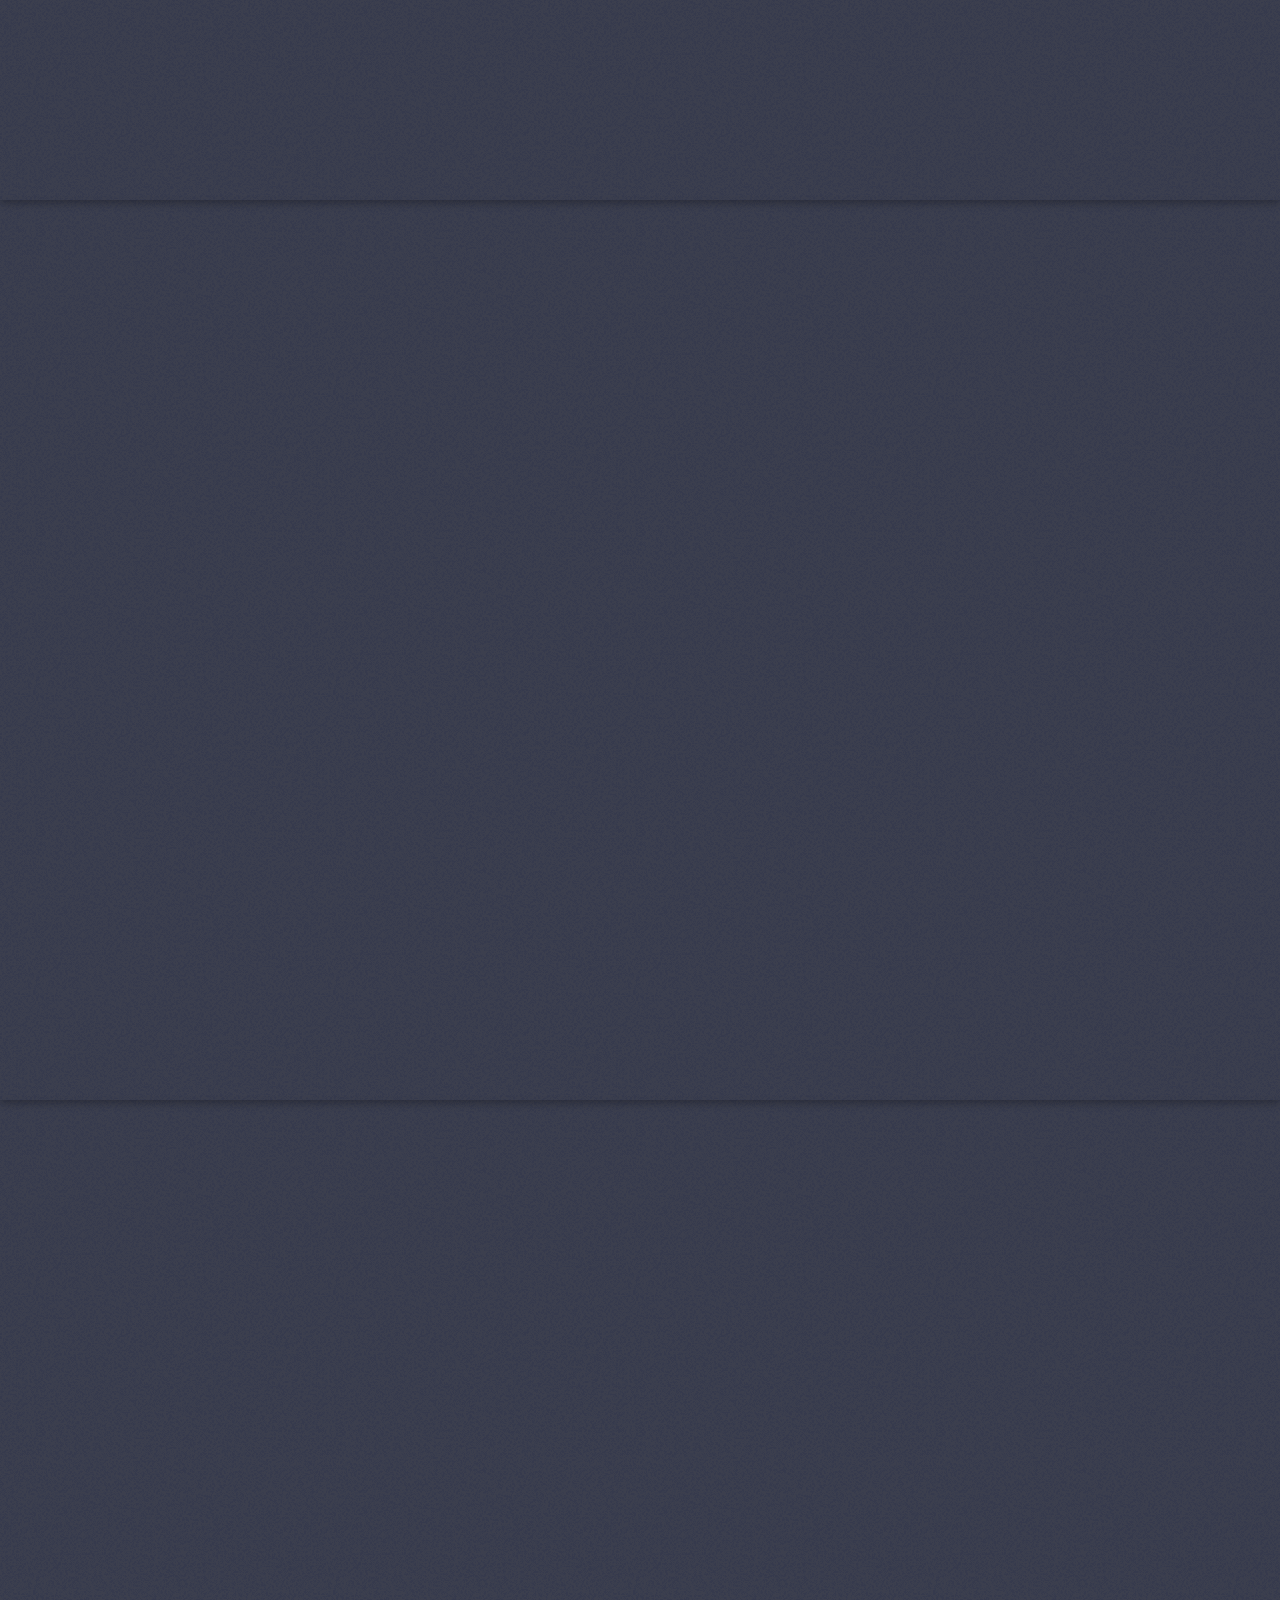
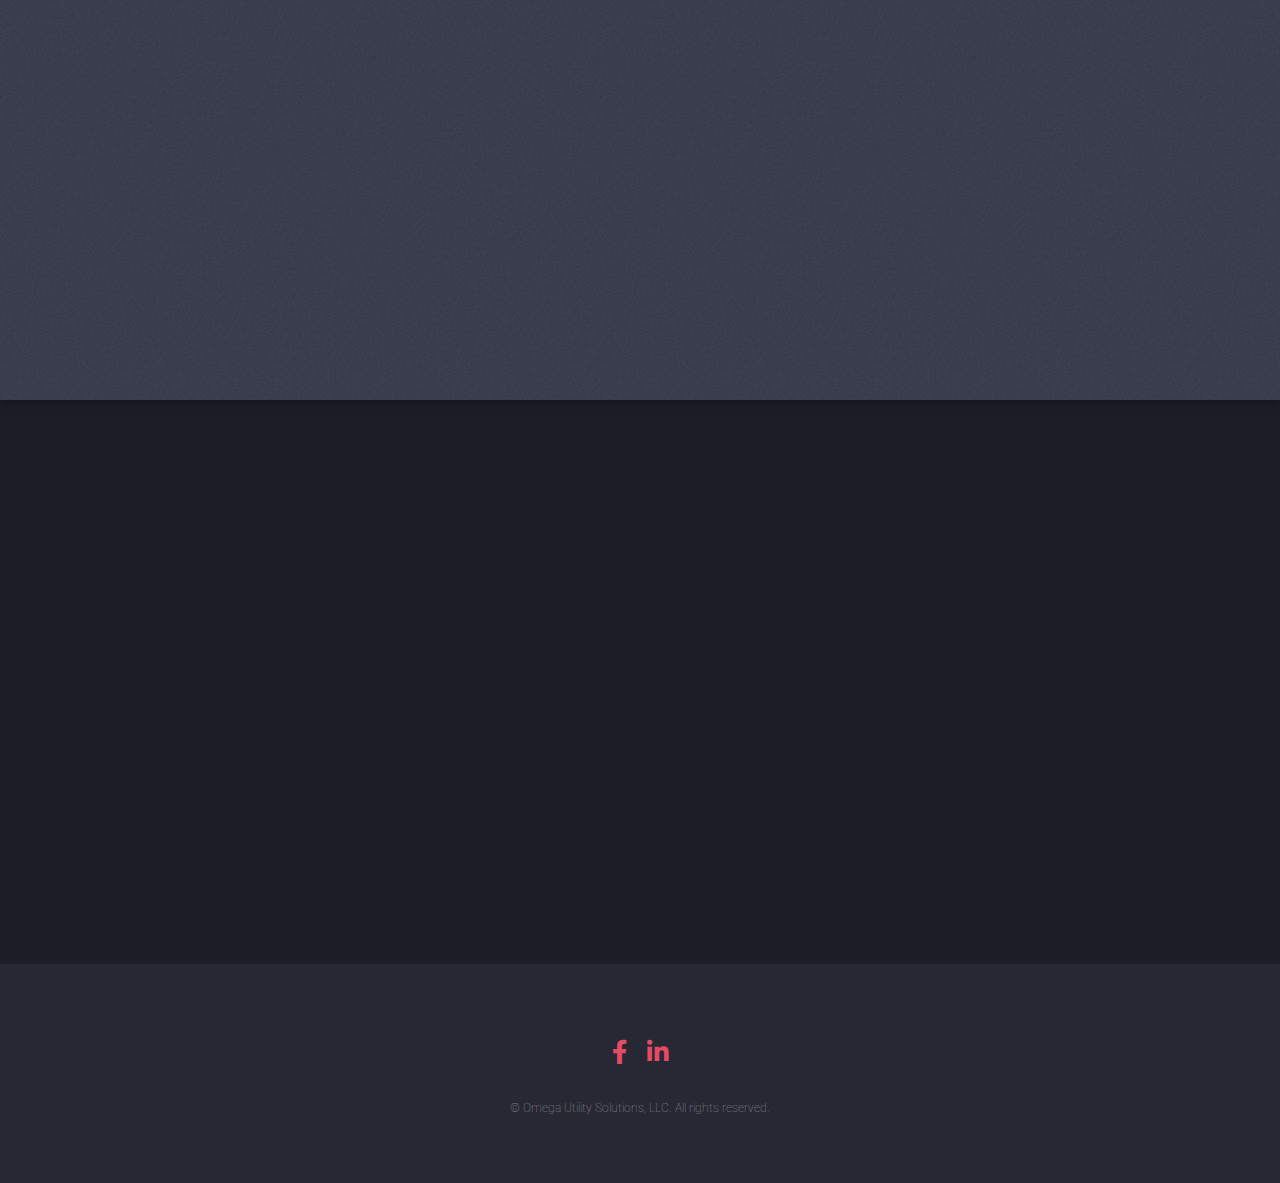
==== commit bb9139bd: "add logo fontawesome icons" ====
--- a/index.html
+++ b/index.html
@@ -20,7 +20,7 @@
 
 		<!-- Header -->
 		<header id="header">
-			<h1 id="logo"><a href="index.html">Omega Utility Solutions, LLC</a></h1>
+			<h1 id="logo"><a href="index.html">Omega Utility Solutions</a></h1>
 			<nav id="nav">
 				<ul>
 					<li><a href="index.html">Home</a></li>
@@ -38,11 +38,11 @@
 		<section id="banner">
 			<div class="content">
 				<header>
-					<h2>Where...</h2>
-					<h2>Quality, Safety, and Integrity Meet</h2>
+					<h2>Welcome to Omega Utility Solutions, where</h2>
+					<h2>quality, safety, and integrity meet.</h2>
 					</p>
 				</header>
-				<span class="image"><img src="images/logo_01a.png" alt="" /></span>
+				<span class="image"><img src="images/logo_01.png" alt="" /></span>
 			</div>
 			<a href="#one" class="goto-next scrolly">Next</a>
 		</section>
@@ -140,17 +140,17 @@
 				<div class="box alt">
 					<div class="row gtr-uniform">
 						<section class="col-4 col-6-medium col-12-xsmall">
-							<span class="icon solid alt major fa-chart-area"></span>
+							<span class="icon solid alt major fas fa-snowplow"></span>
 							<h3>Underground Services</h3>
 							<!-- <p>Feugiat accumsan lorem eu ac lorem amet accumsan donec. Blandit orci porttitor.</p> -->
 						</section>
 						<section class="col-4 col-6-medium col-12-xsmall">
-							<span class="icon solid alt major fa-comment"></span>
+							<span class="icon solid alt major fas fa-infinity"></span>
 							<h3>Fiber Services</h3>
 							<!-- <p>Feugiat accumsan lorem eu ac lorem amet accumsan donec. Blandit orci porttitor.</p> -->
 						</section>
 						<section class="col-4 col-6-medium col-12-xsmall">
-							<span class="icon solid alt major fa-flask"></span>
+							<span class="icon solid alt major fas fa-cogs"></span>
 							<h3>Other Services</h3>
 							<!-- <p>Feugiat accumsan lorem eu ac lorem amet accumsan donec. Blandit orci porttitor.</p> -->
 						</section>
@@ -199,7 +199,8 @@
 		<footer id="footer">
 			<ul class="icons">
 				<!-- <li><a href="#" class="icon brands alt fa-twitter"><span class="label">Twitter</span></a></li> -->
-				<li><a href="https://www.facebook.com/Omegautility" class="icon brands fa-facebook-f"><span class="label">Facebook</span></a></li>
+				<li><a href="https://www.facebook.com/Omegautility" class="icon brands fa-facebook-f"><span
+							class="label">Facebook</span></a></li>
 				<li><a href="#" class="icon brands fa-linkedin-in"><span class="label">LinkedIn</span></a></li>
 				<!-- <li><a href="#" class="icon brands alt fa-instagram"><span class="label">Instagram</span></a></li> -->
 				<!-- <li><a href="#" class="icon brands fa-github"><span class="label">GitHub</span></a></li> -->
@@ -224,5 +225,4 @@
 
 </body>
 
-</html>
-
+</html>--- a/assets/css/main.css
+++ b/assets/css/main.css
@@ -2626,6 +2626,10 @@
 	overflow: hidden;
 }
 
+.logoImage {
+	margin-top: 200;
+}
+
 .image:before {
 	content: '';
 	display: block;
@@ -2637,6 +2641,7 @@
 	height: 100%;
 	z-index: 1;
 }
+
 
 .image img {
 	border-radius: 4px;
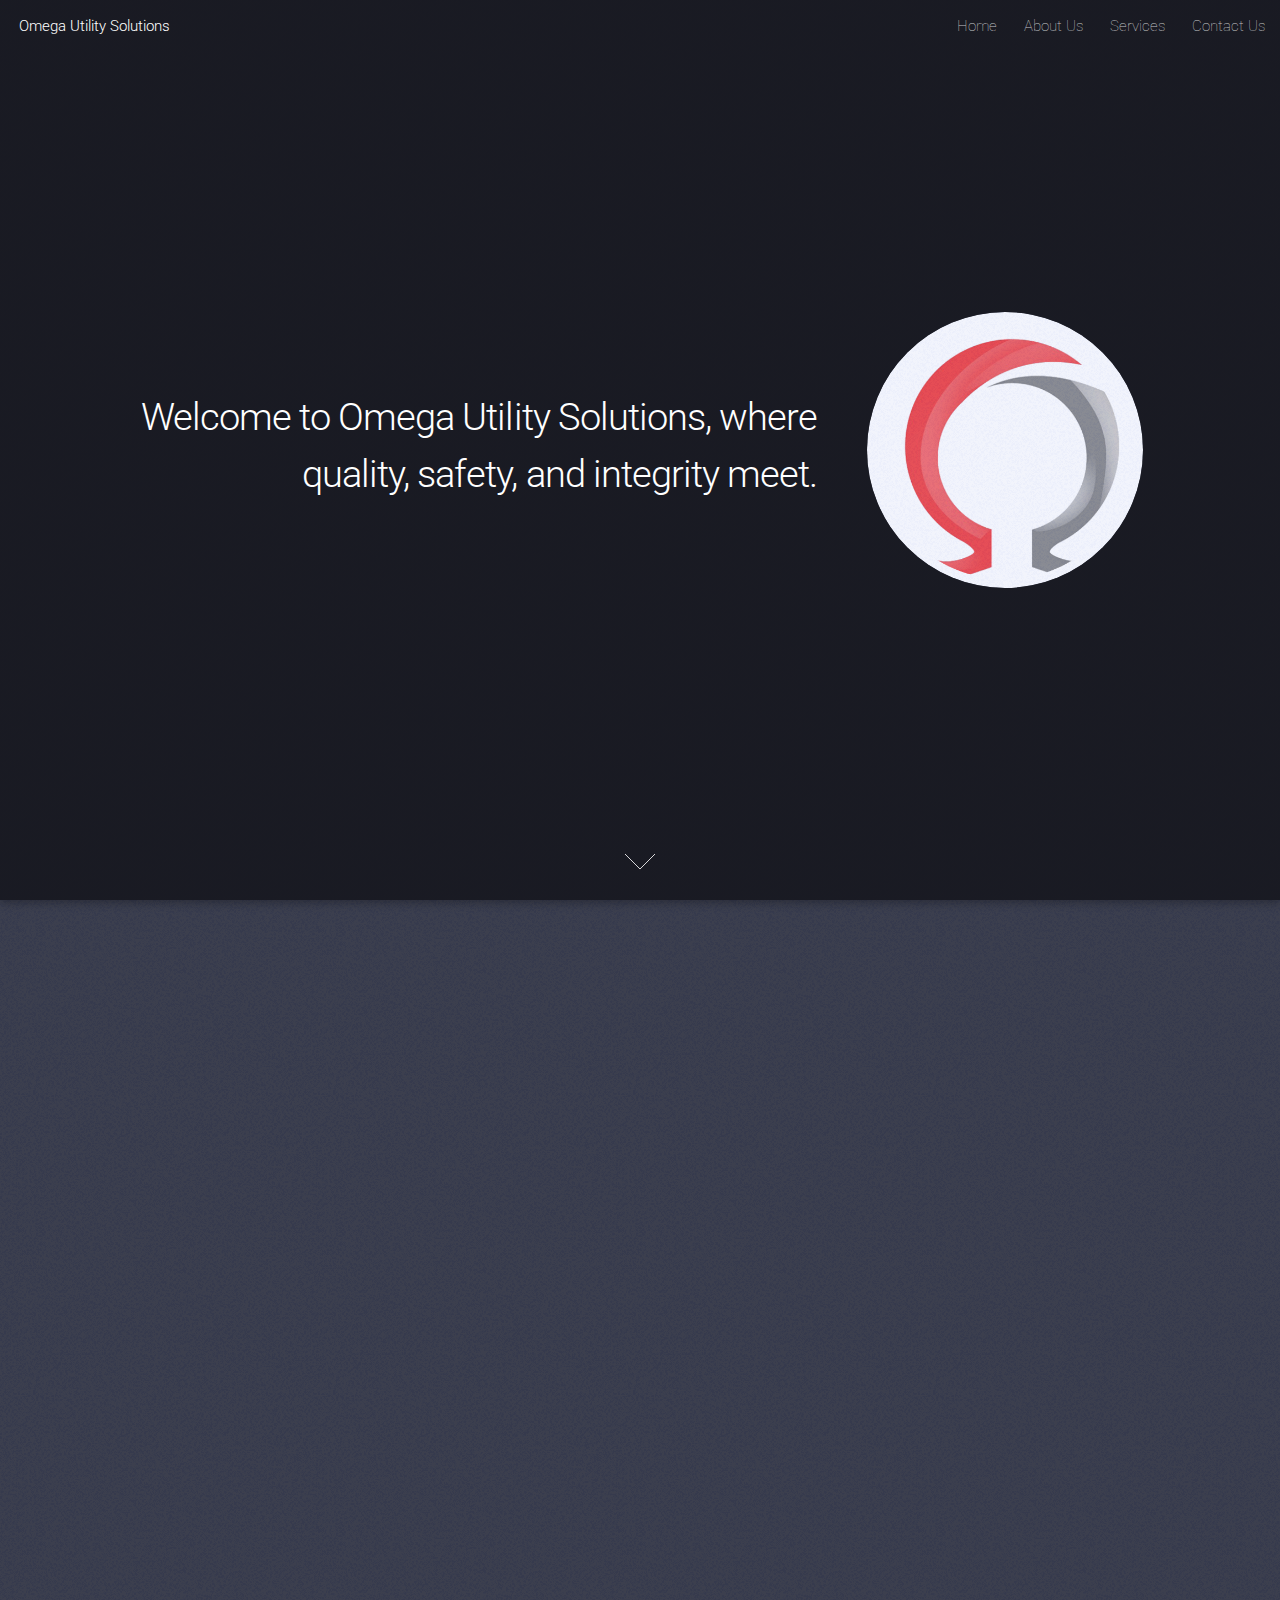
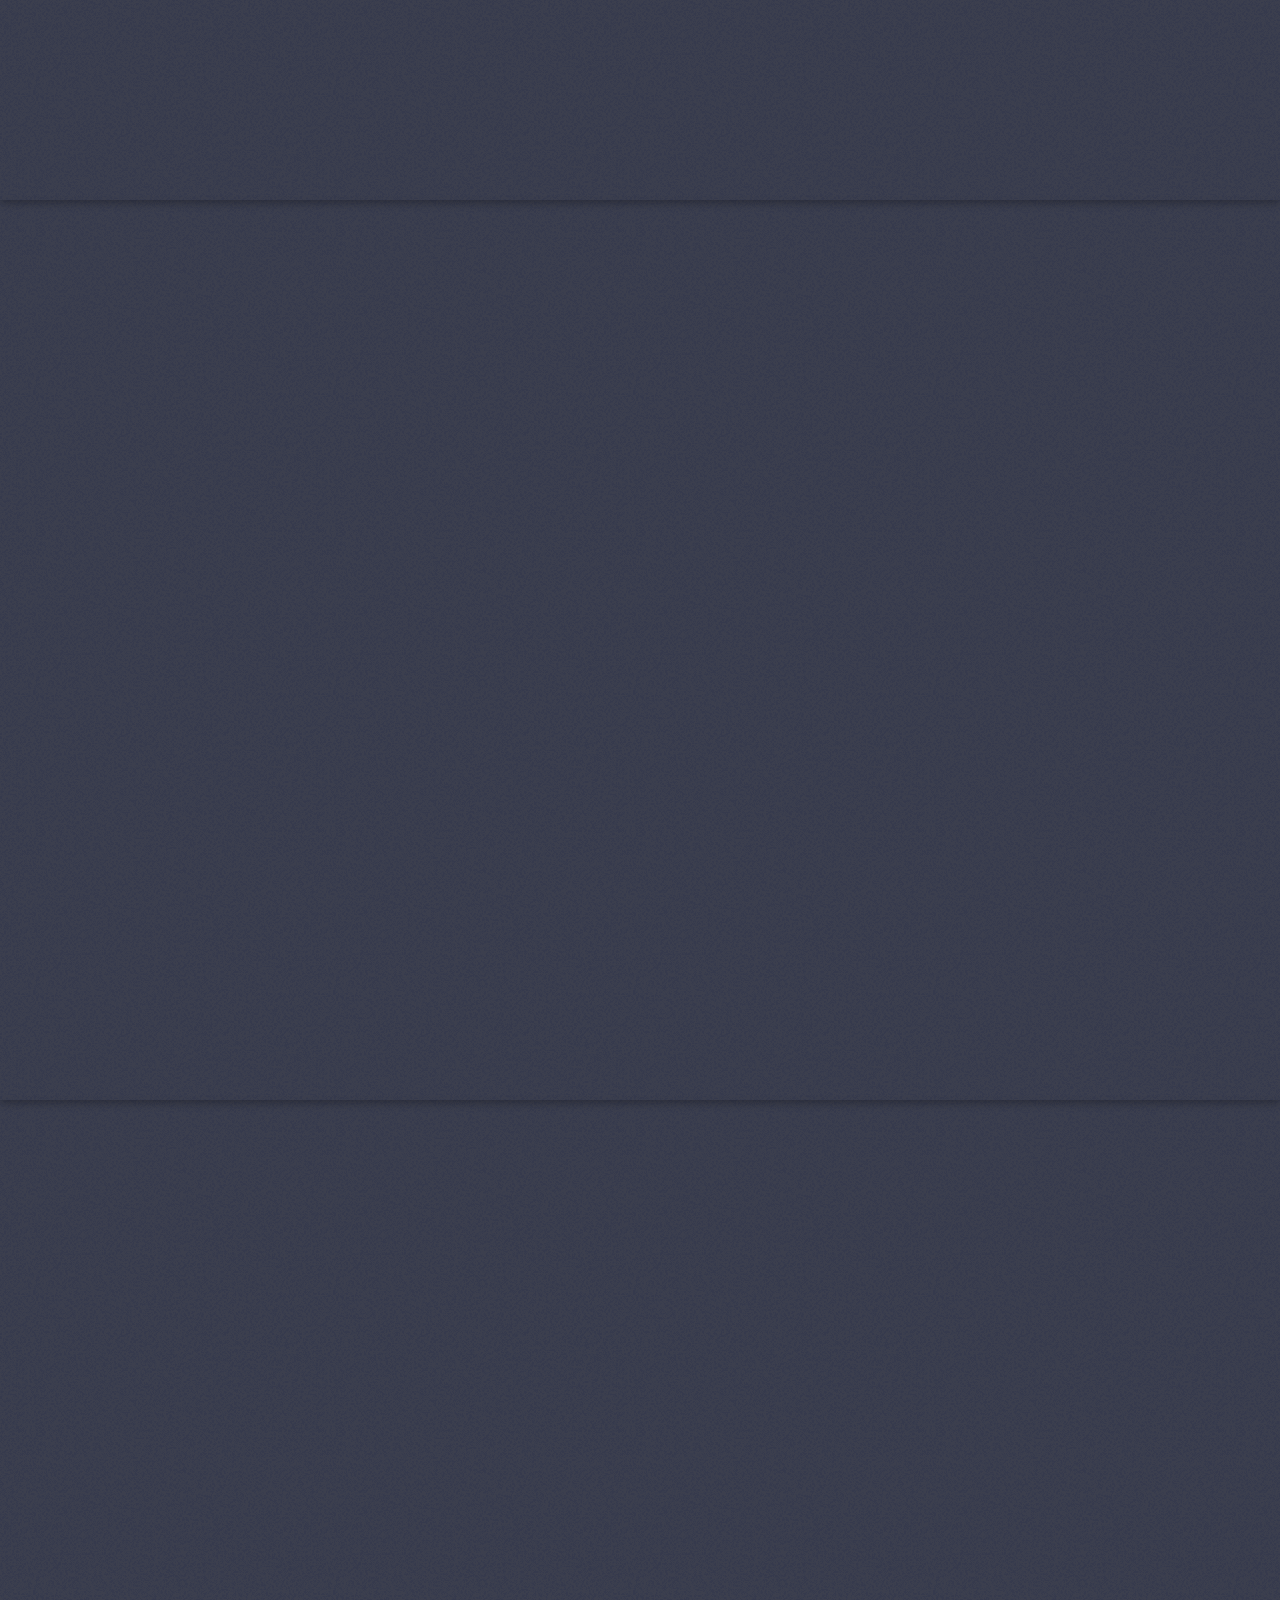
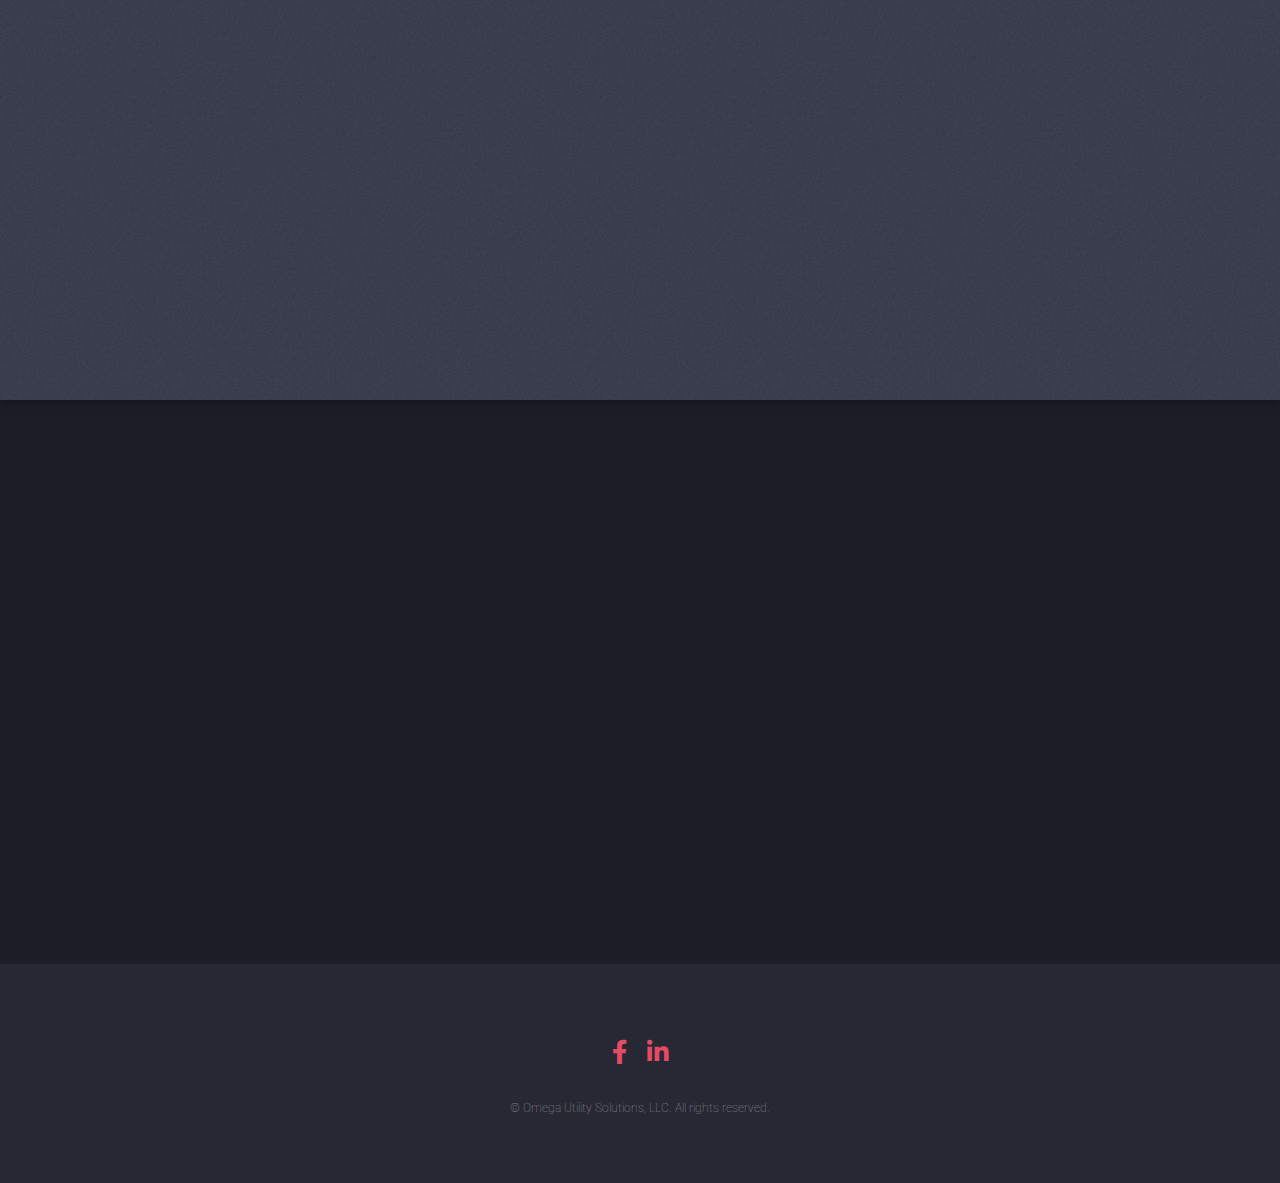
==== commit d972d1b4: "Add to learn more buttons" ====
--- a/index.html
+++ b/index.html
@@ -42,7 +42,7 @@
 					<h2>quality, safety, and integrity meet.</h2>
 					</p>
 				</header>
-				<span class="image"><img src="images/logo_01.png" alt="" /></span>
+				<span class="image"><img src="images/logo02_a.png" alt="" /></span>
 			</div>
 			<a href="#one" class="goto-next scrolly">Next</a>
 		</section>
